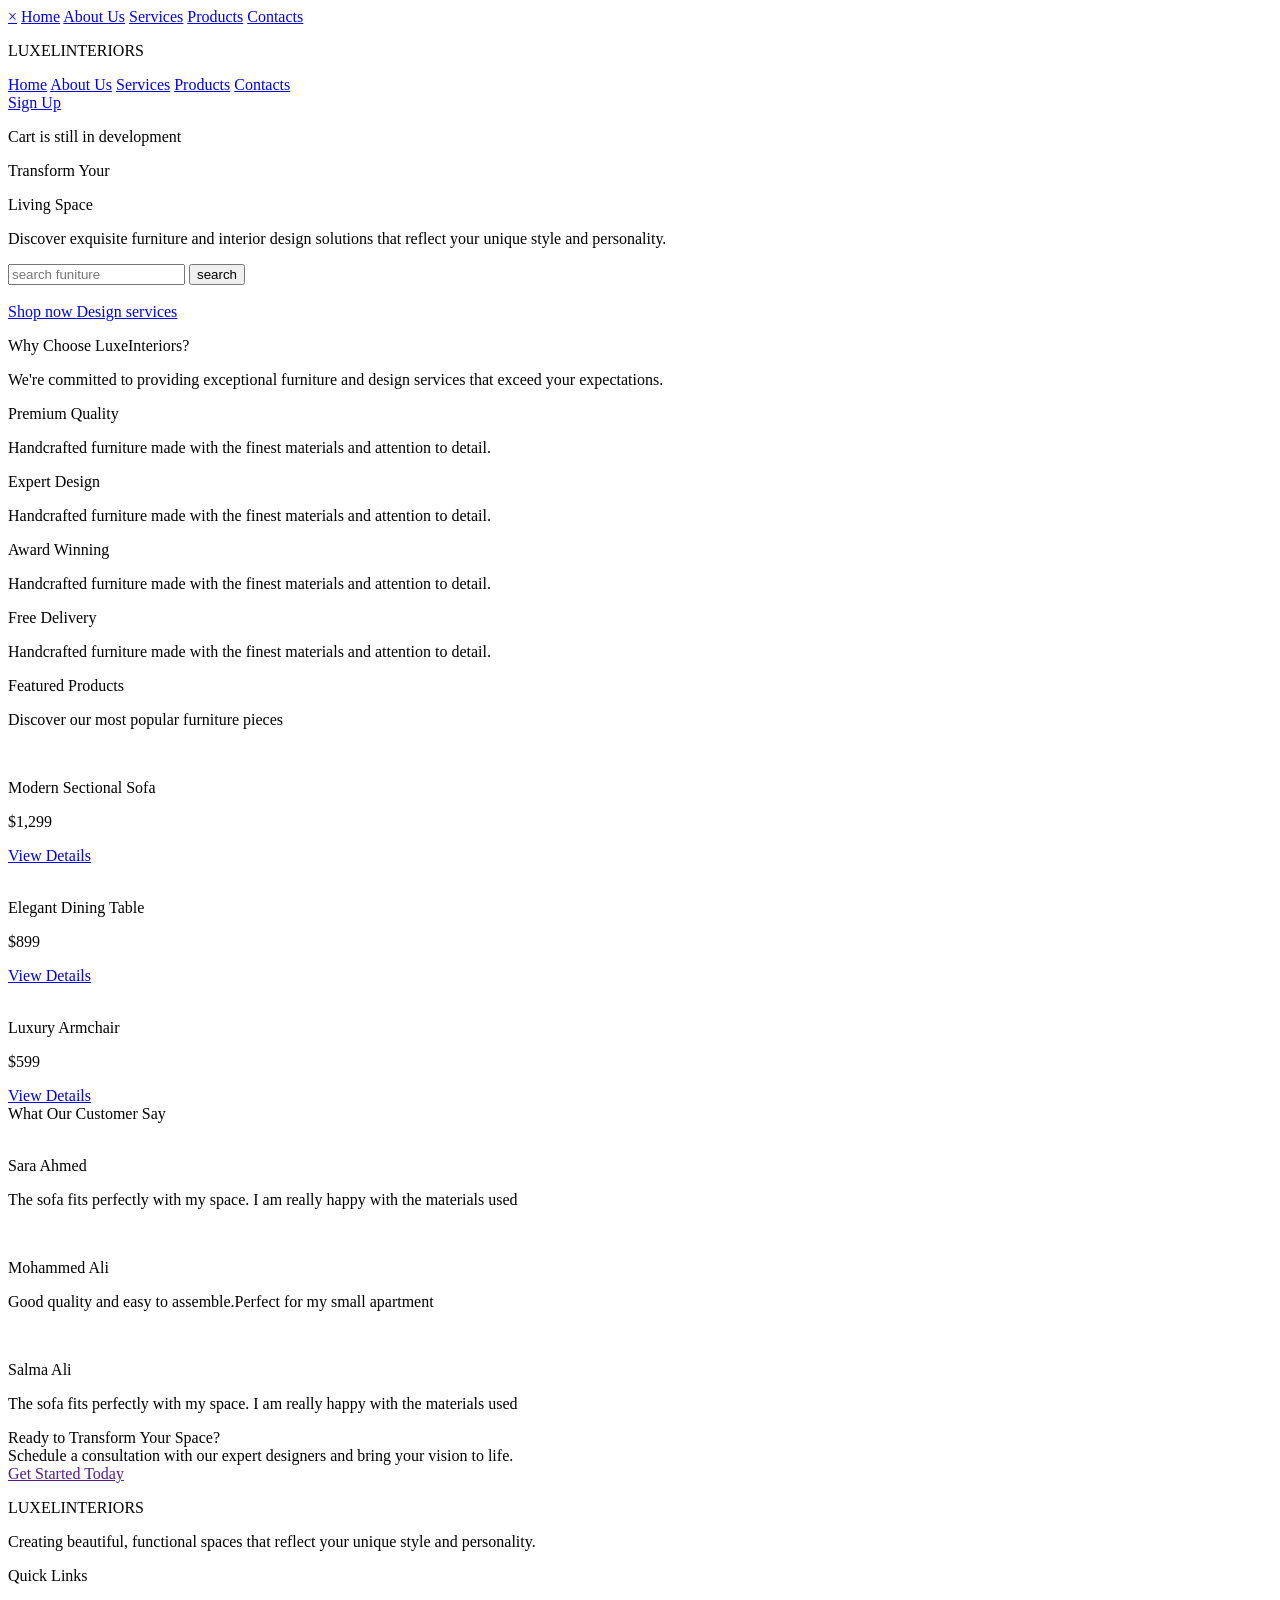
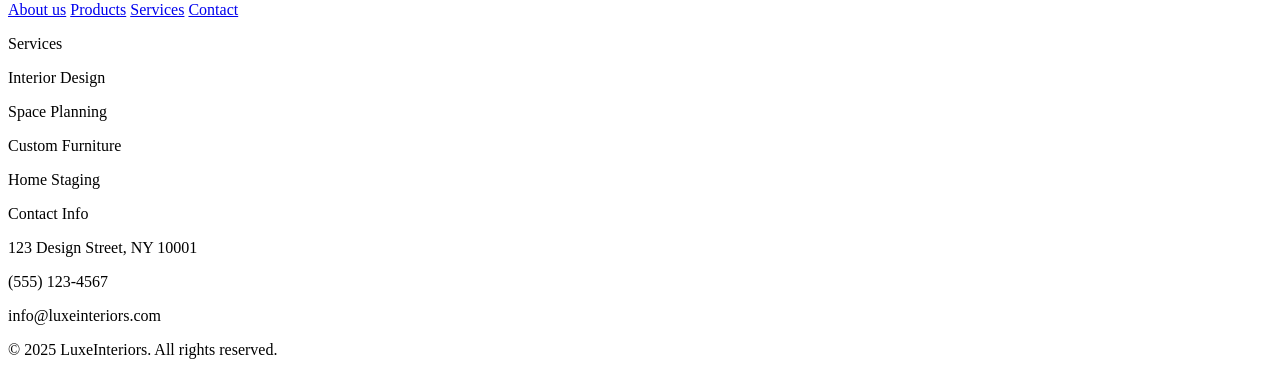
==== index.html @ 12709616 "Updated the index HTML page" ====
<!DOCTYPE html>
<html lang="en">
<head>
    <meta charset="UTF-8">
    <meta name="viewport" content="width=device-width, initial-scale=1.0">
    <!-- Open Graph (works on most platforms) -->
    <meta property="og:title" content="Your Page Title" />
    <meta property="og:description" content="A short description of your page." />
    <meta property="og:image" content="Images/luxelinteriors.png" />
    <meta property="og:url" content="https://luxelinteriors.infinityfree.me" />
    <meta property="og:type" content="website" />
    <!-- Twitter/X specific (overrides OG tags on X) -->
    <meta name="twitter:card" content="summary_large_image" />
    <meta name="twitter:title" content="Your Page Title" />
    <meta name="twitter:description" content="A short description of your page." />
    <meta name="twitter:image" content="https://luxelinteriors.infinityfree.me/preview-image.jpg" />
    <title>Luxel Interiors</title>
    <link rel='stylesheet' href='https://cdn-uicons.flaticon.com/3.0.0/uicons-bold-straight/css/uicons-bold-straight.css'>
    <link rel='stylesheet' href='https://cdn-uicons.flaticon.com/3.0.0/uicons-brands/css/uicons-brands.css'>
    <link rel='stylesheet' href='https://cdn-uicons.flaticon.com/3.0.0/uicons-bold-rounded/css/uicons-bold-rounded.css'>
    <link rel='stylesheet' href='https://cdn-uicons.flaticon.com/3.0.0/uicons-solid-straight/css/uicons-solid-straight.css'>
    <!-- Favicon -->
    <link rel="icon" href="Images/favicon.png">
    <!-- CSS -->
    <link rel="stylesheet" href="Stylesheets/index.css">
    <script src="frontendscripts/script.js"></script>
    <link rel='stylesheet' href='https://cdn-uicons.flaticon.com/3.0.0/uicons-regular-straight/css/uicons-regular-straight.css'>
    <link rel='stylesheet' href='https://cdn-uicons.flaticon.com/3.0.0/uicons-regular-rounded/css/uicons-regular-rounded.css'>
    <link rel='stylesheet' href='https://cdn-uicons.flaticon.com/3.0.0/uicons-thin-chubby/css/uicons-thin-chubby.css'>
</head>
<body>
    <!-- This is the header of the webpage, it contains the nav bar and the logo-->
    <header>
        <!-- This contains the navigation menu (the logo, the homepage link and the cart link)-->
        <nav>
            <div id="mySidenav" class="sidenav">
                <a href="javascript:void(0)" class="closebtn" onclick="closeNav()">&times;</a>
                <a href="index.html">Home</a>
                <a href="About-us.html">About Us</a>
                <a href="services.html">Services</a>
                <a href="products.html">Products</a>
                <a href="contact.html">Contacts</a>
            </div>
            <!-- Use any element to open the sidenav -->
            <span onclick="openNav()" class="sidemenu"><i class="fi fi-bs-menu-burger"></i></span>
            <!-- The logo-->
            <div class="logo">
                <p>LUXELINTERIORS</p>
            </div>
            <!-- This contains the homepage, about us, services, products and contacts links-->
            <div class="nav_link1">
                <a href="index.html">Home</a>
                <a href="About-us.html">About Us</a>
                <a href="services.html">Services</a>
                <a href="products.html">Products</a>
                <a href="contact.html">Contacts</a>
            </div>
            <div class="nav_link2">
                <a href="javascript:void(0)" title="Cart" onclick="cartalert()" id="cart"><i class="fi fi-br-shopping-cart"></i></a>
                <!-- Sign Up link -->
                <a href="Auth/" class="signup_btn">Sign Up</a>
                <!-- User profile link -->
                <div style="cursor: pointer;"><i class="fi fi-rr-user"></i></div>
            </div>
            <div id="mycart" class="cart-content">
                <p>Cart is still in development</p>
            </div>
        </nav>
    </header>
    <section>
        <!-- The first div container in the section-->
        <div class="main_div">
            <div class="main_title">
                <p class="title_1">Transform Your</p>
                <p class="title_2">Living Space</p>
            </div>
            <p class="subtitle">Discover exquisite furniture and interior design solutions that reflect your unique style and personality.</p>
            <div class="main_search_bar">
                <div>
                    <div class="search_icon">
                        <i class="fi fi-tc-search"></i>
                    </div>
                    <!-- The search bar -->
                    <input type="search" class="search_bar" placeholder="search funiture" required>
                    <button class="search_btn" type="submit">search</button>
                </div>
            </div>
            <img src="Images/home page main image.jpg" alt="" class="main_img">
            <div class="main_links">
                <a href="products.html" class="shop_now">
                    Shop now
                    <span><i class="fi fi-rr-arrow-right"></i></span>
                </a>
                <a href="services.html" class="design_services">Design services</a>
            </div>
        </div>
        <!-- Ths contains the why choose us reasons, and their respective information-->
        <div class="why_choose_us">
            <div class="why_choose_heading">
                <p class="choose_title1">Why Choose LuxeInteriors?</p>
                <p class="choose_title2">We're committed to providing exceptional furniture and design services that exceed your expectations.</p>
            </div>
            <div class="reasons_container">
                <div class="reasons_div">
                    <i class="fi fi-br-star"></i>
                    <div class="reasons_heading">Premium Quality</div>
                    <p class="reasons_info">Handcrafted furniture made with the finest materials and attention to detail.</p>
                </div>
                <div class="reasons_div">
                    <i class="fi fi-rr-users"></i>
                    <div class="reasons_heading">Expert Design</div>
                    <p class="reasons_info">Handcrafted furniture made with the finest materials and attention to detail.</p>
                </div>
                <div class="reasons_div">
                    <i class="fi fi-rr-badge"></i>
                    <div class="reasons_heading">Award Winning</div>
                    <p class="reasons_info">Handcrafted furniture made with the finest materials and attention to detail.</p>
                </div>
                <div class="reasons_div">
                    <i class="fi fi-rs-truck-side"></i>
                    <div class="reasons_heading">Free Delivery</div>
                    <p class="reasons_info">Handcrafted furniture made with the finest materials and attention to detail.</p>
                </div>
            </div>
        </div>
        <!-- This contains the featured products and the headings-->
        <div class="Featured_products">
            <!-- The headings for the container named Featured Products-->
            <div class="features_heading">
                <p class="features_title1">Featured Products</p>
                <p class="features_title2">Discover our most popular furniture pieces</p>
            </div>
            <div class="products_div">
                <div class="products">
                    <img src="Images/modern sectional sofa for home page.jpeg" alt="" class="product_img">
                    <p class="product_name">Modern Sectional Sofa</p>
                    <div>
                        <p class="price_tag">$1,299</p>
                        <a href="products.html" class="view_details">View Details</a>
                    </div>
                </div>
                <div class="products">
                    <img src="Images/elegant palor table and chair for homepage.jpeg" alt="" class="product_img">
                    <p class="product_name">Elegant Dining Table</p>
                    <div>
                        <p class="price_tag">$899</p>
                        <a href="products.html" class="view_details">View Details</a>
                    </div>
                </div>
                <div class="products">
                    <img src="Images/luxury arm page for homepage.jpeg" alt="" class="product_img">
                    <p class="product_name">Luxury Armchair</p>
                    <div>
                        <p class="price_tag">$599</p>
                        <a href="products.html" class="view_details">View Details</a>
                    </div>
                </div>
            </div>
        </div>
        <div class="feedback">
            <div class="feedback_heading">What Our Customer Say</div>
            <div class="feedback_div">
                <div class="feedback_div1">
                    <div class="feedback_info">
                        <div class="feedback_img">
                            <img src="Images/first feedback profile image.jpg" alt="">
                        </div>
                        <p class="reviewer_name">Sara Ahmed</p>
                        <div class="review">
                            <p>The sofa fits perfectly with my space. I am really happy with the materials used</p>
                        </div>
                    </div>
                </div>
                <div class="feedback_div2">
                    <div class="feedback_info">
                        <div class="feedback_img">
                            <img src="Images/second feedback profile image.jpg" alt="">
                        </div>
                        <p class="reviewer_name">Mohammed Ali</p>
                        <div class="review">
                            <p>Good quality and easy to assemble.Perfect for my small apartment</p>
                        </div>
                    </div>
                </div>
                <div class="feedback_div3">
                    <div class="feedback_info">
                        <div class="feedback_img">
                            <img src="Images/second feedback profile image.jpg" alt="">
                        </div>
                        <p class="reviewer_name">Salma Ali</p>
                        <div class="review">
                            <p>The sofa fits perfectly with my space. I am really happy with the materials used</p>
                        </div>
                    </div>
                </div>
            </div>
        </div>
        <div class="Transform">
            <div class="Transform_title">Ready to Transform Your Space?</div>
            <div class="Transform_summary">Schedule a consultation with our expert designers and bring your vision to life.</div>
            <div class="get_started_btn">
                <a href="">Get Started Today<i class="fi fi-rr-arrow-right"></i></a>
            </div>
        </div>
    </section>
    <footer>
        <div class="footer_1">
            <div class="footer_logo_div">
                <div class="footer_logo">
                    <p>LUXELINTERIORS</p>
                </div>
                <div class="footer_info">Creating beautiful, functional spaces that reflect your unique style and personality.</div>
                <div class="footer_socials">
                    <a href="https://www.facebook.com"><i class="fi fi-brands-facebook"></i></a>
                    <a href="https://www.instagram.com/"><i class="fi fi-brands-instagram"></i></a>
                    <a href="https://www.x.com/"><i class="fi fi-brands-twitter-alt"></i></a>
                </div>
            </div>
            <div class="quick_links">
                <p>Quick Links</p>
                <div>
                    <a href="About-us.html">About us</a>
                    <a href="products.html">Products</a>
                    <a href="services.html">Services</a>
                    <a href="contact.html">Contact</a>
                </div>
            </div>
            <div class="footer_services">
                <p>Services</p>
                <div>
                    <p>Interior Design</p>
                    <p>Space Planning</p>
                    <p>Custom Furniture</p>
                    <p>Home Staging</p>
                </div>
            </div>
            <div class="contact_info">
                <p>Contact Info</p>
                <div>
                    <p><i class="fi fi-bs-marker"></i>123 Design Street, NY 10001</p>
                    <p><i class="fi fi-rr-phone-flip"></i>(555) 123-4567</p>
                    <p><i class="fi fi-br-envelope"></i>info@luxeinteriors.com</p>
                </div>
            </div>
        </div>
        <div class="footer_2">
            <p>© 2025 LuxeInteriors. All rights reserved.</p>
        </div>
    </footer>
</body>
</html>
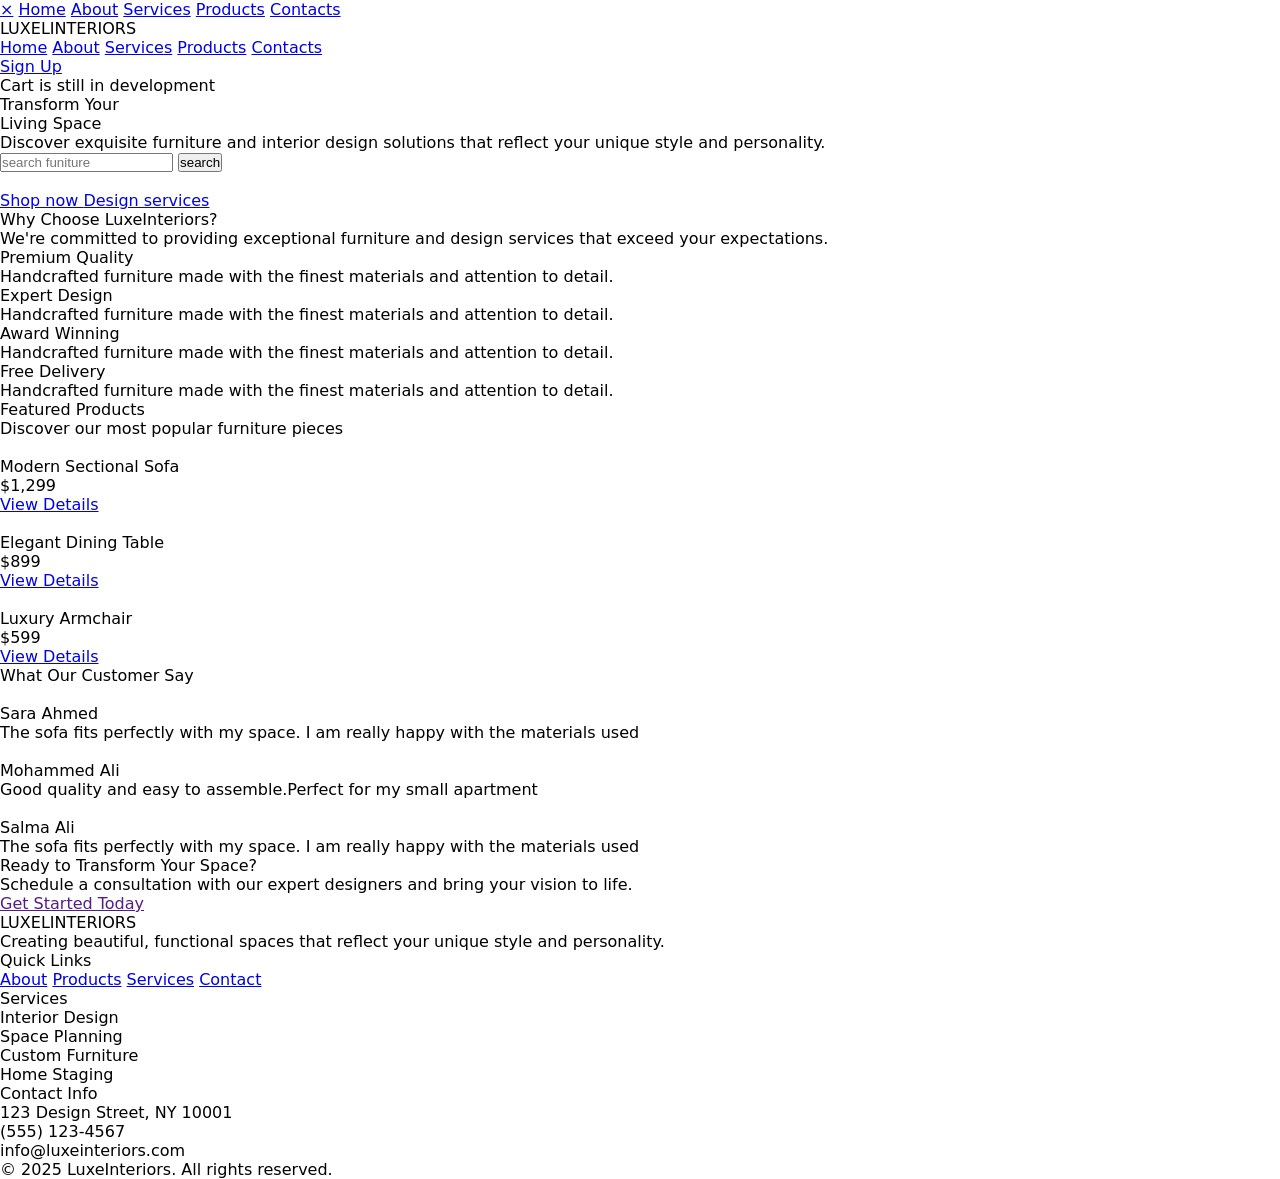
==== commit 143fbd55: "Updated the home page" ====
--- a/index.html
+++ b/index.html
@@ -36,7 +36,7 @@
             <div id="mySidenav" class="sidenav">
                 <a href="javascript:void(0)" class="closebtn" onclick="closeNav()">&times;</a>
                 <a href="index.html">Home</a>
-                <a href="About-us.html">About Us</a>
+                <a href="About-us.html">About</a>
                 <a href="services.html">Services</a>
                 <a href="products.html">Products</a>
                 <a href="contact.html">Contacts</a>
@@ -50,7 +50,7 @@
             <!-- This contains the homepage, about us, services, products and contacts links-->
             <div class="nav_link1">
                 <a href="index.html">Home</a>
-                <a href="About-us.html">About Us</a>
+                <a href="About-us.html">About</a>
                 <a href="services.html">Services</a>
                 <a href="products.html">Products</a>
                 <a href="contact.html">Contacts</a>
@@ -58,9 +58,9 @@
             <div class="nav_link2">
                 <a href="javascript:void(0)" title="Cart" onclick="cartalert()" id="cart"><i class="fi fi-br-shopping-cart"></i></a>
                 <!-- Sign Up link -->
-                <a href="Auth/" class="signup_btn">Sign Up</a>
+                <a href="../E-commerce-Furniture-Website/Login/" class="signup_btn">Sign Up</a>
                 <!-- User profile link -->
-                <div style="cursor: pointer;"><i class="fi fi-rr-user"></i></div>
+                <a style="cursor: pointer; color: black; text-decoration: none;" href="../E-commerce-Furniture-Website/profile/"><i class="fi fi-rr-user"></i></a>
             </div>
             <div id="mycart" class="cart-content">
                 <p>Cart is still in development</p>
@@ -211,15 +211,15 @@
                 </div>
                 <div class="footer_info">Creating beautiful, functional spaces that reflect your unique style and personality.</div>
                 <div class="footer_socials">
-                    <a href="https://www.facebook.com"><i class="fi fi-brands-facebook"></i></a>
-                    <a href="https://www.instagram.com/"><i class="fi fi-brands-instagram"></i></a>
-                    <a href="https://www.x.com/"><i class="fi fi-brands-twitter-alt"></i></a>
+                    <a href="https://www.facebook.com" target="_blank"><i class="fi fi-brands-facebook"></i></a>
+                    <a href="https://www.instagram.com/" target="_blank"><i class="fi fi-brands-instagram"></i></a>
+                    <a href="https://www.x.com/" target="_blank"><i class="fi fi-brands-twitter-alt"></i></a>
                 </div>
             </div>
             <div class="quick_links">
                 <p>Quick Links</p>
                 <div>
-                    <a href="About-us.html">About us</a>
+                    <a href="About-us.html">About</a>
                     <a href="products.html">Products</a>
                     <a href="services.html">Services</a>
                     <a href="contact.html">Contact</a>
--- a/Stylesheets/index.css
+++ b/Stylesheets/index.css
@@ -0,0 +1,2365 @@
+*{
+    padding: 0;
+    margin: 0;
+}
+body{
+    background-color: white;
+    overflow-x: hidden;
+    font-family: system-ui, -apple-system, BlinkMacSystemFont, 'Segoe UI', Roboto, Oxygen, Ubuntu, Cantarell, 'Open Sans', 'Helvetica Neue', sans-serif;
+}
+@media screen and (min-width: 1047px) and (max-width: 1097px){
+    header{
+        height: 81px;
+        width: 100%;
+    }
+    nav{
+        height: 80px;
+        width: 100%;        
+        display: flex;
+        justify-content: space-evenly;
+        align-items: center;
+        position: fixed;
+        z-index: 1;
+        background-color: white;
+    }
+    .sidemenu{
+        display: none;
+    }
+    .sidenav{
+        display: none;
+    }
+    .cart-content{
+        display: none;
+    }
+    /* This styles the logo */
+    .logo{
+        display: flex;
+        justify-content: space-evenly;
+        align-items: center;
+    }
+    .logo>i,.logo>p{
+        color: #e68429;
+    }
+    .logo>i{
+        font-size: 20px;
+    }
+    .logo>p{
+        font-weight: 700;
+    }
+    /* This styles the div that has the the index, about us, services, products and contact page links */ 
+    .nav_link1{
+        height: 100%;
+        width: 38vw;
+        display: flex;
+        justify-content: space-evenly;
+        align-items: center;
+    }
+    .nav_link1>a{
+        color: black;
+        text-decoration: none;
+        display: inline-block;
+        align-content: center;
+        text-align: center;
+        font-weight: 500;
+        font-size: 16px;
+    }
+    .nav_link1>a:hover{
+        color: #e68429;
+    }
+    /* This styles the div that has the cart and profile links */
+    .nav_link2{
+        height: 100%;
+        width: 20vw;
+        display: flex;
+        justify-content: space-evenly;
+        align-items: center;
+    }
+    .nav_link2>a{
+        text-decoration: none;
+        color: black;
+    }
+    .signup_btn{
+        height: 40px;
+        width: 8vw;
+        background-color: #e68429;
+        text-align: center;
+        align-content: center;
+        font-weight: 600;
+        color: white;
+        border-radius: 6px 6px 6px 6px;
+        font-size: 15px;
+    }
+    section{
+        height: 2998px;
+        width: 100%;
+    }
+    .main_div{
+        height: 1000px;
+        width: 100%;
+        display: grid;
+        place-content: center;
+        gap: 8px;
+    }
+    .main_title{
+        height: 198px;
+        width: 50vw;
+        text-align: center;
+        align-content: center;
+        font-size: 65px;
+        font-weight: 800;
+    }
+    .title_1{
+        color: black;
+    }
+    .title_2{
+        color: #e68429;
+    }
+    .subtitle{
+        height: 60px;
+        width: 50vw;
+        text-align: center;
+        color: gray;
+        font-weight: 600;
+        font-size: 18px;
+        align-content: center;
+    }
+    .main_search_bar{
+        height: 80px;
+        display: flex;
+        justify-content: center;
+        align-items: center;
+    }
+    .main_search_bar>div{
+        height: 60px;
+        width: 32vw;
+        border: 1px solid #e7e7e7;
+        border-radius: 13px 13px 13px 13px;
+        display: flex;
+        align-items: center;
+        justify-content: space-evenly;
+        box-shadow: 5px 5px 10px rgba(0, 0, 0, 0.103);
+    }
+    .search_icon{
+        height: 100%;
+        width: 2vw;
+        align-content: center;
+        text-align: center;
+    }
+    .search_icon>i{
+        color: gray;
+        font-size: 24px;
+    }
+    .search_bar{
+        height: 100%;
+        width: 19vw;
+        border: none;
+    }
+    .search_bar:focus{
+        outline: none;
+    }
+    .search_bar::placeholder{
+        font-family: system-ui, -apple-system, BlinkMacSystemFont, 'Segoe UI', Roboto, Oxygen, Ubuntu, Cantarell, 'Open Sans', 'Helvetica Neue', sans-serif;
+    }
+    .search_btn{
+        height: 45px;
+        width: 8vw;
+        color: black;
+        text-decoration: none;
+        display: inline-block;
+        border: 2px solid black;
+        text-align: center;
+        align-content: center;
+        border-radius: 8px 8px 8px 8px;
+        background-color: white;
+    }
+    .search_btn:hover{
+        background-color: black;
+        color: white;
+        transition-duration: 300ms;
+    }
+    .main_img{
+        height: 300px;
+        width: 50vw;
+        border-radius: 10px 10px 10px 10px;
+    }
+    .main_links{
+        height: 80px;
+        width: 32vw;
+        display: flex;
+        justify-content: space-evenly;
+        align-items: center;
+        margin-left: 100px;
+    }
+    .shop_now{
+        text-decoration: none;
+        color: white;
+        background-color: #e68429;
+        display: inline-block;
+        width: 14vw;
+        height: 60px;
+        text-align: center;
+        align-content: center;
+        font-weight: 600;
+        border-radius: 10px 10px 10px 10px;
+    }
+    .shop_now:hover{
+        background-color: #a83f15;
+        transform: scale(1.1,1.1);
+        transition-duration: 300ms;
+        transition-property: all;
+        transition-timing-function: cubic-bezier(0.4, 0, 0.2, 1);
+    }
+    .design_services{
+        color: #e68429;
+        text-decoration: none;
+        font-weight: 600;
+        width: 13vw;
+        height: 60px;
+        border: 2px solid #e68429;
+        text-align: center;
+        align-content: center;
+        border-radius: 10px 10px 10px 10px;
+    }
+    .design_services:hover{
+        background-color: #e68429;
+        color: white;
+        transition-duration: 300ms;
+    }
+    .why_choose_us{
+        height: 600px;
+        width: 100%;
+        align-content: center;
+    }
+    .why_choose_heading{
+        height: 160px;
+        display: grid;
+        place-content: center;
+        gap: 20px;
+    }
+    .choose_title1{
+        font-size: 34px;
+        text-align: center;
+        font-weight: 700;
+    }
+    .choose_title2{
+        width: 58vw;
+        text-align: center;
+        font-weight: 500;
+        color: gray;
+        font-size: 22px;
+    }
+    .reasons_container{
+        height: 300px;
+        width: 100%;
+        display: flex;
+        justify-content: space-evenly;
+        align-items: center;
+    }
+    .reasons_div{
+        height: 200px;
+        width: 20vw;
+        text-align: center;
+        align-content: center;
+        border-radius: 10px 10px 10px 10px;
+    }
+    .reasons_div:hover{
+        box-shadow: 5px 10px 10px  rgba(0, 0, 0, 0.103);
+        transition-duration: 300ms;
+    }
+    .reasons_div>i{
+        color: #e68429;
+        font-size: 30px;
+    }
+    .reasons_heading{
+        text-align: center;
+        font-weight: 700;
+        font-size: 18px;
+    }
+    .reasons_info{
+        height: 98px;
+        width: 16vw;
+        color: gray;
+        font-weight: 400;
+        font-size: 17px;
+        align-content: center;
+        margin-left: 12px;
+        text-align: center;
+    }
+    .Featured_products{
+        height: 600px;
+        width: 100%;
+        background-color: #e5e7eb7a;
+        align-content: center;
+    }
+    .features_heading{
+        height: 99px;
+        width: 100%;
+        text-align: center;
+        align-content: center;
+    }
+    .features_title1{
+        font-size: 32px;
+        font-weight: 700;
+    }
+    .features_title2{
+        font-size: 18px;
+        color: gray;
+        font-weight: 600;
+        align-content: center;
+    }
+    .products_div{
+        height: 400px;
+        width: 100%;
+        display: flex;
+        align-items: center;
+        justify-content: space-evenly;
+    }
+    .products{
+        height: 360px;
+        width: 30vw;
+        box-shadow: 5px 10px 18px #8080807a;
+        border-radius: 10px 10px 10px 10px;
+    }
+    .product_img{
+        height: 250px;
+        width: 100%;
+        border-top-left-radius: 10px;
+        border-top-right-radius: 10px;
+    }
+    .product_name{
+        text-align: center;
+        font-size: 18px;
+        font-weight: 600;
+    }
+    .products>div{
+        height: 50px;
+        width: 100%;
+        display: flex;
+        align-items: center;
+        justify-content: space-evenly;
+    }
+    .price_tag{
+        color: #e68429;
+        font-weight: 700;
+        font-size: 16px;
+    }
+    .view_details{
+        text-decoration: none;
+        color: white;
+        background-color: #e68429;
+        display: inline-block;
+        width: 10vw;
+        height: 40px;
+        text-align: center;
+        align-content: center;
+        border-radius: 6px 6px 6px 6px;
+    }
+    .view_details:hover{
+        background-color: #a83f15;
+        transition-duration: 300ms;
+    }
+    .feedback{
+        height: 500px;
+        width: 100%;
+        align-content: center;
+    }
+    .feedback_heading{
+        font-size: 26px;
+        font-weight: 600;
+        text-align: center;
+        align-content: center;
+    }
+    .feedback_div{
+        height: 350px;
+        width: 100%;
+        display: flex;
+        justify-content: space-evenly;
+        align-items: center;
+    }
+    .feedback_div1,.feedback_div2,.feedback_div3{
+        height: 300px;
+        width: 20vw;
+        border-radius: 8px 8px 8px 8px;
+        box-shadow: 0px 5px 5px grey;
+        display: grid;
+        place-content: center;
+    }
+    .feedback_div1{
+        background-image: url("../Images/feedback\ first\ image.jpg");
+        background-position: center;
+        background-repeat: no-repeat;
+        background-size: cover;
+    }
+    .feedback_div2{
+        background-position: center;
+        background-repeat: no-repeat;
+        background-size: cover;
+        background-image: url("../Images/second\ feedback\ background\ image.jpg");
+    }
+    .feedback_div3{
+        background-position: center;
+        background-repeat: no-repeat;
+        background-size: cover;
+        background-image: url("../Images/third\ feedback\ background\ image.jpg");
+    }
+    .feedback_info{
+        height: 200px;
+        width: 17vw;
+        border: 1px solid grey;
+        background-color: #8080805c;
+        border-radius: 8px 8px 8px 8px;
+        backdrop-filter: blur(5px);
+        position: static;
+        align-content: center;
+    }
+    .feedback_img{
+        text-align: center;
+    }
+    .feedback_img>img{
+        height: 40px;
+        width: 40px;
+        border-radius: 20px 20px 20px 20px;
+    }
+    .reviewer_name{
+        font-weight: 600;
+        font-size: 13px;
+        text-align: center;
+    }
+    .review{
+        text-align: center;
+        font-size: 12px;
+        display: grid;
+        place-content: center;
+    }
+    .review>p{
+        width: 12vw;
+        color: #e68429;
+        font-weight: 600;
+    }
+    .Transform{
+        height: 300px;
+        width: 100%;
+        background-color: #e68429;
+        align-content: center;
+    }
+    .Transform_title{
+        color: white;
+        font-weight: 700;
+        font-size: 32px;
+        text-align: center;
+    }
+    .Transform_summary{
+        color: #faeacb;
+        font-weight: 600;
+        text-align: center;
+        font-size: 19px;
+        margin-top: 10px;
+    }
+    .get_started_btn{
+        text-align: center;
+        margin-top: 20px;
+    }
+    .get_started_btn>a{
+        height: 60px;
+        width: 19vw;
+        display: inline-block;
+        text-decoration: none;
+        color: #e68429;
+        background-color: white;
+        align-content: center;
+        text-align: center;
+        font-weight: 600;
+        border-radius: 10px 10px 10px 10px;
+    }
+    .get_started_btn>a:hover{
+        transition-duration: 300ms;
+        background-color: #e7e7e7;
+    }
+    .get_started_btn>a>i{
+        margin-left: 15px;
+    }
+    footer{
+        height: 400px;
+        width: 100%;
+        border: 1px solid;
+        background-color: rgb(17 24 39);
+        display: grid;
+        place-content: center;
+    }
+    .footer_1{
+        height: 200px;
+        width: 94vw;
+        border: 1px solid #b0b0b0;
+        border-top: none;
+        border-left: none;
+        border-right: none;
+        display: flex;
+        justify-content: space-evenly;
+        align-items: center;
+    }
+    .footer_logo_div{
+        height: 150px;
+        width: 22vw;
+    }
+    .footer_logo{
+        display: flex;
+        font-weight: 700;
+        font-size: 18px;
+        width: 13.5vw;
+        justify-content: space-between;
+    }
+    .footer_logo>i{
+        color: #e68429;
+    }
+    .footer_logo>p{
+        color: white;
+    }
+    .footer_info{
+        color: #b0b0b0;
+        margin-top: 10px;
+    }
+    .footer_socials{
+        width: 10vw;
+        display: flex;
+        justify-content: space-evenly;
+        margin-top: 10px;
+    }
+    .footer_socials>a{
+        color: #b0b0b0;
+        text-decoration: none;
+        font-size: 18px;
+    }
+    .footer_socials>a:hover{
+        color: #e68429;
+    }
+    .quick_links{
+        height: 150px;
+        width: 10vw;
+    }
+    .quick_links>p{
+        font-size: 18px;
+        font-weight: 600;
+        color: white;
+    }
+    .quick_links>div{
+        height: 120px;
+        width: 6vw;
+    }
+    .quick_links>div>a{
+        display: inline-block;
+        margin-top: 6px;
+        color: #b0b0b0;
+        text-decoration: none;
+    }
+    .quick_links>div>a:hover{
+        color: #e68429;
+    }
+    .footer_services{
+        height: 160px;
+        width: 13vw;
+    }
+    .footer_services>p{
+        font-size: 18px;
+        font-weight: 600;
+        color: white;
+    }
+    .footer_services>div{
+        color: #b0b0b0;
+    }
+    .footer_services>div>p{
+        margin-top: 8px;
+    }
+    .contact_info{
+        height: 150px;
+        width: 23vw;
+    }
+    .contact_info>p{
+        font-size: 18px;
+        font-weight: 600;
+        color: white;
+    }
+    .contact_info>div>p>i{
+        color: #e68429;
+    }
+    .contact_info>div>p{
+        width: 18vw;
+        color: #b0b0b0;
+        display: flex;
+        justify-content: space-evenly;
+        margin-top: 8px;
+    }
+    .footer_2{
+        height: 60px;
+        width: 90vw;
+        text-align: center;
+        align-content: center;
+        color: #b0b0b0;
+        align-content: center;
+    }
+}
+@media screen and (min-width: 1098px) and (max-width: 1148px){
+    header{
+        height: 81px;
+        width: 100%;
+    }
+    nav{
+        height: 80px;
+        width: 100%;        
+        display: flex;
+        justify-content: space-evenly;
+        align-items: center;
+        position: fixed;
+        z-index: 1;
+        background-color: white;
+    }
+    .sidemenu{
+        display: none;
+    }
+    .sidenav{
+        display: none;
+    }
+    .cart-content{
+        display: none;
+    }
+    /* This styles the logo */
+    .logo{
+        display: flex;
+        justify-content: space-evenly;
+        align-items: center;
+    }
+    .logo>i,.logo>p{
+        color: #e68429;
+    }
+    .logo>i{
+        font-size: 20px;
+    }
+    .logo>p{
+        font-weight: 700;
+    }
+    /* This styles the div that has the the index, about us, services, products and contact page links */ 
+    .nav_link1{
+        height: 100%;
+        width: 38vw;
+        display: flex;
+        justify-content: space-evenly;
+        align-items: center;
+    }
+    .nav_link1>a{
+        color: black;
+        text-decoration: none;
+        display: inline-block;
+        width: 6vw;
+        align-content: center;
+        text-align: center;
+        font-weight: 500;
+    }
+    .nav_link1>a:hover{
+        color: #e68429;
+    }
+    /* This styles the div that has the cart and profile links */
+    .nav_link2{
+        height: 100%;
+        width: 18vw;
+        display: flex;
+        justify-content: space-evenly;
+        align-items: center;
+    }
+    .nav_link2>a{
+        text-decoration: none;
+        color: black;
+    }
+    .signup_btn{
+        height: 40px;
+        width: 8vw;
+        background-color: #e68429;
+        text-align: center;
+        align-content: center;
+        font-weight: 600;
+        color: white;
+        border-radius: 6px 6px 6px 6px;
+    }
+    section{
+        height: 2998px;
+        width: 100%;
+    }
+    .main_div{
+        height: 1000px;
+        width: 100%;
+        display: grid;
+        place-content: center;
+        gap: 8px;
+    }
+    .main_title{
+        height: 198px;
+        width: 50vw;
+        text-align: center;
+        align-content: center;
+        font-size: 65px;
+        font-weight: 800;
+    }
+    .title_1{
+        color: black;
+    }
+    .title_2{
+        color: #e68429;
+    }
+    .subtitle{
+        height: 60px;
+        width: 50vw;
+        text-align: center;
+        color: gray;
+        font-weight: 600;
+        font-size: 18px;
+        align-content: center;
+    }
+    .main_search_bar{
+        height: 80px;
+        display: flex;
+        justify-content: center;
+        align-items: center;
+    }
+    .main_search_bar>div{
+        height: 60px;
+        width: 32vw;
+        border: 1px solid #e7e7e7;
+        border-radius: 13px 13px 13px 13px;
+        display: flex;
+        align-items: center;
+        justify-content: space-evenly;
+        box-shadow: 5px 5px 10px rgba(0, 0, 0, 0.103);
+    }
+    .search_icon{
+        height: 100%;
+        width: 2vw;
+        align-content: center;
+        text-align: center;
+    }
+    .search_icon>i{
+        color: gray;
+        font-size: 24px;
+    }
+    .search_bar{
+        height: 100%;
+        width: 19vw;
+        border: none;
+    }
+    .search_bar:focus{
+        outline: none;
+    }
+    .search_bar::placeholder{
+        font-family: system-ui, -apple-system, BlinkMacSystemFont, 'Segoe UI', Roboto, Oxygen, Ubuntu, Cantarell, 'Open Sans', 'Helvetica Neue', sans-serif;
+    }
+    .search_btn{
+        height: 45px;
+        width: 8vw;
+        color: black;
+        text-decoration: none;
+        display: inline-block;
+        border: 2px solid black;
+        text-align: center;
+        align-content: center;
+        border-radius: 8px 8px 8px 8px;
+        background-color: white;
+    }
+    .search_btn:hover{
+        background-color: black;
+        color: white;
+        transition-duration: 300ms;
+    }
+    .main_img{
+        height: 400px;
+        width: 50vw;
+        border-radius: 10px 10px 10px 10px;
+    }
+    .main_links{
+        height: 80px;
+        width: 32vw;
+        display: flex;
+        justify-content: space-evenly;
+        align-items: center;
+        margin-left: 100px;
+    }
+    .shop_now{
+        text-decoration: none;
+        color: white;
+        background-color: #e68429;
+        display: inline-block;
+        width: 14vw;
+        height: 60px;
+        text-align: center;
+        align-content: center;
+        font-weight: 600;
+        border-radius: 10px 10px 10px 10px;
+    }
+    .shop_now:hover{
+        background-color: #a83f15;
+        transform: scale(1.1,1.1);
+        transition-duration: 300ms;
+        transition-property: all;
+        transition-timing-function: cubic-bezier(0.4, 0, 0.2, 1);
+    }
+    .design_services{
+        color: #e68429;
+        text-decoration: none;
+        font-weight: 600;
+        width: 13vw;
+        height: 60px;
+        border: 2px solid #e68429;
+        text-align: center;
+        align-content: center;
+        border-radius: 10px 10px 10px 10px;
+    }
+    .design_services:hover{
+        background-color: #e68429;
+        color: white;
+        transition-duration: 300ms;
+    }
+    .why_choose_us{
+        height: 600px;
+        width: 100%;
+        align-content: center;
+    }
+    .why_choose_heading{
+        height: 160px;
+        display: grid;
+        place-content: center;
+        gap: 20px;
+    }
+    .choose_title1{
+        font-size: 34px;
+        text-align: center;
+        font-weight: 700;
+    }
+    .choose_title2{
+        width: 58vw;
+        text-align: center;
+        font-weight: 500;
+        color: gray;
+        font-size: 22px;
+    }
+    .reasons_container{
+        height: 300px;
+        width: 100%;
+        display: flex;
+        justify-content: space-evenly;
+        align-items: center;
+    }
+    .reasons_div{
+        height: 200px;
+        width: 20vw;
+        text-align: center;
+        align-content: center;
+        border-radius: 10px 10px 10px 10px;
+    }
+    .reasons_div:hover{
+        box-shadow: 5px 10px 10px  rgba(0, 0, 0, 0.103);
+        transition-duration: 300ms;
+    }
+    .reasons_div>i{
+        color: #e68429;
+        font-size: 30px;
+    }
+    .reasons_heading{
+        text-align: center;
+        font-weight: 700;
+        font-size: 20px;
+    }
+    .reasons_info{
+        height: 98px;
+        width: 18vw;
+        color: gray;
+        font-weight: 400;
+        font-size: 17px;
+        align-content: center;
+        margin-left: 12px;
+    }
+    .Featured_products{
+        height: 600px;
+        width: 100%;
+        background-color: #e5e7eb7a;
+        align-content: center;
+    }
+    .features_heading{
+        height: 99px;
+        width: 100%;
+        text-align: center;
+        align-content: center;
+    }
+    .features_title1{
+        font-size: 32px;
+        font-weight: 700;
+    }
+    .features_title2{
+        font-size: 18px;
+        color: gray;
+        font-weight: 600;
+        align-content: center;
+    }
+    .products_div{
+        height: 400px;
+        width: 100%;
+        display: flex;
+        align-items: center;
+        justify-content: space-evenly;
+    }
+    .products{
+        height: 360px;
+        width: 30vw;
+        box-shadow: 5px 10px 18px #8080807a;
+        border-radius: 10px 10px 10px 10px;
+    }
+    .product_img{
+        height: 250px;
+        width: 100%;
+        border-top-left-radius: 10px;
+        border-top-right-radius: 10px;
+    }
+    .product_name{
+        text-align: center;
+        font-size: 20px;
+        font-weight: 600;
+    }
+    .products>div{
+        height: 50px;
+        width: 100%;
+        display: flex;
+        align-items: center;
+        justify-content: space-evenly;
+    }
+    .price_tag{
+        color: #e68429;
+        font-weight: 700;
+        font-size: 20px;
+    }
+    .view_details{
+        text-decoration: none;
+        color: white;
+        background-color: #e68429;
+        display: inline-block;
+        width: 10vw;
+        height: 40px;
+        text-align: center;
+        align-content: center;
+        border-radius: 6px 6px 6px 6px;
+    }
+    .view_details:hover{
+        background-color: #a83f15;
+        transition-duration: 300ms;
+    }
+    .feedback{
+        height: 500px;
+        width: 100%;
+        align-content: center;
+    }
+    .feedback_heading{
+        font-size: 26px;
+        font-weight: 600;
+        text-align: center;
+        align-content: center;
+    }
+    .feedback_div{
+        height: 350px;
+        width: 100%;
+        display: flex;
+        justify-content: space-evenly;
+        align-items: center;
+    }
+    .feedback_div1,.feedback_div2,.feedback_div3{
+        height: 300px;
+        width: 20vw;
+        border-radius: 8px 8px 8px 8px;
+        box-shadow: 0px 5px 5px grey;
+        display: grid;
+        place-content: center;
+    }
+    .feedback_div1{
+        background-image: url("../Images/feedback\ first\ image.jpg");
+        background-position: center;
+        background-repeat: no-repeat;
+        background-size: cover;
+    }
+    .feedback_div2{
+        background-position: center;
+        background-repeat: no-repeat;
+        background-size: cover;
+        background-image: url("../Images/second\ feedback\ background\ image.jpg");
+    }
+    .feedback_div3{
+        background-position: center;
+        background-repeat: no-repeat;
+        background-size: cover;
+        background-image: url("../Images/third\ feedback\ background\ image.jpg");
+    }
+    .feedback_info{
+        height: 200px;
+        width: 17vw;
+        border: 1px solid grey;
+        background-color: #8080805c;
+        border-radius: 8px 8px 8px 8px;
+        backdrop-filter: blur(5px);
+        position: static;
+        align-content: center;
+    }
+    .feedback_img{
+        text-align: center;
+    }
+    .feedback_img>img{
+        height: 40px;
+        width: 40px;
+        border-radius: 20px 20px 20px 20px;
+    }
+    .reviewer_name{
+        font-weight: 600;
+        font-size: 13px;
+        text-align: center;
+    }
+    .review{
+        text-align: center;
+        font-size: 12px;
+        display: grid;
+        place-content: center;
+    }
+    .review>p{
+        width: 12vw;
+        color: #e68429;
+        font-weight: 600;
+    }
+    .Transform{
+        height: 300px;
+        width: 100%;
+        background-color: #e68429;
+        align-content: center;
+    }
+    .Transform_title{
+        color: white;
+        font-weight: 700;
+        font-size: 32px;
+        text-align: center;
+    }
+    .Transform_summary{
+        color: #faeacb;
+        font-weight: 600;
+        text-align: center;
+        font-size: 19px;
+        margin-top: 10px;
+    }
+    .get_started_btn{
+        text-align: center;
+        margin-top: 20px;
+    }
+    .get_started_btn>a{
+        height: 60px;
+        width: 19vw;
+        display: inline-block;
+        text-decoration: none;
+        color: #e68429;
+        background-color: white;
+        align-content: center;
+        text-align: center;
+        font-weight: 600;
+        border-radius: 10px 10px 10px 10px;
+    }
+    .get_started_btn>a:hover{
+        transition-duration: 300ms;
+        background-color: #e7e7e7;
+    }
+    .get_started_btn>a>i{
+        margin-left: 15px;
+    }
+    footer{
+        height: 400px;
+        width: 100%;
+        border: 1px solid;
+        background-color: rgb(17 24 39);
+        display: grid;
+        place-content: center;
+    }
+    .footer_1{
+        height: 200px;
+        width: 94vw;
+        border: 1px solid #b0b0b0;
+        border-top: none;
+        border-left: none;
+        border-right: none;
+        display: flex;
+        justify-content: space-evenly;
+        align-items: center;
+    }
+    .footer_logo_div{
+        height: 150px;
+        width: 22vw;
+    }
+    .footer_logo{
+        display: flex;
+        font-weight: 700;
+        font-size: 18px;
+        width: 13.5vw;
+        justify-content: space-between;
+    }
+    .footer_logo>i{
+        color: #e68429;
+    }
+    .footer_logo>p{
+        color: white;
+    }
+    .footer_info{
+        color: #b0b0b0;
+        margin-top: 10px;
+    }
+    .footer_socials{
+        width: 10vw;
+        display: flex;
+        justify-content: space-evenly;
+        margin-top: 10px;
+    }
+    .footer_socials>a{
+        color: #b0b0b0;
+        text-decoration: none;
+        font-size: 18px;
+    }
+    .footer_socials>a:hover{
+        color: #e68429;
+    }
+    .quick_links{
+        height: 150px;
+        width: 10vw;
+    }
+    .quick_links>p{
+        font-size: 18px;
+        font-weight: 600;
+        color: white;
+    }
+    .quick_links>div{
+        height: 120px;
+        width: 6vw;
+    }
+    .quick_links>div>a{
+        display: inline-block;
+        margin-top: 6px;
+        color: #b0b0b0;
+        text-decoration: none;
+    }
+    .quick_links>div>a:hover{
+        color: #e68429;
+    }
+    .footer_services{
+        height: 160px;
+        width: 13vw;
+    }
+    .footer_services>p{
+        font-size: 18px;
+        font-weight: 600;
+        color: white;
+    }
+    .footer_services>div{
+        color: #b0b0b0;
+    }
+    .footer_services>div>p{
+        margin-top: 8px;
+    }
+    .contact_info{
+        height: 150px;
+        width: 23vw;
+    }
+    .contact_info>p{
+        font-size: 18px;
+        font-weight: 600;
+        color: white;
+    }
+    .contact_info>div>p>i{
+        color: #e68429;
+    }
+    .contact_info>div>p{
+        width: 18vw;
+        color: #b0b0b0;
+        display: flex;
+        justify-content: space-evenly;
+        margin-top: 8px;
+    }
+    .footer_2{
+        height: 60px;
+        width: 90vw;
+        text-align: center;
+        align-content: center;
+        color: #b0b0b0;
+        align-content: center;
+    }
+}
+@media screen and (min-width: 1149px) and (max-width: 1199px){
+    header{
+        height: 81px;
+        width: 100%;
+    }
+    nav{
+        height: 80px;
+        width: 100%;        
+        display: flex;
+        justify-content: space-evenly;
+        align-items: center;
+        position: fixed;
+        z-index: 1;
+        background-color: white;
+    }
+    .sidemenu{
+        display: none;
+    }
+    .sidenav{
+        display: none;
+    }
+    .cart-content{
+        display: none;
+    }
+    /* This styles the logo */
+    .logo{
+        display: flex;
+        justify-content: space-evenly;
+        align-items: center;
+    }
+    .logo>i,.logo>p{
+        color: #e68429;
+    }
+    .logo>i{
+        font-size: 20px;
+    }
+    .logo>p{
+        font-weight: 700;
+    }
+    /* This styles the div that has the the index, about us, services, products and contact page links */ 
+    .nav_link1{
+        height: 100%;
+        width: 35vw;
+        display: flex;
+        justify-content: space-evenly;
+        align-items: center;
+    }
+    .nav_link1>a{
+        color: black;
+        text-decoration: none;
+        display: inline-block;
+        width: 6vw;
+        align-content: center;
+        text-align: center;
+        font-weight: 500;
+    }
+    .nav_link1>a:hover{
+        color: #e68429;
+    }
+    /* This styles the div that has the cart and profile links */
+    .nav_link2{
+        height: 100%;
+        width: 15vw;
+        display: flex;
+        justify-content: space-evenly;
+        align-items: center;
+    }
+    .nav_link2>a{
+        text-decoration: none;
+        color: black;
+    }
+    .signup_btn{
+        height: 40px;
+        width: 8vw;
+        background-color: #e68429;
+        text-align: center;
+        align-content: center;
+        font-weight: 600;
+        color: white;
+        border-radius: 6px 6px 6px 6px;
+    }
+    section{
+        height: 2998px;
+        width: 100%;
+    }
+    .main_div{
+        height: 1000px;
+        width: 100%;
+        display: grid;
+        place-content: center;
+        gap: 8px;
+    }
+    .main_title{
+        height: 198px;
+        width: 50vw;
+        text-align: center;
+        align-content: center;
+        font-size: 65px;
+        font-weight: 800;
+    }
+    .title_1{
+        color: black;
+    }
+    .title_2{
+        color: #e68429;
+    }
+    .subtitle{
+        height: 60px;
+        width: 50vw;
+        text-align: center;
+        color: gray;
+        font-weight: 600;
+        font-size: 18px;
+        align-content: center;
+    }
+    .main_search_bar{
+        height: 80px;
+        display: flex;
+        justify-content: center;
+        align-items: center;
+    }
+    .main_search_bar>div{
+        height: 60px;
+        width: 32vw;
+        border: 1px solid #e7e7e7;
+        border-radius: 13px 13px 13px 13px;
+        display: flex;
+        align-items: center;
+        justify-content: space-evenly;
+        box-shadow: 5px 5px 10px rgba(0, 0, 0, 0.103);
+    }
+    .search_icon{
+        height: 100%;
+        width: 2vw;
+        align-content: center;
+        text-align: center;
+    }
+    .search_icon>i{
+        color: gray;
+        font-size: 24px;
+    }
+    .search_bar{
+        height: 100%;
+        width: 19vw;
+        border: none;
+    }
+    .search_bar:focus{
+        outline: none;
+    }
+    .search_bar::placeholder{
+        font-family: system-ui, -apple-system, BlinkMacSystemFont, 'Segoe UI', Roboto, Oxygen, Ubuntu, Cantarell, 'Open Sans', 'Helvetica Neue', sans-serif;
+    }
+    .search_btn{
+        height: 45px;
+        width: 8vw;
+        color: black;
+        text-decoration: none;
+        display: inline-block;
+        border: 2px solid black;
+        text-align: center;
+        align-content: center;
+        border-radius: 8px 8px 8px 8px;
+        background-color: white;
+    }
+    .search_btn:hover{
+        background-color: black;
+        color: white;
+        transition-duration: 300ms;
+    }
+    .main_img{
+        height: 400px;
+        width: 50vw;
+        border-radius: 10px 10px 10px 10px;
+    }
+    .main_links{
+        height: 80px;
+        width: 32vw;
+        display: flex;
+        justify-content: space-evenly;
+        align-items: center;
+        margin-left: 100px;
+    }
+    .shop_now{
+        text-decoration: none;
+        color: white;
+        background-color: #e68429;
+        display: inline-block;
+        width: 14vw;
+        height: 60px;
+        text-align: center;
+        align-content: center;
+        font-weight: 600;
+        border-radius: 10px 10px 10px 10px;
+    }
+    .shop_now:hover{
+        background-color: #a83f15;
+        transform: scale(1.1,1.1);
+        transition-duration: 300ms;
+        transition-property: all;
+        transition-timing-function: cubic-bezier(0.4, 0, 0.2, 1);
+    }
+    .design_services{
+        color: #e68429;
+        text-decoration: none;
+        font-weight: 600;
+        width: 13vw;
+        height: 60px;
+        border: 2px solid #e68429;
+        text-align: center;
+        align-content: center;
+        border-radius: 10px 10px 10px 10px;
+    }
+    .design_services:hover{
+        background-color: #e68429;
+        color: white;
+        transition-duration: 300ms;
+    }
+    .why_choose_us{
+        height: 600px;
+        width: 100%;
+        align-content: center;
+    }
+    .why_choose_heading{
+        height: 160px;
+        display: grid;
+        place-content: center;
+        gap: 20px;
+    }
+    .choose_title1{
+        font-size: 34px;
+        text-align: center;
+        font-weight: 700;
+    }
+    .choose_title2{
+        width: 58vw;
+        text-align: center;
+        font-weight: 500;
+        color: gray;
+        font-size: 22px;
+    }
+    .reasons_container{
+        height: 300px;
+        width: 100%;
+        display: flex;
+        justify-content: space-evenly;
+        align-items: center;
+    }
+    .reasons_div{
+        height: 200px;
+        width: 20vw;
+        text-align: center;
+        align-content: center;
+        border-radius: 10px 10px 10px 10px;
+    }
+    .reasons_div:hover{
+        box-shadow: 5px 10px 10px  rgba(0, 0, 0, 0.103);
+        transition-duration: 300ms;
+    }
+    .reasons_div>i{
+        color: #e68429;
+        font-size: 30px;
+    }
+    .reasons_heading{
+        text-align: center;
+        font-weight: 700;
+        font-size: 20px;
+    }
+    .reasons_info{
+        height: 98px;
+        width: 18vw;
+        color: gray;
+        font-weight: 400;
+        font-size: 17px;
+        align-content: center;
+        margin-left: 12px;
+    }
+    .Featured_products{
+        height: 600px;
+        width: 100%;
+        background-color: #e5e7eb7a;
+        align-content: center;
+    }
+    .features_heading{
+        height: 99px;
+        width: 100%;
+        text-align: center;
+        align-content: center;
+    }
+    .features_title1{
+        font-size: 32px;
+        font-weight: 700;
+    }
+    .features_title2{
+        font-size: 18px;
+        color: gray;
+        font-weight: 600;
+        align-content: center;
+    }
+    .products_div{
+        height: 400px;
+        width: 100%;
+        display: flex;
+        align-items: center;
+        justify-content: space-evenly;
+    }
+    .products{
+        height: 360px;
+        width: 30vw;
+        box-shadow: 5px 10px 18px #8080807a;
+        border-radius: 10px 10px 10px 10px;
+    }
+    .product_img{
+        height: 250px;
+        width: 100%;
+        border-top-left-radius: 10px;
+        border-top-right-radius: 10px;
+    }
+    .product_name{
+        text-align: center;
+        font-size: 20px;
+        font-weight: 600;
+    }
+    .products>div{
+        height: 50px;
+        width: 100%;
+        display: flex;
+        align-items: center;
+        justify-content: space-evenly;
+    }
+    .price_tag{
+        color: #e68429;
+        font-weight: 700;
+        font-size: 20px;
+    }
+    .view_details{
+        text-decoration: none;
+        color: white;
+        background-color: #e68429;
+        display: inline-block;
+        width: 10vw;
+        height: 40px;
+        text-align: center;
+        align-content: center;
+        border-radius: 6px 6px 6px 6px;
+    }
+    .view_details:hover{
+        background-color: #a83f15;
+        transition-duration: 300ms;
+    }
+    .feedback{
+        height: 500px;
+        width: 100%;
+        align-content: center;
+    }
+    .feedback_heading{
+        font-size: 26px;
+        font-weight: 600;
+        text-align: center;
+        align-content: center;
+    }
+    .feedback_div{
+        height: 350px;
+        width: 100%;
+        display: flex;
+        justify-content: space-evenly;
+        align-items: center;
+    }
+    .feedback_div1,.feedback_div2,.feedback_div3{
+        height: 300px;
+        width: 20vw;
+        border-radius: 8px 8px 8px 8px;
+        box-shadow: 0px 5px 5px grey;
+        display: grid;
+        place-content: center;
+    }
+    .feedback_div1{
+        background-image: url("../Images/feedback\ first\ image.jpg");
+        background-position: center;
+        background-repeat: no-repeat;
+        background-size: cover;
+    }
+    .feedback_div2{
+        background-position: center;
+        background-repeat: no-repeat;
+        background-size: cover;
+        background-image: url("../Images/second\ feedback\ background\ image.jpg");
+    }
+    .feedback_div3{
+        background-position: center;
+        background-repeat: no-repeat;
+        background-size: cover;
+        background-image: url("../Images/third\ feedback\ background\ image.jpg");
+    }
+    .feedback_info{
+        height: 200px;
+        width: 17vw;
+        border: 1px solid grey;
+        background-color: #8080805c;
+        border-radius: 8px 8px 8px 8px;
+        backdrop-filter: blur(5px);
+        position: static;
+        align-content: center;
+    }
+    .feedback_img{
+        text-align: center;
+    }
+    .feedback_img>img{
+        height: 40px;
+        width: 40px;
+        border-radius: 20px 20px 20px 20px;
+    }
+    .reviewer_name{
+        font-weight: 600;
+        font-size: 13px;
+        text-align: center;
+    }
+    .review{
+        text-align: center;
+        font-size: 12px;
+        display: grid;
+        place-content: center;
+    }
+    .review>p{
+        width: 12vw;
+        color: #e68429;
+        font-weight: 600;
+    }
+    .Transform{
+        height: 300px;
+        width: 100%;
+        background-color: #e68429;
+        align-content: center;
+    }
+    .Transform_title{
+        color: white;
+        font-weight: 700;
+        font-size: 32px;
+        text-align: center;
+    }
+    .Transform_summary{
+        color: #faeacb;
+        font-weight: 600;
+        text-align: center;
+        font-size: 19px;
+        margin-top: 10px;
+    }
+    .get_started_btn{
+        text-align: center;
+        margin-top: 20px;
+    }
+    .get_started_btn>a{
+        height: 60px;
+        width: 19vw;
+        display: inline-block;
+        text-decoration: none;
+        color: #e68429;
+        background-color: white;
+        align-content: center;
+        text-align: center;
+        font-weight: 600;
+        border-radius: 10px 10px 10px 10px;
+    }
+    .get_started_btn>a:hover{
+        transition-duration: 300ms;
+        background-color: #e7e7e7;
+    }
+    .get_started_btn>a>i{
+        margin-left: 15px;
+    }
+    footer{
+        height: 400px;
+        width: 100%;
+        border: 1px solid;
+        background-color: rgb(17 24 39);
+        display: grid;
+        place-content: center;
+    }
+    .footer_1{
+        height: 200px;
+        width: 94vw;
+        border: 1px solid #b0b0b0;
+        border-top: none;
+        border-left: none;
+        border-right: none;
+        display: flex;
+        justify-content: space-evenly;
+        align-items: center;
+    }
+    .footer_logo_div{
+        height: 150px;
+        width: 22vw;
+    }
+    .footer_logo{
+        display: flex;
+        font-weight: 700;
+        font-size: 18px;
+        width: 13.5vw;
+        justify-content: space-between;
+    }
+    .footer_logo>i{
+        color: #e68429;
+    }
+    .footer_logo>p{
+        color: white;
+    }
+    .footer_info{
+        color: #b0b0b0;
+        margin-top: 10px;
+    }
+    .footer_socials{
+        width: 10vw;
+        display: flex;
+        justify-content: space-evenly;
+        margin-top: 10px;
+    }
+    .footer_socials>a{
+        color: #b0b0b0;
+        text-decoration: none;
+        font-size: 18px;
+    }
+    .footer_socials>a:hover{
+        color: #e68429;
+    }
+    .quick_links{
+        height: 150px;
+        width: 10vw;
+    }
+    .quick_links>p{
+        font-size: 18px;
+        font-weight: 600;
+        color: white;
+    }
+    .quick_links>div{
+        height: 120px;
+        width: 6vw;
+    }
+    .quick_links>div>a{
+        display: inline-block;
+        margin-top: 6px;
+        color: #b0b0b0;
+        text-decoration: none;
+    }
+    .quick_links>div>a:hover{
+        color: #e68429;
+    }
+    .footer_services{
+        height: 160px;
+        width: 13vw;
+    }
+    .footer_services>p{
+        font-size: 18px;
+        font-weight: 600;
+        color: white;
+    }
+    .footer_services>div{
+        color: #b0b0b0;
+    }
+    .footer_services>div>p{
+        margin-top: 8px;
+    }
+    .contact_info{
+        height: 150px;
+        width: 23vw;
+    }
+    .contact_info>p{
+        font-size: 18px;
+        font-weight: 600;
+        color: white;
+    }
+    .contact_info>div>p>i{
+        color: #e68429;
+    }
+    .contact_info>div>p{
+        width: 18vw;
+        color: #b0b0b0;
+        display: flex;
+        justify-content: space-evenly;
+        margin-top: 8px;
+    }
+    .footer_2{
+        height: 60px;
+        width: 90vw;
+        text-align: center;
+        align-content: center;
+        color: #b0b0b0;
+        align-content: center;
+    }
+}
+@media screen and (min-width:1200px) and (max-width: 1250px){
+    header{
+        height: 81px;
+        width: 100%;
+    }
+    nav{
+        height: 80px;
+        width: 100%;        
+        display: flex;
+        justify-content: space-evenly;
+        align-items: center;
+        position: fixed;
+        z-index: 1;
+        background-color: white;
+    }
+    .sidemenu{
+        display: none;
+    }
+    .sidenav{
+        display: none;
+    }
+    .cart-content{
+        display: none;
+    }
+    /* This styles the logo */
+    .logo{
+        display: flex;
+        justify-content: space-evenly;
+        align-items: center;
+    }
+    .logo>i,.logo>p{
+        color: #e68429;
+    }
+    .logo>i{
+        font-size: 20px;
+    }
+    .logo>p{
+        font-weight: 700;
+    }
+    /* This styles the div that has the the index, about us, services, products and contact page links */ 
+    .nav_link1{
+        height: 100%;
+        width: 35vw;
+        display: flex;
+        justify-content: space-evenly;
+        align-items: center;
+    }
+    .nav_link1>a{
+        color: black;
+        text-decoration: none;
+        display: inline-block;
+        width: 6vw;
+        align-content: center;
+        text-align: center;
+        font-weight: 500;
+    }
+    .nav_link1>a:hover{
+        color: #e68429;
+    }
+    /* This styles the div that has the cart and profile links */
+    .nav_link2{
+        height: 100%;
+        width: 15vw;
+        display: flex;
+        justify-content: space-evenly;
+        align-items: center;
+    }
+    .nav_link2>a{
+        text-decoration: none;
+        color: black;
+    }
+    .signup_btn{
+        height: 40px;
+        width: 8vw;
+        background-color: #e68429;
+        text-align: center;
+        align-content: center;
+        font-weight: 600;
+        color: white;
+        border-radius: 6px 6px 6px 6px;
+    }
+    section{
+        height: 2998px;
+        width: 100%;
+    }
+    .main_div{
+        height: 1000px;
+        width: 100%;
+        display: grid;
+        place-content: center;
+        gap: 8px;
+    }
+    .main_title{
+        height: 198px;
+        width: 50vw;
+        text-align: center;
+        align-content: center;
+        font-size: 65px;
+        font-weight: 800;
+    }
+    .title_1{
+        color: black;
+    }
+    .title_2{
+        color: #e68429;
+    }
+    .subtitle{
+        height: 60px;
+        width: 50vw;
+        text-align: center;
+        color: gray;
+        font-weight: 600;
+        font-size: 18px;
+        align-content: center;
+    }
+    .main_search_bar{
+        height: 80px;
+        display: flex;
+        justify-content: center;
+        align-items: center;
+    }
+    .main_search_bar>div{
+        height: 60px;
+        width: 32vw;
+        border: 1px solid #e7e7e7;
+        border-radius: 13px 13px 13px 13px;
+        display: flex;
+        align-items: center;
+        justify-content: space-evenly;
+        box-shadow: 5px 5px 10px rgba(0, 0, 0, 0.103);
+    }
+    .search_icon{
+        height: 100%;
+        width: 2vw;
+        align-content: center;
+        text-align: center;
+    }
+    .search_icon>i{
+        color: gray;
+        font-size: 24px;
+    }
+    .search_bar{
+        height: 100%;
+        width: 19vw;
+        border: none;
+    }
+    .search_bar:focus{
+        outline: none;
+    }
+    .search_bar::placeholder{
+        font-family: system-ui, -apple-system, BlinkMacSystemFont, 'Segoe UI', Roboto, Oxygen, Ubuntu, Cantarell, 'Open Sans', 'Helvetica Neue', sans-serif;
+    }
+    .search_btn{
+        height: 45px;
+        width: 8vw;
+        color: black;
+        text-decoration: none;
+        display: inline-block;
+        border: 2px solid black;
+        text-align: center;
+        align-content: center;
+        border-radius: 8px 8px 8px 8px;
+        background-color: white;
+    }
+    .search_btn:hover{
+        background-color: black;
+        color: white;
+        transition-duration: 300ms;
+    }
+    .main_img{
+        height: 400px;
+        width: 50vw;
+        border-radius: 10px 10px 10px 10px;
+    }
+    .main_links{
+        height: 80px;
+        width: 32vw;
+        display: flex;
+        justify-content: space-evenly;
+        align-items: center;
+        margin-left: 100px;
+    }
+    .shop_now{
+        text-decoration: none;
+        color: white;
+        background-color: #e68429;
+        display: inline-block;
+        width: 14vw;
+        height: 60px;
+        text-align: center;
+        align-content: center;
+        font-weight: 600;
+        border-radius: 10px 10px 10px 10px;
+    }
+    .shop_now:hover{
+        background-color: #a83f15;
+        transform: scale(1.1,1.1);
+        transition-duration: 300ms;
+        transition-property: all;
+        transition-timing-function: cubic-bezier(0.4, 0, 0.2, 1);
+    }
+    .design_services{
+        color: #e68429;
+        text-decoration: none;
+        font-weight: 600;
+        width: 13vw;
+        height: 60px;
+        border: 2px solid #e68429;
+        text-align: center;
+        align-content: center;
+        border-radius: 10px 10px 10px 10px;
+    }
+    .design_services:hover{
+        background-color: #e68429;
+        color: white;
+        transition-duration: 300ms;
+    }
+    .why_choose_us{
+        height: 600px;
+        width: 100%;
+        align-content: center;
+    }
+    .why_choose_heading{
+        height: 160px;
+        display: grid;
+        place-content: center;
+        gap: 20px;
+    }
+    .choose_title1{
+        font-size: 34px;
+        text-align: center;
+        font-weight: 700;
+    }
+    .choose_title2{
+        width: 58vw;
+        text-align: center;
+        font-weight: 500;
+        color: gray;
+        font-size: 22px;
+    }
+    .reasons_container{
+        height: 300px;
+        width: 100%;
+        display: flex;
+        justify-content: space-evenly;
+        align-items: center;
+    }
+    .reasons_div{
+        height: 200px;
+        width: 20vw;
+        text-align: center;
+        align-content: center;
+        border-radius: 10px 10px 10px 10px;
+    }
+    .reasons_div:hover{
+        box-shadow: 5px 10px 10px  rgba(0, 0, 0, 0.103);
+        transition-duration: 300ms;
+    }
+    .reasons_div>i{
+        color: #e68429;
+        font-size: 30px;
+    }
+    .reasons_heading{
+        text-align: center;
+        font-weight: 700;
+        font-size: 20px;
+    }
+    .reasons_info{
+        height: 98px;
+        width: 18vw;
+        color: gray;
+        font-weight: 400;
+        font-size: 17px;
+        align-content: center;
+        margin-left: 12px;
+    }
+    .Featured_products{
+        height: 600px;
+        width: 100%;
+        background-color: #e5e7eb7a;
+        align-content: center;
+    }
+    .features_heading{
+        height: 99px;
+        width: 100%;
+        text-align: center;
+        align-content: center;
+    }
+    .features_title1{
+        font-size: 32px;
+        font-weight: 700;
+    }
+    .features_title2{
+        font-size: 18px;
+        color: gray;
+        font-weight: 600;
+        align-content: center;
+    }
+    .products_div{
+        height: 400px;
+        width: 100%;
+        display: flex;
+        align-items: center;
+        justify-content: space-evenly;
+    }
+    .products{
+        height: 360px;
+        width: 30vw;
+        box-shadow: 5px 10px 18px #8080807a;
+        border-radius: 10px 10px 10px 10px;
+    }
+    .product_img{
+        height: 250px;
+        width: 100%;
+        border-top-left-radius: 10px;
+        border-top-right-radius: 10px;
+    }
+    .product_name{
+        text-align: center;
+        font-size: 20px;
+        font-weight: 600;
+    }
+    .products>div{
+        height: 50px;
+        width: 100%;
+        display: flex;
+        align-items: center;
+        justify-content: space-evenly;
+    }
+    .price_tag{
+        color: #e68429;
+        font-weight: 700;
+        font-size: 20px;
+    }
+    .view_details{
+        text-decoration: none;
+        color: white;
+        background-color: #e68429;
+        display: inline-block;
+        width: 10vw;
+        height: 40px;
+        text-align: center;
+        align-content: center;
+        border-radius: 6px 6px 6px 6px;
+    }
+    .view_details:hover{
+        background-color: #a83f15;
+        transition-duration: 300ms;
+    }
+    .feedback{
+        height: 500px;
+        width: 100%;
+        align-content: center;
+    }
+    .feedback_heading{
+        font-size: 26px;
+        font-weight: 600;
+        text-align: center;
+        align-content: center;
+    }
+    .feedback_div{
+        height: 350px;
+        width: 100%;
+        display: flex;
+        justify-content: space-evenly;
+        align-items: center;
+    }
+    .feedback_div1,.feedback_div2,.feedback_div3{
+        height: 300px;
+        width: 20vw;
+        border-radius: 8px 8px 8px 8px;
+        box-shadow: 0px 5px 5px grey;
+        display: grid;
+        place-content: center;
+    }
+    .feedback_div1{
+        background-image: url("../Images/feedback\ first\ image.jpg");
+        background-position: center;
+        background-repeat: no-repeat;
+        background-size: cover;
+    }
+    .feedback_div2{
+        background-position: center;
+        background-repeat: no-repeat;
+        background-size: cover;
+        background-image: url("../Images/second\ feedback\ background\ image.jpg");
+    }
+    .feedback_div3{
+        background-position: center;
+        background-repeat: no-repeat;
+        background-size: cover;
+        background-image: url("../Images/third\ feedback\ background\ image.jpg");
+    }
+    .feedback_info{
+        height: 200px;
+        width: 17vw;
+        border: 1px solid grey;
+        background-color: #8080805c;
+        border-radius: 8px 8px 8px 8px;
+        backdrop-filter: blur(5px);
+        position: static;
+        align-content: center;
+    }
+    .feedback_img{
+        text-align: center;
+    }
+    .feedback_img>img{
+        height: 40px;
+        width: 40px;
+        border-radius: 20px 20px 20px 20px;
+    }
+    .reviewer_name{
+        font-weight: 600;
+        font-size: 13px;
+        text-align: center;
+    }
+    .review{
+        text-align: center;
+        font-size: 12px;
+        display: grid;
+        place-content: center;
+    }
+    .review>p{
+        width: 12vw;
+        color: #e68429;
+        font-weight: 600;
+    }
+    .Transform{
+        height: 300px;
+        width: 100%;
+        background-color: #e68429;
+        align-content: center;
+    }
+    .Transform_title{
+        color: white;
+        font-weight: 700;
+        font-size: 32px;
+        text-align: center;
+    }
+    .Transform_summary{
+        color: #faeacb;
+        font-weight: 600;
+        text-align: center;
+        font-size: 19px;
+        margin-top: 10px;
+    }
+    .get_started_btn{
+        text-align: center;
+        margin-top: 20px;
+    }
+    .get_started_btn>a{
+        height: 60px;
+        width: 19vw;
+        display: inline-block;
+        text-decoration: none;
+        color: #e68429;
+        background-color: white;
+        align-content: center;
+        text-align: center;
+        font-weight: 600;
+        border-radius: 10px 10px 10px 10px;
+    }
+    .get_started_btn>a:hover{
+        transition-duration: 300ms;
+        background-color: #e7e7e7;
+    }
+    .get_started_btn>a>i{
+        margin-left: 15px;
+    }
+    footer{
+        height: 400px;
+        width: 100%;
+        border: 1px solid;
+        background-color: rgb(17 24 39);
+        display: grid;
+        place-content: center;
+    }
+    .footer_1{
+        height: 200px;
+        width: 94vw;
+        border: 1px solid #b0b0b0;
+        border-top: none;
+        border-left: none;
+        border-right: none;
+        display: flex;
+        justify-content: space-evenly;
+        align-items: center;
+    }
+    .footer_logo_div{
+        height: 150px;
+        width: 22vw;
+    }
+    .footer_logo{
+        display: flex;
+        font-weight: 700;
+        font-size: 18px;
+        width: 13.5vw;
+        justify-content: space-between;
+    }
+    .footer_logo>i{
+        color: #e68429;
+    }
+    .footer_logo>p{
+        color: white;
+    }
+    .footer_info{
+        color: #b0b0b0;
+        margin-top: 10px;
+    }
+    .footer_socials{
+        width: 10vw;
+        display: flex;
+        justify-content: space-evenly;
+        margin-top: 10px;
+    }
+    .footer_socials>a{
+        color: #b0b0b0;
+        text-decoration: none;
+        font-size: 18px;
+    }
+    .footer_socials>a:hover{
+        color: #e68429;
+    }
+    .quick_links{
+        height: 150px;
+        width: 10vw;
+    }
+    .quick_links>p{
+        font-size: 18px;
+        font-weight: 600;
+        color: white;
+    }
+    .quick_links>div{
+        height: 120px;
+        width: 6vw;
+    }
+    .quick_links>div>a{
+        display: inline-block;
+        margin-top: 6px;
+        color: #b0b0b0;
+        text-decoration: none;
+    }
+    .quick_links>div>a:hover{
+        color: #e68429;
+    }
+    .footer_services{
+        height: 160px;
+        width: 13vw;
+    }
+    .footer_services>p{
+        font-size: 18px;
+        font-weight: 600;
+        color: white;
+    }
+    .footer_services>div{
+        color: #b0b0b0;
+    }
+    .footer_services>div>p{
+        margin-top: 8px;
+    }
+    .contact_info{
+        height: 150px;
+        width: 23vw;
+    }
+    .contact_info>p{
+        font-size: 18px;
+        font-weight: 600;
+        color: white;
+    }
+    .contact_info>div>p>i{
+        color: #e68429;
+    }
+    .contact_info>div>p{
+        width: 18vw;
+        color: #b0b0b0;
+        display: flex;
+        justify-content: space-evenly;
+        margin-top: 8px;
+    }
+    .footer_2{
+        height: 60px;
+        width: 90vw;
+        text-align: center;
+        align-content: center;
+        color: #b0b0b0;
+        align-content: center;
+    }
+}
+
+   
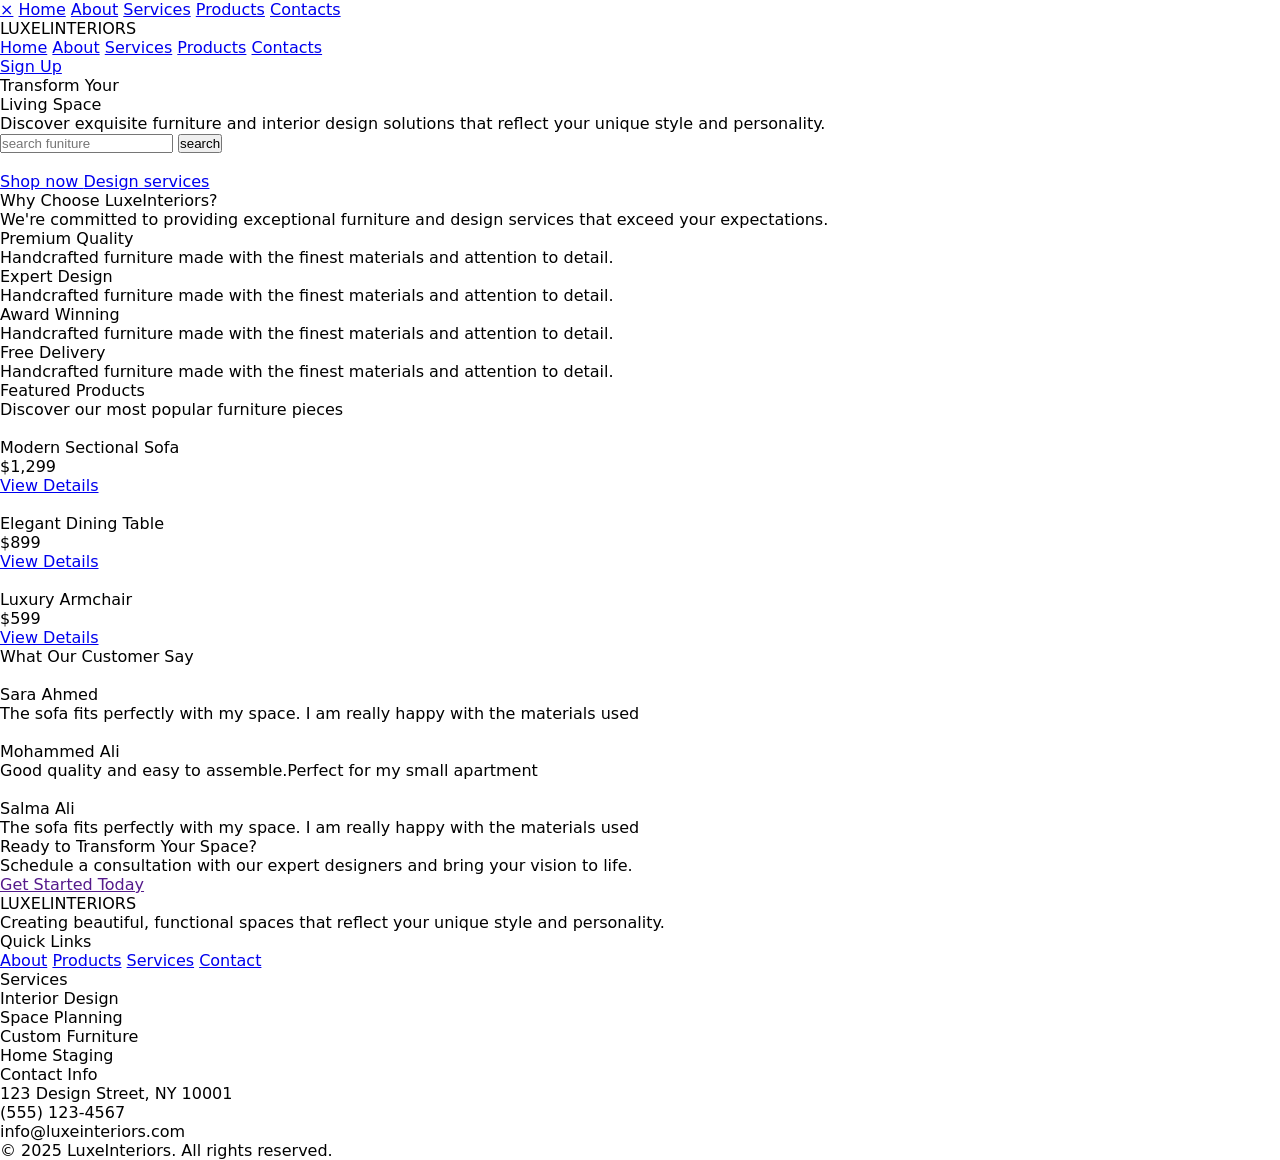
==== commit 4aa8699e: "Updated the script source" ====
--- a/index.html
+++ b/index.html
@@ -23,7 +23,7 @@
     <link rel="icon" href="Images/favicon.png">
     <!-- CSS -->
     <link rel="stylesheet" href="Stylesheets/index.css">
-    <script src="frontendscripts/script.js"></script>
+    <script src="Scripts/script.js"></script>
     <link rel='stylesheet' href='https://cdn-uicons.flaticon.com/3.0.0/uicons-regular-straight/css/uicons-regular-straight.css'>
     <link rel='stylesheet' href='https://cdn-uicons.flaticon.com/3.0.0/uicons-regular-rounded/css/uicons-regular-rounded.css'>
     <link rel='stylesheet' href='https://cdn-uicons.flaticon.com/3.0.0/uicons-thin-chubby/css/uicons-thin-chubby.css'>
@@ -62,9 +62,6 @@
                 <!-- User profile link -->
                 <a style="cursor: pointer; color: black; text-decoration: none;" href="../E-commerce-Furniture-Website/profile/"><i class="fi fi-rr-user"></i></a>
             </div>
-            <div id="mycart" class="cart-content">
-                <p>Cart is still in development</p>
-            </div>
         </nav>
     </header>
     <section>
--- a/Stylesheets/index.css
+++ b/Stylesheets/index.css
@@ -7,7 +7,7 @@
     overflow-x: hidden;
     font-family: system-ui, -apple-system, BlinkMacSystemFont, 'Segoe UI', Roboto, Oxygen, Ubuntu, Cantarell, 'Open Sans', 'Helvetica Neue', sans-serif;
 }
-@media screen and (min-width: 1047px) and (max-width: 1097px){
+@media screen and (min-width: 945px) and (max-width: 995px){
     header{
         height: 81px;
         width: 100%;
@@ -28,8 +28,9 @@
     .sidenav{
         display: none;
     }
-    .cart-content{
-        display: none;
+    #cart{
+        text-decoration: none;
+        color: black;
     }
     /* This styles the logo */
     .logo{
@@ -58,6 +59,91 @@
         color: black;
         text-decoration: none;
         display: inline-block;
+        width: 6vw;
+        align-content: center;
+        text-align: center;
+        font-weight: 500;
+        font-size: 15px;
+    }
+    .nav_link1>a:hover{
+        color: #e68429;
+    }
+    /* This styles the div that has the cart and profile links */
+    .nav_link2{
+        height: 100%;
+        width: 20vw;
+        display: flex;
+        justify-content: space-evenly;
+        align-items: center;
+    }
+    .nav_link2>a{
+        text-decoration: none;
+        color: black;
+    }
+    .signup_btn{
+        height: 40px;
+        width: 10vw;
+        background-color: #e68429;
+        text-align: center;
+        align-content: center;
+        font-weight: 600;
+        color: white;
+        border-radius: 6px 6px 6px 6px;
+        font-size: 15px;
+    }
+}
+@media screen and (min-width: 996px) and (max-width: 1046px){
+    header{
+        height: 81px;
+        width: 100%;
+    }
+    nav{
+        height: 80px;
+        width: 100%;        
+        display: flex;
+        justify-content: space-evenly;
+        align-items: center;
+        position: fixed;
+        z-index: 1;
+        background-color: white;
+    }
+    .sidemenu{
+        display: none;
+    }
+    .sidenav{
+        display: none;
+    }
+    .cart-content{
+        display: none;
+    }
+    /* This styles the logo */
+    .logo{
+        display: flex;
+        justify-content: space-evenly;
+        align-items: center;
+    }
+    .logo>i,.logo>p{
+        color: #e68429;
+    }
+    .logo>i{
+        font-size: 20px;
+    }
+    .logo>p{
+        font-weight: 700;
+    }
+    /* This styles the div that has the the index, about us, services, products and contact page links */ 
+    .nav_link1{
+        height: 100%;
+        width: 38vw;
+        display: flex;
+        justify-content: space-evenly;
+        align-items: center;
+    }
+    .nav_link1>a{
+        color: black;
+        text-decoration: none;
+        display: inline-block;
+        width: 6vw;
         align-content: center;
         text-align: center;
         font-weight: 500;
@@ -353,6 +439,7 @@
         text-align: center;
         align-content: center;
         border-radius: 6px 6px 6px 6px;
+        font-size: 15px;
     }
     .view_details:hover{
         background-color: #a83f15;
@@ -597,7 +684,7 @@
         align-content: center;
     }
 }
-@media screen and (min-width: 1098px) and (max-width: 1148px){
+@media screen and (min-width: 1047px) and (max-width: 1097px){
     header{
         height: 81px;
         width: 100%;
@@ -648,10 +735,10 @@
         color: black;
         text-decoration: none;
         display: inline-block;
-        width: 6vw;
         align-content: center;
         text-align: center;
         font-weight: 500;
+        font-size: 16px;
     }
     .nav_link1>a:hover{
         color: #e68429;
@@ -659,7 +746,7 @@
     /* This styles the div that has the cart and profile links */
     .nav_link2{
         height: 100%;
-        width: 18vw;
+        width: 20vw;
         display: flex;
         justify-content: space-evenly;
         align-items: center;
@@ -677,6 +764,7 @@
         font-weight: 600;
         color: white;
         border-radius: 6px 6px 6px 6px;
+        font-size: 15px;
     }
     section{
         height: 2998px;
@@ -767,7 +855,7 @@
         transition-duration: 300ms;
     }
     .main_img{
-        height: 400px;
+        height: 300px;
         width: 50vw;
         border-radius: 10px 10px 10px 10px;
     }
@@ -862,16 +950,17 @@
     .reasons_heading{
         text-align: center;
         font-weight: 700;
-        font-size: 20px;
+        font-size: 18px;
     }
     .reasons_info{
         height: 98px;
-        width: 18vw;
+        width: 16vw;
         color: gray;
         font-weight: 400;
         font-size: 17px;
         align-content: center;
         margin-left: 12px;
+        text-align: center;
     }
     .Featured_products{
         height: 600px;
@@ -916,7 +1005,7 @@
     }
     .product_name{
         text-align: center;
-        font-size: 20px;
+        font-size: 18px;
         font-weight: 600;
     }
     .products>div{
@@ -929,7 +1018,7 @@
     .price_tag{
         color: #e68429;
         font-weight: 700;
-        font-size: 20px;
+        font-size: 16px;
     }
     .view_details{
         text-decoration: none;
@@ -941,6 +1030,7 @@
         text-align: center;
         align-content: center;
         border-radius: 6px 6px 6px 6px;
+        font-size: 15px;
     }
     .view_details:hover{
         background-color: #a83f15;
@@ -1185,7 +1275,7 @@
         align-content: center;
     }
 }
-@media screen and (min-width: 1149px) and (max-width: 1199px){
+@media screen and (min-width: 1098px) and (max-width: 1148px){
     header{
         height: 81px;
         width: 100%;
@@ -1227,7 +1317,7 @@
     /* This styles the div that has the the index, about us, services, products and contact page links */ 
     .nav_link1{
         height: 100%;
-        width: 35vw;
+        width: 38vw;
         display: flex;
         justify-content: space-evenly;
         align-items: center;
@@ -1247,7 +1337,7 @@
     /* This styles the div that has the cart and profile links */
     .nav_link2{
         height: 100%;
-        width: 15vw;
+        width: 18vw;
         display: flex;
         justify-content: space-evenly;
         align-items: center;
@@ -1773,7 +1863,7 @@
         align-content: center;
     }
 }
-@media screen and (min-width:1200px) and (max-width: 1250px){
+@media screen and (min-width: 1149px) and (max-width: 1199px){
     header{
         height: 81px;
         width: 100%;
@@ -2361,5 +2451,593 @@
         align-content: center;
     }
 }
+@media screen and (min-width:1200px) and (max-width: 1250px){
+    header{
+        height: 81px;
+        width: 100%;
+    }
+    nav{
+        height: 80px;
+        width: 100%;        
+        display: flex;
+        justify-content: space-evenly;
+        align-items: center;
+        position: fixed;
+        z-index: 1;
+        background-color: white;
+    }
+    .sidemenu{
+        display: none;
+    }
+    .sidenav{
+        display: none;
+    }
+    .cart-content{
+        display: none;
+    }
+    /* This styles the logo */
+    .logo{
+        display: flex;
+        justify-content: space-evenly;
+        align-items: center;
+    }
+    .logo>i,.logo>p{
+        color: #e68429;
+    }
+    .logo>i{
+        font-size: 20px;
+    }
+    .logo>p{
+        font-weight: 700;
+    }
+    /* This styles the div that has the the index, about us, services, products and contact page links */ 
+    .nav_link1{
+        height: 100%;
+        width: 35vw;
+        display: flex;
+        justify-content: space-evenly;
+        align-items: center;
+    }
+    .nav_link1>a{
+        color: black;
+        text-decoration: none;
+        display: inline-block;
+        width: 6vw;
+        align-content: center;
+        text-align: center;
+        font-weight: 500;
+    }
+    .nav_link1>a:hover{
+        color: #e68429;
+    }
+    /* This styles the div that has the cart and profile links */
+    .nav_link2{
+        height: 100%;
+        width: 15vw;
+        display: flex;
+        justify-content: space-evenly;
+        align-items: center;
+    }
+    .nav_link2>a{
+        text-decoration: none;
+        color: black;
+    }
+    .signup_btn{
+        height: 40px;
+        width: 8vw;
+        background-color: #e68429;
+        text-align: center;
+        align-content: center;
+        font-weight: 600;
+        color: white;
+        border-radius: 6px 6px 6px 6px;
+    }
+    section{
+        height: 2998px;
+        width: 100%;
+    }
+    .main_div{
+        height: 1000px;
+        width: 100%;
+        display: grid;
+        place-content: center;
+        gap: 8px;
+    }
+    .main_title{
+        height: 198px;
+        width: 50vw;
+        text-align: center;
+        align-content: center;
+        font-size: 65px;
+        font-weight: 800;
+    }
+    .title_1{
+        color: black;
+    }
+    .title_2{
+        color: #e68429;
+    }
+    .subtitle{
+        height: 60px;
+        width: 50vw;
+        text-align: center;
+        color: gray;
+        font-weight: 600;
+        font-size: 18px;
+        align-content: center;
+    }
+    .main_search_bar{
+        height: 80px;
+        display: flex;
+        justify-content: center;
+        align-items: center;
+    }
+    .main_search_bar>div{
+        height: 60px;
+        width: 32vw;
+        border: 1px solid #e7e7e7;
+        border-radius: 13px 13px 13px 13px;
+        display: flex;
+        align-items: center;
+        justify-content: space-evenly;
+        box-shadow: 5px 5px 10px rgba(0, 0, 0, 0.103);
+    }
+    .search_icon{
+        height: 100%;
+        width: 2vw;
+        align-content: center;
+        text-align: center;
+    }
+    .search_icon>i{
+        color: gray;
+        font-size: 24px;
+    }
+    .search_bar{
+        height: 100%;
+        width: 19vw;
+        border: none;
+    }
+    .search_bar:focus{
+        outline: none;
+    }
+    .search_bar::placeholder{
+        font-family: system-ui, -apple-system, BlinkMacSystemFont, 'Segoe UI', Roboto, Oxygen, Ubuntu, Cantarell, 'Open Sans', 'Helvetica Neue', sans-serif;
+    }
+    .search_btn{
+        height: 45px;
+        width: 8vw;
+        color: black;
+        text-decoration: none;
+        display: inline-block;
+        border: 2px solid black;
+        text-align: center;
+        align-content: center;
+        border-radius: 8px 8px 8px 8px;
+        background-color: white;
+    }
+    .search_btn:hover{
+        background-color: black;
+        color: white;
+        transition-duration: 300ms;
+    }
+    .main_img{
+        height: 400px;
+        width: 50vw;
+        border-radius: 10px 10px 10px 10px;
+    }
+    .main_links{
+        height: 80px;
+        width: 32vw;
+        display: flex;
+        justify-content: space-evenly;
+        align-items: center;
+        margin-left: 100px;
+    }
+    .shop_now{
+        text-decoration: none;
+        color: white;
+        background-color: #e68429;
+        display: inline-block;
+        width: 14vw;
+        height: 60px;
+        text-align: center;
+        align-content: center;
+        font-weight: 600;
+        border-radius: 10px 10px 10px 10px;
+    }
+    .shop_now:hover{
+        background-color: #a83f15;
+        transform: scale(1.1,1.1);
+        transition-duration: 300ms;
+        transition-property: all;
+        transition-timing-function: cubic-bezier(0.4, 0, 0.2, 1);
+    }
+    .design_services{
+        color: #e68429;
+        text-decoration: none;
+        font-weight: 600;
+        width: 13vw;
+        height: 60px;
+        border: 2px solid #e68429;
+        text-align: center;
+        align-content: center;
+        border-radius: 10px 10px 10px 10px;
+    }
+    .design_services:hover{
+        background-color: #e68429;
+        color: white;
+        transition-duration: 300ms;
+    }
+    .why_choose_us{
+        height: 600px;
+        width: 100%;
+        align-content: center;
+    }
+    .why_choose_heading{
+        height: 160px;
+        display: grid;
+        place-content: center;
+        gap: 20px;
+    }
+    .choose_title1{
+        font-size: 34px;
+        text-align: center;
+        font-weight: 700;
+    }
+    .choose_title2{
+        width: 58vw;
+        text-align: center;
+        font-weight: 500;
+        color: gray;
+        font-size: 22px;
+    }
+    .reasons_container{
+        height: 300px;
+        width: 100%;
+        display: flex;
+        justify-content: space-evenly;
+        align-items: center;
+    }
+    .reasons_div{
+        height: 200px;
+        width: 20vw;
+        text-align: center;
+        align-content: center;
+        border-radius: 10px 10px 10px 10px;
+    }
+    .reasons_div:hover{
+        box-shadow: 5px 10px 10px  rgba(0, 0, 0, 0.103);
+        transition-duration: 300ms;
+    }
+    .reasons_div>i{
+        color: #e68429;
+        font-size: 30px;
+    }
+    .reasons_heading{
+        text-align: center;
+        font-weight: 700;
+        font-size: 20px;
+    }
+    .reasons_info{
+        height: 98px;
+        width: 18vw;
+        color: gray;
+        font-weight: 400;
+        font-size: 17px;
+        align-content: center;
+        margin-left: 12px;
+    }
+    .Featured_products{
+        height: 600px;
+        width: 100%;
+        background-color: #e5e7eb7a;
+        align-content: center;
+    }
+    .features_heading{
+        height: 99px;
+        width: 100%;
+        text-align: center;
+        align-content: center;
+    }
+    .features_title1{
+        font-size: 32px;
+        font-weight: 700;
+    }
+    .features_title2{
+        font-size: 18px;
+        color: gray;
+        font-weight: 600;
+        align-content: center;
+    }
+    .products_div{
+        height: 400px;
+        width: 100%;
+        display: flex;
+        align-items: center;
+        justify-content: space-evenly;
+    }
+    .products{
+        height: 360px;
+        width: 30vw;
+        box-shadow: 5px 10px 18px #8080807a;
+        border-radius: 10px 10px 10px 10px;
+    }
+    .product_img{
+        height: 250px;
+        width: 100%;
+        border-top-left-radius: 10px;
+        border-top-right-radius: 10px;
+    }
+    .product_name{
+        text-align: center;
+        font-size: 20px;
+        font-weight: 600;
+    }
+    .products>div{
+        height: 50px;
+        width: 100%;
+        display: flex;
+        align-items: center;
+        justify-content: space-evenly;
+    }
+    .price_tag{
+        color: #e68429;
+        font-weight: 700;
+        font-size: 20px;
+    }
+    .view_details{
+        text-decoration: none;
+        color: white;
+        background-color: #e68429;
+        display: inline-block;
+        width: 10vw;
+        height: 40px;
+        text-align: center;
+        align-content: center;
+        border-radius: 6px 6px 6px 6px;
+    }
+    .view_details:hover{
+        background-color: #a83f15;
+        transition-duration: 300ms;
+    }
+    .feedback{
+        height: 500px;
+        width: 100%;
+        align-content: center;
+    }
+    .feedback_heading{
+        font-size: 26px;
+        font-weight: 600;
+        text-align: center;
+        align-content: center;
+    }
+    .feedback_div{
+        height: 350px;
+        width: 100%;
+        display: flex;
+        justify-content: space-evenly;
+        align-items: center;
+    }
+    .feedback_div1,.feedback_div2,.feedback_div3{
+        height: 300px;
+        width: 20vw;
+        border-radius: 8px 8px 8px 8px;
+        box-shadow: 0px 5px 5px grey;
+        display: grid;
+        place-content: center;
+    }
+    .feedback_div1{
+        background-image: url("../Images/feedback\ first\ image.jpg");
+        background-position: center;
+        background-repeat: no-repeat;
+        background-size: cover;
+    }
+    .feedback_div2{
+        background-position: center;
+        background-repeat: no-repeat;
+        background-size: cover;
+        background-image: url("../Images/second\ feedback\ background\ image.jpg");
+    }
+    .feedback_div3{
+        background-position: center;
+        background-repeat: no-repeat;
+        background-size: cover;
+        background-image: url("../Images/third\ feedback\ background\ image.jpg");
+    }
+    .feedback_info{
+        height: 200px;
+        width: 17vw;
+        border: 1px solid grey;
+        background-color: #8080805c;
+        border-radius: 8px 8px 8px 8px;
+        backdrop-filter: blur(5px);
+        position: static;
+        align-content: center;
+    }
+    .feedback_img{
+        text-align: center;
+    }
+    .feedback_img>img{
+        height: 40px;
+        width: 40px;
+        border-radius: 20px 20px 20px 20px;
+    }
+    .reviewer_name{
+        font-weight: 600;
+        font-size: 13px;
+        text-align: center;
+    }
+    .review{
+        text-align: center;
+        font-size: 12px;
+        display: grid;
+        place-content: center;
+    }
+    .review>p{
+        width: 12vw;
+        color: #e68429;
+        font-weight: 600;
+    }
+    .Transform{
+        height: 300px;
+        width: 100%;
+        background-color: #e68429;
+        align-content: center;
+    }
+    .Transform_title{
+        color: white;
+        font-weight: 700;
+        font-size: 32px;
+        text-align: center;
+    }
+    .Transform_summary{
+        color: #faeacb;
+        font-weight: 600;
+        text-align: center;
+        font-size: 19px;
+        margin-top: 10px;
+    }
+    .get_started_btn{
+        text-align: center;
+        margin-top: 20px;
+    }
+    .get_started_btn>a{
+        height: 60px;
+        width: 19vw;
+        display: inline-block;
+        text-decoration: none;
+        color: #e68429;
+        background-color: white;
+        align-content: center;
+        text-align: center;
+        font-weight: 600;
+        border-radius: 10px 10px 10px 10px;
+    }
+    .get_started_btn>a:hover{
+        transition-duration: 300ms;
+        background-color: #e7e7e7;
+    }
+    .get_started_btn>a>i{
+        margin-left: 15px;
+    }
+    footer{
+        height: 400px;
+        width: 100%;
+        border: 1px solid;
+        background-color: rgb(17 24 39);
+        display: grid;
+        place-content: center;
+    }
+    .footer_1{
+        height: 200px;
+        width: 94vw;
+        border: 1px solid #b0b0b0;
+        border-top: none;
+        border-left: none;
+        border-right: none;
+        display: flex;
+        justify-content: space-evenly;
+        align-items: center;
+    }
+    .footer_logo_div{
+        height: 150px;
+        width: 22vw;
+    }
+    .footer_logo{
+        display: flex;
+        font-weight: 700;
+        font-size: 18px;
+        width: 13.5vw;
+        justify-content: space-between;
+    }
+    .footer_logo>i{
+        color: #e68429;
+    }
+    .footer_logo>p{
+        color: white;
+    }
+    .footer_info{
+        color: #b0b0b0;
+        margin-top: 10px;
+    }
+    .footer_socials{
+        width: 10vw;
+        display: flex;
+        justify-content: space-evenly;
+        margin-top: 10px;
+    }
+    .footer_socials>a{
+        color: #b0b0b0;
+        text-decoration: none;
+        font-size: 18px;
+    }
+    .footer_socials>a:hover{
+        color: #e68429;
+    }
+    .quick_links{
+        height: 150px;
+        width: 10vw;
+    }
+    .quick_links>p{
+        font-size: 18px;
+        font-weight: 600;
+        color: white;
+    }
+    .quick_links>div{
+        height: 120px;
+        width: 6vw;
+    }
+    .quick_links>div>a{
+        display: inline-block;
+        margin-top: 6px;
+        color: #b0b0b0;
+        text-decoration: none;
+    }
+    .quick_links>div>a:hover{
+        color: #e68429;
+    }
+    .footer_services{
+        height: 160px;
+        width: 13vw;
+    }
+    .footer_services>p{
+        font-size: 18px;
+        font-weight: 600;
+        color: white;
+    }
+    .footer_services>div{
+        color: #b0b0b0;
+    }
+    .footer_services>div>p{
+        margin-top: 8px;
+    }
+    .contact_info{
+        height: 150px;
+        width: 23vw;
+    }
+    .contact_info>p{
+        font-size: 18px;
+        font-weight: 600;
+        color: white;
+    }
+    .contact_info>div>p>i{
+        color: #e68429;
+    }
+    .contact_info>div>p{
+        width: 18vw;
+        color: #b0b0b0;
+        display: flex;
+        justify-content: space-evenly;
+        margin-top: 8px;
+    }
+    .footer_2{
+        height: 60px;
+        width: 90vw;
+        text-align: center;
+        align-content: center;
+        color: #b0b0b0;
+        align-content: center;
+    }
+}
 
    
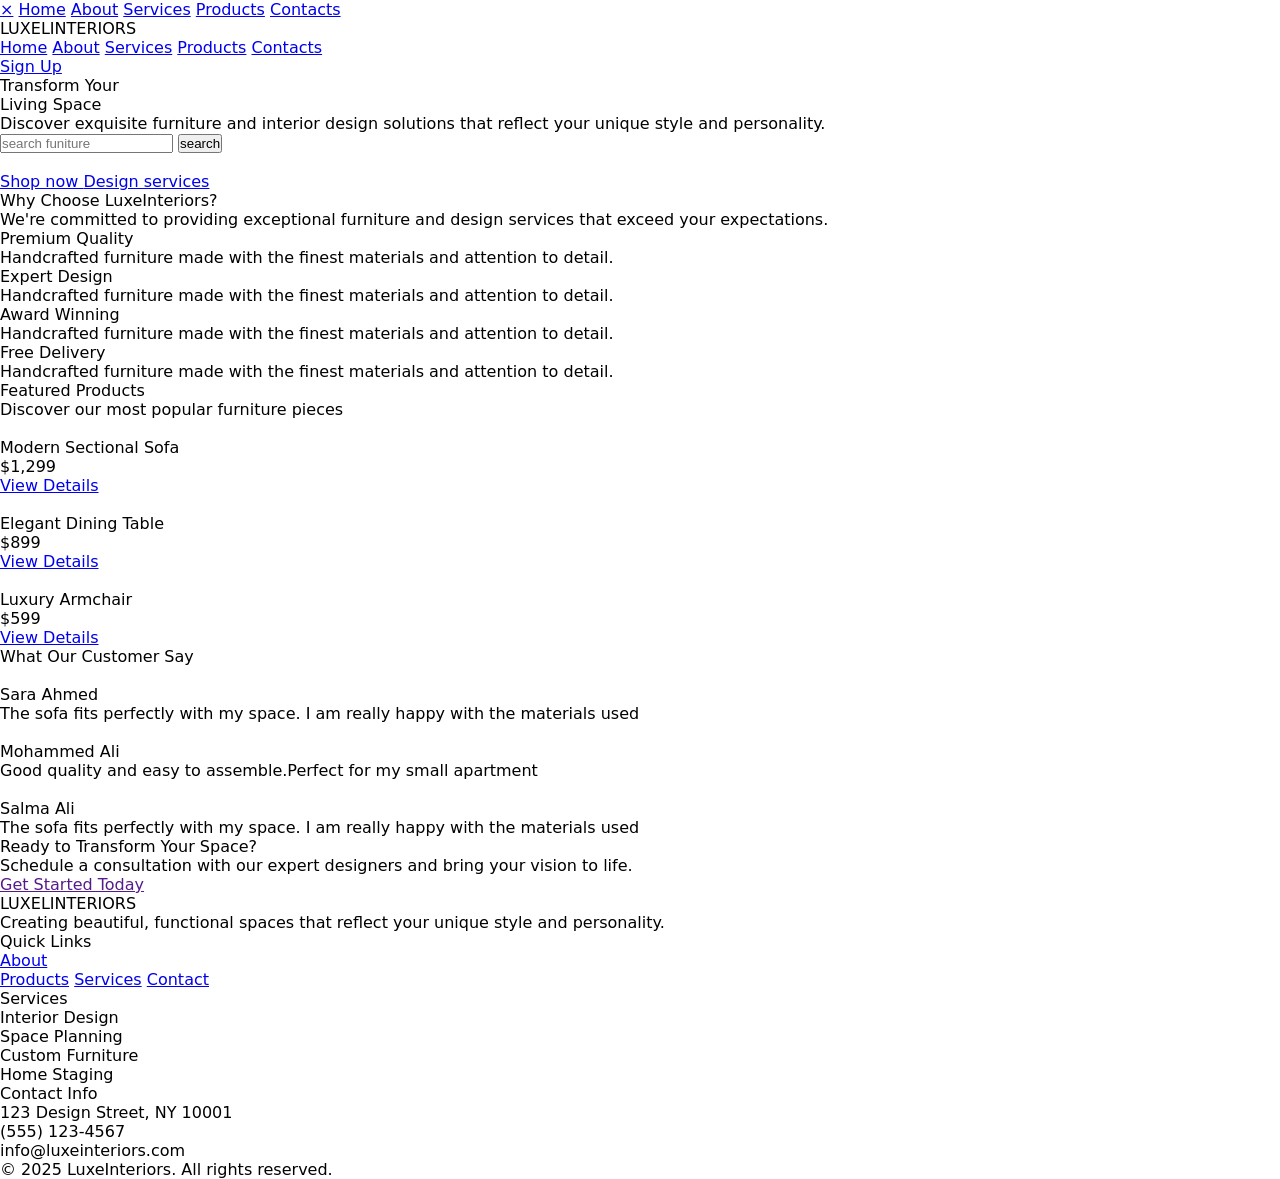
==== commit f934bb7b: "Added a break tag" ====
--- a/index.html
+++ b/index.html
@@ -6,14 +6,14 @@
     <!-- Open Graph (works on most platforms) -->
     <meta property="og:title" content="Your Page Title" />
     <meta property="og:description" content="A short description of your page." />
-    <meta property="og:image" content="Images/luxelinteriors.png" />
+    <meta property="og:image" content="/Images/luxelinteriors.png" />
     <meta property="og:url" content="https://luxelinteriors.infinityfree.me" />
     <meta property="og:type" content="website" />
     <!-- Twitter/X specific (overrides OG tags on X) -->
     <meta name="twitter:card" content="summary_large_image" />
     <meta name="twitter:title" content="Your Page Title" />
     <meta name="twitter:description" content="A short description of your page." />
-    <meta name="twitter:image" content="https://luxelinteriors.infinityfree.me/preview-image.jpg" />
+    <meta name="twitter:image" content="/Images/luxelinteriors.png" />
     <title>Luxel Interiors</title>
     <link rel='stylesheet' href='https://cdn-uicons.flaticon.com/3.0.0/uicons-bold-straight/css/uicons-bold-straight.css'>
     <link rel='stylesheet' href='https://cdn-uicons.flaticon.com/3.0.0/uicons-brands/css/uicons-brands.css'>
@@ -101,22 +101,22 @@
                 <div class="reasons_div">
                     <i class="fi fi-br-star"></i>
                     <div class="reasons_heading">Premium Quality</div>
-                    <p class="reasons_info">Handcrafted furniture made with the finest materials and attention to detail.</p>
+                    <div class="reasons_info">Handcrafted furniture made with the finest materials and attention to detail.</div>
                 </div>
                 <div class="reasons_div">
                     <i class="fi fi-rr-users"></i>
                     <div class="reasons_heading">Expert Design</div>
-                    <p class="reasons_info">Handcrafted furniture made with the finest materials and attention to detail.</p>
+                    <div class="reasons_info">Handcrafted furniture made with the finest materials and attention to detail.</div>
                 </div>
                 <div class="reasons_div">
                     <i class="fi fi-rr-badge"></i>
                     <div class="reasons_heading">Award Winning</div>
-                    <p class="reasons_info">Handcrafted furniture made with the finest materials and attention to detail.</p>
+                    <div class="reasons_info">Handcrafted furniture made with the finest materials and attention to detail.</div>
                 </div>
                 <div class="reasons_div">
                     <i class="fi fi-rs-truck-side"></i>
                     <div class="reasons_heading">Free Delivery</div>
-                    <p class="reasons_info">Handcrafted furniture made with the finest materials and attention to detail.</p>
+                    <div class="reasons_info">Handcrafted furniture made with the finest materials and attention to detail.</div>
                 </div>
             </div>
         </div>
@@ -216,7 +216,7 @@
             <div class="quick_links">
                 <p>Quick Links</p>
                 <div>
-                    <a href="About-us.html">About</a>
+                    <a href="About-us.html">About</a> <br>
                     <a href="products.html">Products</a>
                     <a href="services.html">Services</a>
                     <a href="contact.html">Contact</a>
--- a/Stylesheets/index.css
+++ b/Stylesheets/index.css
@@ -7,7 +7,7 @@
     overflow-x: hidden;
     font-family: system-ui, -apple-system, BlinkMacSystemFont, 'Segoe UI', Roboto, Oxygen, Ubuntu, Cantarell, 'Open Sans', 'Helvetica Neue', sans-serif;
 }
-@media screen and (min-width: 945px) and (max-width: 995px){
+@media screen and (max-width: 333px){
     header{
         height: 81px;
         width: 100%;
@@ -23,47 +23,83 @@
         background-color: white;
     }
     .sidemenu{
+        height: 100%;
+        display: block;
+        align-content: center;
+        font-size: 12px;
+    }
+    .sidemenu:hover{
+        cursor: pointer;
+        color: #e68429;
+    }
+    .sidenav{
+        height: 100%; /* 100% Full-height */
+        width: 0; /* 0 width - change this with JavaScript */
+        position: fixed; /* Stay in place */
+        z-index: 1; /* Stay on top */
+        top: 0; /* Stay at the top */
+        left: 0;
+        background-color: #f0b659; /* Black*/
+        overflow-x: hidden; /* Disable horizontal scroll */
+        padding-top: 60px; /* Place content 60px from the top */
+        transition: 0.5s; 
+        overflow-y: auto; /* Enable vertical scroll if content exceeds viewport height */
+    }
+    .sidenav a{
+        padding: 8px 8px 8px 32px;
+        text-decoration: none;
+        font-size: 25px;
+        color: white;
+        display: block;
+        transition: 0.3s;
+    }
+    .closebtn{
+        position: absolute;
+        top: 0;
+        right: 25px;
+        font-size: 45px;
+        margin-left: 50px;
+    }
+    .closebtn>i{
+        font-size: 45px;
+    }
+    #cart{
+        text-decoration: none;
+        color: black;
+        font-size: 13px;
+    }
+    .cart-dropdown:hover .cart-content {
+        display: block;
+    }
+    .cart-content{
         display: none;
-    }
-    .sidenav{
-        display: none;
-    }
-    #cart{
-        text-decoration: none;
-        color: black;
+        height: 200px;
+        width: 40vw;
+        position: fixed;
+        z-index: 2;
+        background-color: white;
+        box-shadow: 0 2px 10px rgba(0, 0, 0, 0.1);
+        margin-top: -10px;
+        right: 2px;
     }
     /* This styles the logo */
     .logo{
-        display: flex;
-        justify-content: space-evenly;
-        align-items: center;
+        height: 100%;
+        align-content: center;
     }
     .logo>i,.logo>p{
         color: #e68429;
     }
-    .logo>i{
-        font-size: 20px;
-    }
     .logo>p{
         font-weight: 700;
+        font-size: 12px;
     }
     /* This styles the div that has the the index, about us, services, products and contact page links */ 
     .nav_link1{
-        height: 100%;
-        width: 38vw;
-        display: flex;
-        justify-content: space-evenly;
-        align-items: center;
+        display: none;
     }
     .nav_link1>a{
-        color: black;
-        text-decoration: none;
-        display: inline-block;
-        width: 6vw;
-        align-content: center;
-        text-align: center;
-        font-weight: 500;
-        font-size: 15px;
+        display: none;
     }
     .nav_link1>a:hover{
         color: #e68429;
@@ -71,7 +107,7 @@
     /* This styles the div that has the cart and profile links */
     .nav_link2{
         height: 100%;
-        width: 20vw;
+        width: 38vw;
         display: flex;
         justify-content: space-evenly;
         align-items: center;
@@ -81,106 +117,22 @@
         color: black;
     }
     .signup_btn{
-        height: 40px;
-        width: 10vw;
+        height: 38px;
+        width: 18vw;
         background-color: #e68429;
         text-align: center;
         align-content: center;
         font-weight: 600;
         color: white;
         border-radius: 6px 6px 6px 6px;
-        font-size: 15px;
-    }
-}
-@media screen and (min-width: 996px) and (max-width: 1046px){
-    header{
-        height: 81px;
-        width: 100%;
-    }
-    nav{
-        height: 80px;
-        width: 100%;        
-        display: flex;
-        justify-content: space-evenly;
-        align-items: center;
-        position: fixed;
-        z-index: 1;
-        background-color: white;
-    }
-    .sidemenu{
-        display: none;
-    }
-    .sidenav{
-        display: none;
-    }
-    .cart-content{
-        display: none;
-    }
-    /* This styles the logo */
-    .logo{
-        display: flex;
-        justify-content: space-evenly;
-        align-items: center;
-    }
-    .logo>i,.logo>p{
-        color: #e68429;
-    }
-    .logo>i{
-        font-size: 20px;
-    }
-    .logo>p{
-        font-weight: 700;
-    }
-    /* This styles the div that has the the index, about us, services, products and contact page links */ 
-    .nav_link1{
-        height: 100%;
-        width: 38vw;
-        display: flex;
-        justify-content: space-evenly;
-        align-items: center;
-    }
-    .nav_link1>a{
-        color: black;
-        text-decoration: none;
-        display: inline-block;
-        width: 6vw;
-        align-content: center;
-        text-align: center;
-        font-weight: 500;
-        font-size: 16px;
-    }
-    .nav_link1>a:hover{
-        color: #e68429;
-    }
-    /* This styles the div that has the cart and profile links */
-    .nav_link2{
-        height: 100%;
-        width: 20vw;
-        display: flex;
-        justify-content: space-evenly;
-        align-items: center;
-    }
-    .nav_link2>a{
-        text-decoration: none;
-        color: black;
-    }
-    .signup_btn{
-        height: 40px;
-        width: 8vw;
-        background-color: #e68429;
-        text-align: center;
-        align-content: center;
-        font-weight: 600;
-        color: white;
-        border-radius: 6px 6px 6px 6px;
-        font-size: 15px;
+        font-size: 12px;
     }
     section{
-        height: 2998px;
+        height: 5100px;
         width: 100%;
     }
     .main_div{
-        height: 1000px;
+        height: 800px;
         width: 100%;
         display: grid;
         place-content: center;
@@ -188,10 +140,10 @@
     }
     .main_title{
         height: 198px;
-        width: 50vw;
-        text-align: center;
-        align-content: center;
-        font-size: 65px;
+        width: 72vw;
+        text-align: center;
+        align-content: center;
+        font-size: 37px;
         font-weight: 800;
     }
     .title_1{
@@ -202,11 +154,11 @@
     }
     .subtitle{
         height: 60px;
-        width: 50vw;
+        width: 70vw;
         text-align: center;
         color: gray;
         font-weight: 600;
-        font-size: 18px;
+        font-size: 14px;
         align-content: center;
     }
     .main_search_bar{
@@ -217,7 +169,7 @@
     }
     .main_search_bar>div{
         height: 60px;
-        width: 32vw;
+        width: 68vw;
         border: 1px solid #e7e7e7;
         border-radius: 13px 13px 13px 13px;
         display: flex;
@@ -233,11 +185,11 @@
     }
     .search_icon>i{
         color: gray;
-        font-size: 24px;
+        font-size: 20px;
     }
     .search_bar{
         height: 100%;
-        width: 19vw;
+        width: 28vw;
         border: none;
     }
     .search_bar:focus{
@@ -248,7 +200,7 @@
     }
     .search_btn{
         height: 45px;
-        width: 8vw;
+        width: 16vw;
         color: black;
         text-decoration: none;
         display: inline-block;
@@ -264,29 +216,29 @@
         transition-duration: 300ms;
     }
     .main_img{
-        height: 300px;
-        width: 50vw;
+        height: 200px;
+        width: 72vw;
         border-radius: 10px 10px 10px 10px;
     }
     .main_links{
         height: 80px;
-        width: 32vw;
-        display: flex;
-        justify-content: space-evenly;
-        align-items: center;
-        margin-left: 100px;
+        width: 72vw;
+        display: flex;
+        justify-content: space-evenly;
+        align-items: center;
     }
     .shop_now{
         text-decoration: none;
         color: white;
         background-color: #e68429;
         display: inline-block;
-        width: 14vw;
-        height: 60px;
+        width: 28vw;
+        height: 50px;
         text-align: center;
         align-content: center;
         font-weight: 600;
         border-radius: 10px 10px 10px 10px;
+        font-size: 12px;
     }
     .shop_now:hover{
         background-color: #a83f15;
@@ -299,12 +251,3829 @@
         color: #e68429;
         text-decoration: none;
         font-weight: 600;
-        width: 13vw;
+        width: 32vw;
+        height: 49px;
+        border: 2px solid #e68429;
+        text-align: center;
+        align-content: center;
+        border-radius: 10px 10px 10px 10px;
+        font-size: 13px;
+    }
+    .design_services:hover{
+        background-color: #e68429;
+        color: white;
+        transition-duration: 300ms;
+    }
+    .why_choose_us{
+        height: 1200px;
+        width: 100%;
+        align-content: center;
+    }
+    .why_choose_heading{
+        height: 160px;
+        width: 100%;
+        text-align: center;
+        align-content: center;
+    }
+    .choose_title1{
+        font-size: 24px;
+        text-align: center;
+        font-weight: 700;
+    }
+    .choose_title2{
+        width: 100%;
+        text-align: center;
+        font-weight: 500;
+        color: gray;
+        font-size: 15px;
+    }
+    .reasons_container{
+        height: 900px;
+        width: 100%;
+        display: flex;
+        justify-content: space-evenly;
+        align-items: center;
+        flex-wrap: wrap;
+    }
+    .reasons_div{
+        height: 200px;
+        width: 60vw;
+        text-align: center;
+        align-content: center;
+        border-radius: 10px 10px 10px 10px;
+    }
+    .reasons_div:hover{
+        box-shadow: 5px 10px 10px  rgba(0, 0, 0, 0.103);
+        transition-duration: 300ms;
+    }
+    .reasons_div>i{
+        color: #e68429;
+        font-size: 26px;
+    }
+    .reasons_heading{
+        font-weight: 700;
+        font-size: 16px;
+    }
+    .reasons_info{
+        height: 98px;
+        color: gray;
+        font-weight: 400;
+        font-size: 15px;
+    }
+    .Featured_products{
+        height: 1500px;
+        width: 100%;
+        background-color: #e5e7eb7a;
+        align-content: center;
+    }
+    .features_heading{
+        height: 99px;
+        width: 100%;
+        text-align: center;
+        align-content: center;
+    }
+    .features_title1{
+        font-size: 32px;
+        font-weight: 700;
+    }
+    .features_title2{
+        font-size: 18px;
+        color: gray;
+        font-weight: 600;
+        align-content: center;
+    }
+    .products_div{
+        height: 1200px;
+        width: 100%;
+        display: flex;
+        align-items: center;
+        justify-content: space-evenly;
+        flex-wrap: wrap;
+    }
+    .products{
+        height: 310px;
+        width: 58vw;
+        box-shadow: 5px 10px 18px #8080807a;
+        border-radius: 10px 10px 10px 10px;
+    }
+    .product_img{
+        height: 160px;
+        width: 100%;
+        border-top-left-radius: 10px;
+        border-top-right-radius: 10px;
+    }
+    .product_name{
+        text-align: center;
+        font-size: 14px;
+        font-weight: 600;
+    }
+    .products>div{
+        height: 50px;
+        width: 100%;
+        display: flex;
+        align-items: center;
+        justify-content: space-evenly;
+    }
+    .price_tag{
+        color: #e68429;
+        font-weight: 700;
+        font-size: 14px;
+    }
+    .view_details{
+        text-decoration: none;
+        color: white;
+        background-color: #e68429;
+        display: inline-block;
+        width: 26vw;
+        height: 40px;
+        text-align: center;
+        align-content: center;
+        border-radius: 6px 6px 6px 6px;
+        font-size: 13px;
+    }
+    .view_details:hover{
+        background-color: #a83f15;
+        transition-duration: 300ms;
+    }
+    .feedback{
+        height: 1300px;
+        width: 100%;
+        align-content: center;
+    }
+    .feedback_heading{
+        font-size: 26px;
+        font-weight: 600;
+        text-align: center;
+        align-content: center;
+    }
+    .feedback_div{
+        height: 1200px;
+        width: 100%;
+        display: flex;
+        justify-content: space-evenly;
+        align-items: center;
+        flex-wrap: wrap;
+    }
+    .feedback_div1,.feedback_div2,.feedback_div3{
+        height: 300px;
+        width: 60vw;
+        border-radius: 8px 8px 8px 8px;
+        box-shadow: 0px 5px 5px grey;
+        display: grid;
+        place-content: center;
+    }
+    .feedback_div1{
+        background-image: url("../Images/feedback\ first\ image.jpg");
+        background-position: center;
+        background-repeat: no-repeat;
+        background-size: cover;
+    }
+    .feedback_div2{
+        background-position: center;
+        background-repeat: no-repeat;
+        background-size: cover;
+        background-image: url("../Images/second\ feedback\ background\ image.jpg");
+    }
+    .feedback_div3{
+        background-position: center;
+        background-repeat: no-repeat;
+        background-size: cover;
+        background-image: url("../Images/third\ feedback\ background\ image.jpg");
+    }
+    .feedback_info{
+        height: 240px;
+        width: 40vw;
+        border: 1px solid grey;
+        background-color: #8080805c;
+        border-radius: 8px 8px 8px 8px;
+        backdrop-filter: blur(5px);
+        position: static;
+        align-content: center;
+    }
+    .feedback_img{
+        text-align: center;
+    }
+    .feedback_img>img{
+        height: 40px;
+        width: 40px;
+        border-radius: 20px 20px 20px 20px;
+    }
+    .reviewer_name{
+        font-weight: 600;
+        font-size: 13px;
+        text-align: center;
+    }
+    .review{
+        text-align: center;
+        font-size: 12px;
+        display: grid;
+        place-content: center;
+    }
+    .review>p{
+        width: 18vw;
+        color: #e68429;
+        font-weight: 600;
+    }
+    .Transform{
+        height: 300px;
+        width: 100%;
+        background-color: #e68429;
+        align-content: center;
+    }
+    .Transform_title{
+        color: white;
+        font-weight: 700;
+        font-size: 25px;
+        text-align: center;
+    }
+    .Transform_summary{
+        color: #faeacb;
+        font-weight: 600;
+        text-align: center;
+        font-size: 16px;
+        margin-top: 10px;
+    }
+    .get_started_btn{
+        text-align: center;
+        margin-top: 20px;
+    }
+    .get_started_btn>a{
+        height: 60px;
+        width: 48vw;
+        display: inline-block;
+        text-decoration: none;
+        color: #e68429;
+        background-color: white;
+        align-content: center;
+        text-align: center;
+        font-weight: 600;
+        border-radius: 10px 10px 10px 10px;
+        font-size: 14px;
+    }
+    .get_started_btn>a:hover{
+        transition-duration: 300ms;
+        background-color: #e7e7e7;
+    }
+    .get_started_btn>a>i{
+        margin-left: 15px;
+    }
+    footer{
+        height: 600px;
+        width: 100%;
+        background-color: rgb(17 24 39);
+        display: grid;
+        place-content: center;
+    }
+    .footer_1{
+        height: 400px;
+        width: 94vw;
+        border: 1px solid #b0b0b0;
+        border-top: none;
+        border-left: none;
+        border-right: none;
+        display: flex;
+        justify-content: space-evenly;
+        align-items: center;
+        flex-wrap: wrap;
+    }
+    .footer_logo_div{
+        height: 150px;
+        width: 38vw;
+    }
+    .footer_logo{
+        display: flex;
+        font-weight: 700;
+        font-size: 14px;
+        width: 13.5vw;
+        justify-content: space-between;
+    }
+    .footer_logo>i{
+        color: #e68429;
+    }
+    .footer_logo>p{
+        color: white;
+    }
+    .footer_info{
+        color: #b0b0b0;
+        margin-top: 10px;
+        font-size: 13px;
+        width: 100%;
+    }
+    .footer_socials{
+        width: 100%;
+        display: flex;
+        justify-content: space-evenly;
+        margin-top: 10px;
+    }
+    .footer_socials>a{
+        color: #b0b0b0;
+        text-decoration: none;
+        font-size: 13px;
+    }
+    .footer_socials>a:hover{
+        color: #e68429;
+    }
+    .quick_links{
+        height: 150px;
+        width: 22vw;
+    }
+    .quick_links>p{
+        font-size: 13px;
+        font-weight: 600;
+        color: white;
+    }
+    .quick_links>div{
+        height: 120px;
+        width: 100%;
+        font-size: 13px;
+    }
+    .quick_links>div>a{
+        display: inline-block;
+        margin-top: 6px;
+        color: #b0b0b0;
+        text-decoration: none;
+    }
+    .quick_links>div>a:hover{
+        color: #e68429;
+    }
+    .footer_services{
+        height: 160px;
+        width: 36vw;
+    }
+    .footer_services>p{
+        font-size: 13px;
+        font-weight: 600;
+        color: white;
+    }
+    .footer_services>div{
+        color: #b0b0b0;
+        font-size: 13px;
+    }
+    .footer_services>div>p{
+        margin-top: 8px;
+        font-size: 13px;
+    }
+    .contact_info{
+        height: 150px;
+        width: 38vw;
+    }
+    .contact_info>p{
+        font-size: 15px;
+        font-weight: 600;
+        color: white;
+    }
+    .contact_info>div>p>i{
+        color: #e68429;
+        font-size: 13px;
+    }
+    .contact_info>div>p{
+        color: #b0b0b0;
+        margin-top: 8px;
+        font-size: 13px;
+        width: 100%;
+    }
+    .footer_2{
+        height: 60px;
+        width: 90vw;
+        text-align: center;
+        align-content: center;
+        color: #b0b0b0;
+        align-content: center;
+        font-size: 13px;
+    }
+}
+@media screen and (min-width: 334px) and (max-width: 384px){
+    header{
+        height: 81px;
+        width: 100%;
+    }
+    nav{
+        height: 80px;
+        width: 100%;        
+        display: flex;
+        justify-content: space-evenly;
+        align-items: center;
+        position: fixed;
+        z-index: 1;
+        background-color: white;
+    }
+    .sidemenu{
+        height: 100%;
+        display: block;
+        align-content: center;
+        font-size: 12px;
+    }
+    .sidemenu:hover{
+        cursor: pointer;
+        color: #e68429;
+    }
+    .sidenav{
+        height: 100%; /* 100% Full-height */
+        width: 0; /* 0 width - change this with JavaScript */
+        position: fixed; /* Stay in place */
+        z-index: 1; /* Stay on top */
+        top: 0; /* Stay at the top */
+        left: 0;
+        background-color: #f0b659; /* Black*/
+        overflow-x: hidden; /* Disable horizontal scroll */
+        padding-top: 60px; /* Place content 60px from the top */
+        transition: 0.5s; 
+        overflow-y: auto; /* Enable vertical scroll if content exceeds viewport height */
+    }
+    .sidenav a{
+        padding: 8px 8px 8px 32px;
+        text-decoration: none;
+        font-size: 25px;
+        color: white;
+        display: block;
+        transition: 0.3s;
+    }
+    .closebtn{
+        position: absolute;
+        top: 0;
+        right: 25px;
+        font-size: 45px;
+        margin-left: 50px;
+    }
+    .closebtn>i{
+        font-size: 45px;
+    }
+    #cart{
+        text-decoration: none;
+        color: black;
+        font-size: 13px;
+    }
+    .cart-dropdown:hover .cart-content {
+        display: block;
+    }
+    .cart-content{
+        display: none;
+        height: 200px;
+        width: 40vw;
+        position: fixed;
+        z-index: 2;
+        background-color: white;
+        box-shadow: 0 2px 10px rgba(0, 0, 0, 0.1);
+        margin-top: -10px;
+        right: 2px;
+    }
+    /* This styles the logo */
+    .logo{
+        height: 100%;
+        align-content: center;
+    }
+    .logo>i,.logo>p{
+        color: #e68429;
+    }
+    .logo>p{
+        font-weight: 700;
+        font-size: 12px;
+    }
+    /* This styles the div that has the the index, about us, services, products and contact page links */ 
+    .nav_link1{
+        display: none;
+    }
+    .nav_link1>a{
+        display: none;
+    }
+    .nav_link1>a:hover{
+        color: #e68429;
+    }
+    /* This styles the div that has the cart and profile links */
+    .nav_link2{
+        height: 100%;
+        width: 38vw;
+        display: flex;
+        justify-content: space-evenly;
+        align-items: center;
+    }
+    .nav_link2>a{
+        text-decoration: none;
+        color: black;
+    }
+    .signup_btn{
+        height: 38px;
+        width: 18vw;
+        background-color: #e68429;
+        text-align: center;
+        align-content: center;
+        font-weight: 600;
+        color: white;
+        border-radius: 6px 6px 6px 6px;
+        font-size: 12px;
+    }
+    section{
+        height: 5100px;
+        width: 100%;
+    }
+    .main_div{
+        height: 800px;
+        width: 100%;
+        display: grid;
+        place-content: center;
+        gap: 8px;
+    }
+    .main_title{
+        height: 198px;
+        width: 72vw;
+        text-align: center;
+        align-content: center;
+        font-size: 37px;
+        font-weight: 800;
+    }
+    .title_1{
+        color: black;
+    }
+    .title_2{
+        color: #e68429;
+    }
+    .subtitle{
+        height: 60px;
+        width: 70vw;
+        text-align: center;
+        color: gray;
+        font-weight: 600;
+        font-size: 14px;
+        align-content: center;
+    }
+    .main_search_bar{
+        height: 80px;
+        display: flex;
+        justify-content: center;
+        align-items: center;
+    }
+    .main_search_bar>div{
+        height: 60px;
+        width: 68vw;
+        border: 1px solid #e7e7e7;
+        border-radius: 13px 13px 13px 13px;
+        display: flex;
+        align-items: center;
+        justify-content: space-evenly;
+        box-shadow: 5px 5px 10px rgba(0, 0, 0, 0.103);
+    }
+    .search_icon{
+        height: 100%;
+        width: 2vw;
+        align-content: center;
+        text-align: center;
+    }
+    .search_icon>i{
+        color: gray;
+        font-size: 20px;
+    }
+    .search_bar{
+        height: 100%;
+        width: 28vw;
+        border: none;
+    }
+    .search_bar:focus{
+        outline: none;
+    }
+    .search_bar::placeholder{
+        font-family: system-ui, -apple-system, BlinkMacSystemFont, 'Segoe UI', Roboto, Oxygen, Ubuntu, Cantarell, 'Open Sans', 'Helvetica Neue', sans-serif;
+    }
+    .search_btn{
+        height: 45px;
+        width: 16vw;
+        color: black;
+        text-decoration: none;
+        display: inline-block;
+        border: 2px solid black;
+        text-align: center;
+        align-content: center;
+        border-radius: 8px 8px 8px 8px;
+        background-color: white;
+    }
+    .search_btn:hover{
+        background-color: black;
+        color: white;
+        transition-duration: 300ms;
+    }
+    .main_img{
+        height: 200px;
+        width: 72vw;
+        border-radius: 10px 10px 10px 10px;
+    }
+    .main_links{
+        height: 80px;
+        width: 72vw;
+        display: flex;
+        justify-content: space-evenly;
+        align-items: center;
+    }
+    .shop_now{
+        text-decoration: none;
+        color: white;
+        background-color: #e68429;
+        display: inline-block;
+        width: 28vw;
+        height: 50px;
+        text-align: center;
+        align-content: center;
+        font-weight: 600;
+        border-radius: 10px 10px 10px 10px;
+        font-size: 12px;
+    }
+    .shop_now:hover{
+        background-color: #a83f15;
+        transform: scale(1.1,1.1);
+        transition-duration: 300ms;
+        transition-property: all;
+        transition-timing-function: cubic-bezier(0.4, 0, 0.2, 1);
+    }
+    .design_services{
+        color: #e68429;
+        text-decoration: none;
+        font-weight: 600;
+        width: 32vw;
+        height: 49px;
+        border: 2px solid #e68429;
+        text-align: center;
+        align-content: center;
+        border-radius: 10px 10px 10px 10px;
+        font-size: 13px;
+    }
+    .design_services:hover{
+        background-color: #e68429;
+        color: white;
+        transition-duration: 300ms;
+    }
+    .why_choose_us{
+        height: 1200px;
+        width: 100%;
+        align-content: center;
+    }
+    .why_choose_heading{
+        height: 160px;
+        width: 100%;
+        text-align: center;
+        align-content: center;
+    }
+    .choose_title1{
+        font-size: 24px;
+        text-align: center;
+        font-weight: 700;
+    }
+    .choose_title2{
+        width: 100%;
+        text-align: center;
+        font-weight: 500;
+        color: gray;
+        font-size: 15px;
+    }
+    .reasons_container{
+        height: 900px;
+        width: 100%;
+        display: flex;
+        justify-content: space-evenly;
+        align-items: center;
+        flex-wrap: wrap;
+    }
+    .reasons_div{
+        height: 200px;
+        width: 60vw;
+        text-align: center;
+        align-content: center;
+        border-radius: 10px 10px 10px 10px;
+    }
+    .reasons_div:hover{
+        box-shadow: 5px 10px 10px  rgba(0, 0, 0, 0.103);
+        transition-duration: 300ms;
+    }
+    .reasons_div>i{
+        color: #e68429;
+        font-size: 26px;
+    }
+    .reasons_heading{
+        font-weight: 700;
+        font-size: 16px;
+    }
+    .reasons_info{
+        height: 98px;
+        color: gray;
+        font-weight: 400;
+        font-size: 15px;
+    }
+    .Featured_products{
+        height: 1500px;
+        width: 100%;
+        background-color: #e5e7eb7a;
+        align-content: center;
+    }
+    .features_heading{
+        height: 99px;
+        width: 100%;
+        text-align: center;
+        align-content: center;
+    }
+    .features_title1{
+        font-size: 32px;
+        font-weight: 700;
+    }
+    .features_title2{
+        font-size: 18px;
+        color: gray;
+        font-weight: 600;
+        align-content: center;
+    }
+    .products_div{
+        height: 1200px;
+        width: 100%;
+        display: flex;
+        align-items: center;
+        justify-content: space-evenly;
+        flex-wrap: wrap;
+    }
+    .products{
+        height: 310px;
+        width: 58vw;
+        box-shadow: 5px 10px 18px #8080807a;
+        border-radius: 10px 10px 10px 10px;
+    }
+    .product_img{
+        height: 160px;
+        width: 100%;
+        border-top-left-radius: 10px;
+        border-top-right-radius: 10px;
+    }
+    .product_name{
+        text-align: center;
+        font-size: 14px;
+        font-weight: 600;
+    }
+    .products>div{
+        height: 50px;
+        width: 100%;
+        display: flex;
+        align-items: center;
+        justify-content: space-evenly;
+    }
+    .price_tag{
+        color: #e68429;
+        font-weight: 700;
+        font-size: 14px;
+    }
+    .view_details{
+        text-decoration: none;
+        color: white;
+        background-color: #e68429;
+        display: inline-block;
+        width: 26vw;
+        height: 40px;
+        text-align: center;
+        align-content: center;
+        border-radius: 6px 6px 6px 6px;
+        font-size: 13px;
+    }
+    .view_details:hover{
+        background-color: #a83f15;
+        transition-duration: 300ms;
+    }
+    .feedback{
+        height: 1300px;
+        width: 100%;
+        align-content: center;
+    }
+    .feedback_heading{
+        font-size: 26px;
+        font-weight: 600;
+        text-align: center;
+        align-content: center;
+    }
+    .feedback_div{
+        height: 1200px;
+        width: 100%;
+        display: flex;
+        justify-content: space-evenly;
+        align-items: center;
+        flex-wrap: wrap;
+    }
+    .feedback_div1,.feedback_div2,.feedback_div3{
+        height: 300px;
+        width: 60vw;
+        border-radius: 8px 8px 8px 8px;
+        box-shadow: 0px 5px 5px grey;
+        display: grid;
+        place-content: center;
+    }
+    .feedback_div1{
+        background-image: url("../Images/feedback\ first\ image.jpg");
+        background-position: center;
+        background-repeat: no-repeat;
+        background-size: cover;
+    }
+    .feedback_div2{
+        background-position: center;
+        background-repeat: no-repeat;
+        background-size: cover;
+        background-image: url("../Images/second\ feedback\ background\ image.jpg");
+    }
+    .feedback_div3{
+        background-position: center;
+        background-repeat: no-repeat;
+        background-size: cover;
+        background-image: url("../Images/third\ feedback\ background\ image.jpg");
+    }
+    .feedback_info{
+        height: 240px;
+        width: 40vw;
+        border: 1px solid grey;
+        background-color: #8080805c;
+        border-radius: 8px 8px 8px 8px;
+        backdrop-filter: blur(5px);
+        position: static;
+        align-content: center;
+    }
+    .feedback_img{
+        text-align: center;
+    }
+    .feedback_img>img{
+        height: 40px;
+        width: 40px;
+        border-radius: 20px 20px 20px 20px;
+    }
+    .reviewer_name{
+        font-weight: 600;
+        font-size: 13px;
+        text-align: center;
+    }
+    .review{
+        text-align: center;
+        font-size: 12px;
+        display: grid;
+        place-content: center;
+    }
+    .review>p{
+        width: 18vw;
+        color: #e68429;
+        font-weight: 600;
+    }
+    .Transform{
+        height: 300px;
+        width: 100%;
+        background-color: #e68429;
+        align-content: center;
+    }
+    .Transform_title{
+        color: white;
+        font-weight: 700;
+        font-size: 25px;
+        text-align: center;
+    }
+    .Transform_summary{
+        color: #faeacb;
+        font-weight: 600;
+        text-align: center;
+        font-size: 16px;
+        margin-top: 10px;
+    }
+    .get_started_btn{
+        text-align: center;
+        margin-top: 20px;
+    }
+    .get_started_btn>a{
+        height: 60px;
+        width: 48vw;
+        display: inline-block;
+        text-decoration: none;
+        color: #e68429;
+        background-color: white;
+        align-content: center;
+        text-align: center;
+        font-weight: 600;
+        border-radius: 10px 10px 10px 10px;
+        font-size: 14px;
+    }
+    .get_started_btn>a:hover{
+        transition-duration: 300ms;
+        background-color: #e7e7e7;
+    }
+    .get_started_btn>a>i{
+        margin-left: 15px;
+    }
+    footer{
+        height: 600px;
+        width: 100%;
+        background-color: rgb(17 24 39);
+        display: grid;
+        place-content: center;
+    }
+    .footer_1{
+        height: 400px;
+        width: 94vw;
+        border: 1px solid #b0b0b0;
+        border-top: none;
+        border-left: none;
+        border-right: none;
+        display: flex;
+        justify-content: space-evenly;
+        align-items: center;
+        flex-wrap: wrap;
+    }
+    .footer_logo_div{
+        height: 150px;
+        width: 38vw;
+    }
+    .footer_logo{
+        display: flex;
+        font-weight: 700;
+        font-size: 14px;
+        width: 13.5vw;
+        justify-content: space-between;
+    }
+    .footer_logo>i{
+        color: #e68429;
+    }
+    .footer_logo>p{
+        color: white;
+    }
+    .footer_info{
+        color: #b0b0b0;
+        margin-top: 10px;
+        font-size: 13px;
+        width: 100%;
+    }
+    .footer_socials{
+        width: 100%;
+        display: flex;
+        justify-content: space-evenly;
+        margin-top: 10px;
+    }
+    .footer_socials>a{
+        color: #b0b0b0;
+        text-decoration: none;
+        font-size: 13px;
+    }
+    .footer_socials>a:hover{
+        color: #e68429;
+    }
+    .quick_links{
+        height: 150px;
+        width: 22vw;
+    }
+    .quick_links>p{
+        font-size: 13px;
+        font-weight: 600;
+        color: white;
+    }
+    .quick_links>div{
+        height: 120px;
+        width: 100%;
+        font-size: 13px;
+    }
+    .quick_links>div>a{
+        display: inline-block;
+        margin-top: 6px;
+        color: #b0b0b0;
+        text-decoration: none;
+    }
+    .quick_links>div>a:hover{
+        color: #e68429;
+    }
+    .footer_services{
+        height: 160px;
+        width: 36vw;
+    }
+    .footer_services>p{
+        font-size: 13px;
+        font-weight: 600;
+        color: white;
+    }
+    .footer_services>div{
+        color: #b0b0b0;
+        font-size: 13px;
+    }
+    .footer_services>div>p{
+        margin-top: 8px;
+        font-size: 13px;
+    }
+    .contact_info{
+        height: 150px;
+        width: 38vw;
+    }
+    .contact_info>p{
+        font-size: 15px;
+        font-weight: 600;
+        color: white;
+    }
+    .contact_info>div>p>i{
+        color: #e68429;
+        font-size: 13px;
+    }
+    .contact_info>div>p{
+        color: #b0b0b0;
+        margin-top: 8px;
+        font-size: 13px;
+        width: 100%;
+    }
+    .footer_2{
+        height: 60px;
+        width: 90vw;
+        text-align: center;
+        align-content: center;
+        color: #b0b0b0;
+        align-content: center;
+        font-size: 13px;
+    }
+}
+@media screen and (min-width: 385px) and (max-width: 435px){
+    header{
+        height: 81px;
+        width: 100%;
+    }
+    nav{
+        height: 80px;
+        width: 100%;        
+        display: flex;
+        justify-content: space-evenly;
+        align-items: center;
+        position: fixed;
+        z-index: 1;
+        background-color: white;
+    }
+    .sidemenu{
+        height: 100%;
+        display: block;
+        align-content: center;
+        font-size: 13px;
+    }
+    .sidemenu:hover{
+        cursor: pointer;
+        color: #e68429;
+    }
+    .sidenav{
+        height: 100%; /* 100% Full-height */
+        width: 0; /* 0 width - change this with JavaScript */
+        position: fixed; /* Stay in place */
+        z-index: 1; /* Stay on top */
+        top: 0; /* Stay at the top */
+        left: 0;
+        background-color: #f0b659; /* Black*/
+        overflow-x: hidden; /* Disable horizontal scroll */
+        padding-top: 60px; /* Place content 60px from the top */
+        transition: 0.5s; 
+        overflow-y: auto; /* Enable vertical scroll if content exceeds viewport height */
+    }
+    .sidenav a{
+        padding: 8px 8px 8px 32px;
+        text-decoration: none;
+        font-size: 25px;
+        color: white;
+        display: block;
+        transition: 0.3s;
+    }
+    .closebtn{
+        position: absolute;
+        top: 0;
+        right: 25px;
+        font-size: 45px;
+        margin-left: 50px;
+    }
+    .closebtn>i{
+        font-size: 45px;
+    }
+    #cart{
+        text-decoration: none;
+        color: black;
+        font-size: 14px;
+    }
+    .cart-dropdown:hover .cart-content {
+        display: block;
+    }
+    .cart-content{
+        display: none;
+        height: 200px;
+        width: 40vw;
+        position: fixed;
+        z-index: 2;
+        background-color: white;
+        box-shadow: 0 2px 10px rgba(0, 0, 0, 0.1);
+        margin-top: -10px;
+        right: 2px;
+    }
+    /* This styles the logo */
+    .logo{
+        height: 100%;
+        align-content: center;
+    }
+    .logo>i,.logo>p{
+        color: #e68429;
+    }
+    .logo>p{
+        font-weight: 700;
+        font-size: 13px;
+    }
+    /* This styles the div that has the the index, about us, services, products and contact page links */ 
+    .nav_link1{
+        display: none;
+    }
+    .nav_link1>a{
+        display: none;
+    }
+    .nav_link1>a:hover{
+        color: #e68429;
+    }
+    /* This styles the div that has the cart and profile links */
+    .nav_link2{
+        height: 100%;
+        width: 40vw;
+        display: flex;
+        justify-content: space-evenly;
+        align-items: center;
+    }
+    .nav_link2>a{
+        text-decoration: none;
+        color: black;
+    }
+    .signup_btn{
+        height: 38px;
+        width: 16vw;
+        background-color: #e68429;
+        text-align: center;
+        align-content: center;
+        font-weight: 600;
+        color: white;
+        border-radius: 6px 6px 6px 6px;
+        font-size: 13px;
+    }
+    section{
+        height: 4200px;
+        width: 100%;
+    }
+    .main_div{
+        height: 900px;
+        width: 100%;
+        display: grid;
+        place-content: center;
+        gap: 8px;
+    }
+    .main_title{
+        height: 198px;
+        width: 70vw;
+        text-align: center;
+        align-content: center;
+        font-size: 44px;
+        font-weight: 800;
+    }
+    .title_1{
+        color: black;
+    }
+    .title_2{
+        color: #e68429;
+    }
+    .subtitle{
+        height: 60px;
+        width: 70vw;
+        text-align: center;
+        color: gray;
+        font-weight: 600;
+        font-size: 16px;
+        align-content: center;
+    }
+    .main_search_bar{
+        height: 80px;
+        display: flex;
+        justify-content: center;
+        align-items: center;
+    }
+    .main_search_bar>div{
+        height: 60px;
+        width: 68vw;
+        border: 1px solid #e7e7e7;
+        border-radius: 13px 13px 13px 13px;
+        display: flex;
+        align-items: center;
+        justify-content: space-evenly;
+        box-shadow: 5px 5px 10px rgba(0, 0, 0, 0.103);
+    }
+    .search_icon{
+        height: 100%;
+        width: 2vw;
+        align-content: center;
+        text-align: center;
+    }
+    .search_icon>i{
+        color: gray;
+        font-size: 20px;
+    }
+    .search_bar{
+        height: 100%;
+        width: 28vw;
+        border: none;
+    }
+    .search_bar:focus{
+        outline: none;
+    }
+    .search_bar::placeholder{
+        font-family: system-ui, -apple-system, BlinkMacSystemFont, 'Segoe UI', Roboto, Oxygen, Ubuntu, Cantarell, 'Open Sans', 'Helvetica Neue', sans-serif;
+    }
+    .search_btn{
+        height: 45px;
+        width: 16vw;
+        color: black;
+        text-decoration: none;
+        display: inline-block;
+        border: 2px solid black;
+        text-align: center;
+        align-content: center;
+        border-radius: 8px 8px 8px 8px;
+        background-color: white;
+    }
+    .search_btn:hover{
+        background-color: black;
+        color: white;
+        transition-duration: 300ms;
+    }
+    .main_img{
+        height: 230px;
+        width: 72vw;
+        border-radius: 10px 10px 10px 10px;
+    }
+    .main_links{
+        height: 80px;
+        width: 72vw;
+        display: flex;
+        justify-content: space-evenly;
+        align-items: center;
+    }
+    .shop_now{
+        text-decoration: none;
+        color: white;
+        background-color: #e68429;
+        display: inline-block;
+        width: 26vw;
+        height: 60px;
+        text-align: center;
+        align-content: center;
+        font-weight: 600;
+        border-radius: 10px 10px 10px 10px;
+        font-size: 13px;
+    }
+    .shop_now:hover{
+        background-color: #a83f15;
+        transform: scale(1.1,1.1);
+        transition-duration: 300ms;
+        transition-property: all;
+        transition-timing-function: cubic-bezier(0.4, 0, 0.2, 1);
+    }
+    .design_services{
+        color: #e68429;
+        text-decoration: none;
+        font-weight: 600;
+        width: 29vw;
+        height: 57px;
+        border: 2px solid #e68429;
+        text-align: center;
+        align-content: center;
+        border-radius: 10px 10px 10px 10px;
+        font-size: 13px;
+    }
+    .design_services:hover{
+        background-color: #e68429;
+        color: white;
+        transition-duration: 300ms;
+    }
+    .why_choose_us{
+        height: 1200px;
+        width: 100%;
+        align-content: center;
+    }
+    .why_choose_heading{
+        height: 160px;
+        width: 100%;
+        text-align: center;
+        align-content: center;
+    }
+    .choose_title1{
+        font-size: 26px;
+        text-align: center;
+        font-weight: 700;
+    }
+    .choose_title2{
+        width: 100%;
+        text-align: center;
+        font-weight: 500;
+        color: gray;
+        font-size: 16px;
+    }
+    .reasons_container{
+        height: 900px;
+        width: 100%;
+        display: flex;
+        justify-content: space-evenly;
+        align-items: center;
+        flex-wrap: wrap;
+    }
+    .reasons_div{
+        height: 200px;
+        width: 55vw;
+        text-align: center;
+        align-content: center;
+        border-radius: 10px 10px 10px 10px;
+    }
+    .reasons_div:hover{
+        box-shadow: 5px 10px 10px  rgba(0, 0, 0, 0.103);
+        transition-duration: 300ms;
+    }
+    .reasons_div>i{
+        color: #e68429;
+        font-size: 26px;
+    }
+    .reasons_heading{
+        font-weight: 700;
+        font-size: 16px;
+    }
+    .reasons_info{
+        height: 98px;
+        color: gray;
+        font-weight: 400;
+        font-size: 15px;
+    }
+    .Featured_products{
+        height: 900px;
+        width: 100%;
+        background-color: #e5e7eb7a;
+        align-content: center;
+    }
+    .features_heading{
+        height: 99px;
+        width: 100%;
+        text-align: center;
+        align-content: center;
+    }
+    .features_title1{
+        font-size: 32px;
+        font-weight: 700;
+    }
+    .features_title2{
+        font-size: 18px;
+        color: gray;
+        font-weight: 600;
+        align-content: center;
+    }
+    .products_div{
+        height: 700px;
+        width: 100%;
+        display: flex;
+        align-items: center;
+        justify-content: space-evenly;
+        flex-wrap: wrap;
+    }
+    .products{
+        height: 310px;
+        width: 46vw;
+        box-shadow: 5px 10px 18px #8080807a;
+        border-radius: 10px 10px 10px 10px;
+    }
+    .product_img{
+        height: 160px;
+        width: 100%;
+        border-top-left-radius: 10px;
+        border-top-right-radius: 10px;
+    }
+    .product_name{
+        text-align: center;
+        font-size: 14px;
+        font-weight: 600;
+    }
+    .products>div{
+        height: 50px;
+        width: 100%;
+        display: flex;
+        align-items: center;
+        justify-content: space-evenly;
+    }
+    .price_tag{
+        color: #e68429;
+        font-weight: 700;
+        font-size: 15px;
+    }
+    .view_details{
+        text-decoration: none;
+        color: white;
+        background-color: #e68429;
+        display: inline-block;
+        width: 22vw;
+        height: 40px;
+        text-align: center;
+        align-content: center;
+        border-radius: 6px 6px 6px 6px;
+        font-size: 13px;
+    }
+    .view_details:hover{
+        background-color: #a83f15;
+        transition-duration: 300ms;
+    }
+    .feedback{
+        height: 900px;
+        width: 100%;
+        align-content: center;
+    }
+    .feedback_heading{
+        font-size: 26px;
+        font-weight: 600;
+        text-align: center;
+        align-content: center;
+    }
+    .feedback_div{
+        height: 700px;
+        width: 100%;
+        display: flex;
+        justify-content: space-evenly;
+        align-items: center;
+        flex-wrap: wrap;
+    }
+    .feedback_div1,.feedback_div2,.feedback_div3{
+        height: 300px;
+        width: 44vw;
+        border-radius: 8px 8px 8px 8px;
+        box-shadow: 0px 5px 5px grey;
+        display: grid;
+        place-content: center;
+    }
+    .feedback_div1{
+        background-image: url("../Images/feedback\ first\ image.jpg");
+        background-position: center;
+        background-repeat: no-repeat;
+        background-size: cover;
+    }
+    .feedback_div2{
+        background-position: center;
+        background-repeat: no-repeat;
+        background-size: cover;
+        background-image: url("../Images/second\ feedback\ background\ image.jpg");
+    }
+    .feedback_div3{
+        background-position: center;
+        background-repeat: no-repeat;
+        background-size: cover;
+        background-image: url("../Images/third\ feedback\ background\ image.jpg");
+    }
+    .feedback_info{
+        height: 240px;
+        width: 32vw;
+        border: 1px solid grey;
+        background-color: #8080805c;
+        border-radius: 8px 8px 8px 8px;
+        backdrop-filter: blur(5px);
+        position: static;
+        align-content: center;
+    }
+    .feedback_img{
+        text-align: center;
+    }
+    .feedback_img>img{
+        height: 40px;
+        width: 40px;
+        border-radius: 20px 20px 20px 20px;
+    }
+    .reviewer_name{
+        font-weight: 600;
+        font-size: 13px;
+        text-align: center;
+    }
+    .review{
+        text-align: center;
+        font-size: 12px;
+        display: grid;
+        place-content: center;
+    }
+    .review>p{
+        width: 12vw;
+        color: #e68429;
+        font-weight: 600;
+    }
+    .Transform{
+        height: 300px;
+        width: 100%;
+        background-color: #e68429;
+        align-content: center;
+    }
+    .Transform_title{
+        color: white;
+        font-weight: 700;
+        font-size: 26px;
+        text-align: center;
+    }
+    .Transform_summary{
+        color: #faeacb;
+        font-weight: 600;
+        text-align: center;
+        font-size: 16px;
+        margin-top: 10px;
+    }
+    .get_started_btn{
+        text-align: center;
+        margin-top: 20px;
+    }
+    .get_started_btn>a{
+        height: 60px;
+        width: 44vw;
+        display: inline-block;
+        text-decoration: none;
+        color: #e68429;
+        background-color: white;
+        align-content: center;
+        text-align: center;
+        font-weight: 600;
+        border-radius: 10px 10px 10px 10px;
+        font-size: 14px;
+    }
+    .get_started_btn>a:hover{
+        transition-duration: 300ms;
+        background-color: #e7e7e7;
+    }
+    .get_started_btn>a>i{
+        margin-left: 15px;
+    }
+    footer{
+        height: 600px;
+        width: 100%;
+        background-color: rgb(17 24 39);
+        display: grid;
+        place-content: center;
+    }
+    .footer_1{
+        height: 400px;
+        width: 94vw;
+        border: 1px solid #b0b0b0;
+        border-top: none;
+        border-left: none;
+        border-right: none;
+        display: flex;
+        justify-content: space-evenly;
+        align-items: center;
+        flex-wrap: wrap;
+    }
+    .footer_logo_div{
+        height: 150px;
+        width: 36vw;
+    }
+    .footer_logo{
+        display: flex;
+        font-weight: 700;
+        font-size: 16px;
+        width: 13.5vw;
+        justify-content: space-between;
+    }
+    .footer_logo>i{
+        color: #e68429;
+    }
+    .footer_logo>p{
+        color: white;
+    }
+    .footer_info{
+        color: #b0b0b0;
+        margin-top: 10px;
+        font-size: 14px;
+        width: 100%;
+    }
+    .footer_socials{
+        width: 100%;
+        display: flex;
+        justify-content: space-evenly;
+        margin-top: 10px;
+    }
+    .footer_socials>a{
+        color: #b0b0b0;
+        text-decoration: none;
+        font-size: 14px;
+    }
+    .footer_socials>a:hover{
+        color: #e68429;
+    }
+    .quick_links{
+        height: 150px;
+        width: 22vw;
+    }
+    .quick_links>p{
+        font-size: 14px;
+        font-weight: 600;
+        color: white;
+    }
+    .quick_links>div{
+        height: 120px;
+        width: 100%;
+        font-size: 14px;
+    }
+    .quick_links>div>a{
+        display: inline-block;
+        margin-top: 6px;
+        color: #b0b0b0;
+        text-decoration: none;
+    }
+    .quick_links>div>a:hover{
+        color: #e68429;
+    }
+    .footer_services{
+        height: 160px;
+        width: 30vw;
+    }
+    .footer_services>p{
+        font-size: 14px;
+        font-weight: 600;
+        color: white;
+    }
+    .footer_services>div{
+        color: #b0b0b0;
+        font-size: 14px;
+    }
+    .footer_services>div>p{
+        margin-top: 8px;
+        font-size: 14px;
+    }
+    .contact_info{
+        height: 150px;
+        width: 38vw;
+    }
+    .contact_info>p{
+        font-size: 16px;
+        font-weight: 600;
+        color: white;
+    }
+    .contact_info>div>p>i{
+        color: #e68429;
+        font-size: 14px;
+    }
+    .contact_info>div>p{
+        color: #b0b0b0;
+        margin-top: 8px;
+        font-size: 14px;
+        width: 100%;
+    }
+    .footer_2{
+        height: 60px;
+        width: 90vw;
+        text-align: center;
+        align-content: center;
+        color: #b0b0b0;
+        align-content: center;
+    }
+}
+@media screen and (min-width: 436px) and (max-width: 486px){
+    header{
+        height: 81px;
+        width: 100%;
+    }
+    nav{
+        height: 80px;
+        width: 100%;        
+        display: flex;
+        justify-content: space-evenly;
+        align-items: center;
+        position: fixed;
+        z-index: 1;
+        background-color: white;
+    }
+    .sidemenu{
+        height: 100%;
+        display: block;
+        align-content: center;
+        font-size: 15px;
+    }
+    .sidemenu:hover{
+        cursor: pointer;
+        color: #e68429;
+    }
+    .sidenav{
+        height: 100%; /* 100% Full-height */
+        width: 0; /* 0 width - change this with JavaScript */
+        position: fixed; /* Stay in place */
+        z-index: 1; /* Stay on top */
+        top: 0; /* Stay at the top */
+        left: 0;
+        background-color: #f0b659; /* Black*/
+        overflow-x: hidden; /* Disable horizontal scroll */
+        padding-top: 60px; /* Place content 60px from the top */
+        transition: 0.5s; 
+        overflow-y: auto; /* Enable vertical scroll if content exceeds viewport height */
+    }
+    .sidenav a{
+        padding: 8px 8px 8px 32px;
+        text-decoration: none;
+        font-size: 25px;
+        color: white;
+        display: block;
+        transition: 0.3s;
+    }
+    .closebtn{
+        position: absolute;
+        top: 0;
+        right: 25px;
+        font-size: 45px;
+        margin-left: 50px;
+    }
+    .closebtn>i{
+        font-size: 45px;
+    }
+    #cart{
+        text-decoration: none;
+        color: black;
+        font-size: 14px;
+    }
+    .cart-dropdown:hover .cart-content {
+        display: block;
+    }
+    .cart-content{
+        display: none;
+        height: 200px;
+        width: 40vw;
+        position: fixed;
+        z-index: 2;
+        background-color: white;
+        box-shadow: 0 2px 10px rgba(0, 0, 0, 0.1);
+        margin-top: -10px;
+        right: 2px;
+    }
+    /* This styles the logo */
+    .logo{
+        height: 100%;
+        align-content: center;
+    }
+    .logo>i,.logo>p{
+        color: #e68429;
+    }
+    .logo>p{
+        font-weight: 700;
+        font-size: 14px;
+    }
+    /* This styles the div that has the the index, about us, services, products and contact page links */ 
+    .nav_link1{
+        display: none;
+    }
+    .nav_link1>a{
+        display: none;
+    }
+    .nav_link1>a:hover{
+        color: #e68429;
+    }
+    /* This styles the div that has the cart and profile links */
+    .nav_link2{
+        height: 100%;
+        width: 38vw;
+        display: flex;
+        justify-content: space-evenly;
+        align-items: center;
+    }
+    .nav_link2>a{
+        text-decoration: none;
+        color: black;
+    }
+    .signup_btn{
+        height: 40px;
+        width: 16vw;
+        background-color: #e68429;
+        text-align: center;
+        align-content: center;
+        font-weight: 600;
+        color: white;
+        border-radius: 6px 6px 6px 6px;
+        font-size: 14px;
+    }
+    section{
+        height: 3800px;
+        width: 100%;
+    }
+    .main_div{
+        height: 900px;
+        width: 100%;
+        display: grid;
+        place-content: center;
+        gap: 8px;
+    }
+    .main_title{
+        height: 198px;
+        width: 70vw;
+        text-align: center;
+        align-content: center;
+        font-size: 46px;
+        font-weight: 800;
+    }
+    .title_1{
+        color: black;
+    }
+    .title_2{
+        color: #e68429;
+    }
+    .subtitle{
+        height: 60px;
+        width: 70vw;
+        text-align: center;
+        color: gray;
+        font-weight: 600;
+        font-size: 16px;
+        align-content: center;
+    }
+    .main_search_bar{
+        height: 80px;
+        display: flex;
+        justify-content: center;
+        align-items: center;
+    }
+    .main_search_bar>div{
+        height: 60px;
+        width: 64vw;
+        border: 1px solid #e7e7e7;
+        border-radius: 13px 13px 13px 13px;
+        display: flex;
+        align-items: center;
+        justify-content: space-evenly;
+        box-shadow: 5px 5px 10px rgba(0, 0, 0, 0.103);
+    }
+    .search_icon{
+        height: 100%;
+        width: 2vw;
+        align-content: center;
+        text-align: center;
+    }
+    .search_icon>i{
+        color: gray;
+        font-size: 24px;
+    }
+    .search_bar{
+        height: 100%;
+        width: 28vw;
+        border: none;
+    }
+    .search_bar:focus{
+        outline: none;
+    }
+    .search_bar::placeholder{
+        font-family: system-ui, -apple-system, BlinkMacSystemFont, 'Segoe UI', Roboto, Oxygen, Ubuntu, Cantarell, 'Open Sans', 'Helvetica Neue', sans-serif;
+    }
+    .search_btn{
+        height: 45px;
+        width: 14vw;
+        color: black;
+        text-decoration: none;
+        display: inline-block;
+        border: 2px solid black;
+        text-align: center;
+        align-content: center;
+        border-radius: 8px 8px 8px 8px;
+        background-color: white;
+    }
+    .search_btn:hover{
+        background-color: black;
+        color: white;
+        transition-duration: 300ms;
+    }
+    .main_img{
+        height: 240px;
+        width: 72vw;
+        border-radius: 10px 10px 10px 10px;
+    }
+    .main_links{
+        height: 80px;
+        width: 72vw;
+        display: flex;
+        justify-content: space-evenly;
+        align-items: center;
+    }
+    .shop_now{
+        text-decoration: none;
+        color: white;
+        background-color: #e68429;
+        display: inline-block;
+        width: 24vw;
+        height: 60px;
+        text-align: center;
+        align-content: center;
+        font-weight: 600;
+        border-radius: 10px 10px 10px 10px;
+        font-size: 14px;
+    }
+    .shop_now:hover{
+        background-color: #a83f15;
+        transform: scale(1.1,1.1);
+        transition-duration: 300ms;
+        transition-property: all;
+        transition-timing-function: cubic-bezier(0.4, 0, 0.2, 1);
+    }
+    .design_services{
+        color: #e68429;
+        text-decoration: none;
+        font-weight: 600;
+        width: 27vw;
+        height: 57px;
+        border: 2px solid #e68429;
+        text-align: center;
+        align-content: center;
+        border-radius: 10px 10px 10px 10px;
+        font-size: 14px;
+    }
+    .design_services:hover{
+        background-color: #e68429;
+        color: white;
+        transition-duration: 300ms;
+    }
+    .why_choose_us{
+        height: 800px;
+        width: 100%;
+        align-content: center;
+    }
+    .why_choose_heading{
+        height: 160px;
+        width: 100%;
+        text-align: center;
+        align-content: center;
+    }
+    .choose_title1{
+        font-size: 30px;
+        text-align: center;
+        font-weight: 700;
+    }
+    .choose_title2{
+        width: 100%;
+        text-align: center;
+        font-weight: 500;
+        color: gray;
+        font-size: 17px;
+    }
+    .reasons_container{
+        height: 500px;
+        width: 100%;
+        display: flex;
+        justify-content: space-evenly;
+        align-items: center;
+        flex-wrap: wrap;
+    }
+    .reasons_div{
+        height: 200px;
+        width: 46vw;
+        text-align: center;
+        align-content: center;
+        border-radius: 10px 10px 10px 10px;
+    }
+    .reasons_div:hover{
+        box-shadow: 5px 10px 10px  rgba(0, 0, 0, 0.103);
+        transition-duration: 300ms;
+    }
+    .reasons_div>i{
+        color: #e68429;
+        font-size: 26px;
+    }
+    .reasons_heading{
+        font-weight: 700;
+        font-size: 16px;
+    }
+    .reasons_info{
+        height: 98px;
+        color: gray;
+        font-weight: 400;
+        font-size: 15px;
+    }
+    .Featured_products{
+        height: 900px;
+        width: 100%;
+        background-color: #e5e7eb7a;
+        align-content: center;
+    }
+    .features_heading{
+        height: 99px;
+        width: 100%;
+        text-align: center;
+        align-content: center;
+    }
+    .features_title1{
+        font-size: 32px;
+        font-weight: 700;
+    }
+    .features_title2{
+        font-size: 18px;
+        color: gray;
+        font-weight: 600;
+        align-content: center;
+    }
+    .products_div{
+        height: 700px;
+        width: 100%;
+        display: flex;
+        align-items: center;
+        justify-content: space-evenly;
+        flex-wrap: wrap;
+    }
+    .products{
+        height: 310px;
+        width: 42vw;
+        box-shadow: 5px 10px 18px #8080807a;
+        border-radius: 10px 10px 10px 10px;
+    }
+    .product_img{
+        height: 160px;
+        width: 100%;
+        border-top-left-radius: 10px;
+        border-top-right-radius: 10px;
+    }
+    .product_name{
+        text-align: center;
+        font-size: 14px;
+        font-weight: 600;
+    }
+    .products>div{
+        height: 50px;
+        width: 100%;
+        display: flex;
+        align-items: center;
+        justify-content: space-evenly;
+    }
+    .price_tag{
+        color: #e68429;
+        font-weight: 700;
+        font-size: 15px;
+    }
+    .view_details{
+        text-decoration: none;
+        color: white;
+        background-color: #e68429;
+        display: inline-block;
+        width: 20vw;
+        height: 40px;
+        text-align: center;
+        align-content: center;
+        border-radius: 6px 6px 6px 6px;
+        font-size: 14px;
+    }
+    .view_details:hover{
+        background-color: #a83f15;
+        transition-duration: 300ms;
+    }
+    .feedback{
+        height: 900px;
+        width: 100%;
+        align-content: center;
+    }
+    .feedback_heading{
+        font-size: 26px;
+        font-weight: 600;
+        text-align: center;
+        align-content: center;
+    }
+    .feedback_div{
+        height: 700px;
+        width: 100%;
+        display: flex;
+        justify-content: space-evenly;
+        align-items: center;
+        flex-wrap: wrap;
+    }
+    .feedback_div1,.feedback_div2,.feedback_div3{
+        height: 300px;
+        width: 38vw;
+        border-radius: 8px 8px 8px 8px;
+        box-shadow: 0px 5px 5px grey;
+        display: grid;
+        place-content: center;
+    }
+    .feedback_div1{
+        background-image: url("../Images/feedback\ first\ image.jpg");
+        background-position: center;
+        background-repeat: no-repeat;
+        background-size: cover;
+    }
+    .feedback_div2{
+        background-position: center;
+        background-repeat: no-repeat;
+        background-size: cover;
+        background-image: url("../Images/second\ feedback\ background\ image.jpg");
+    }
+    .feedback_div3{
+        background-position: center;
+        background-repeat: no-repeat;
+        background-size: cover;
+        background-image: url("../Images/third\ feedback\ background\ image.jpg");
+    }
+    .feedback_info{
+        height: 230px;
+        width: 28vw;
+        border: 1px solid grey;
+        background-color: #8080805c;
+        border-radius: 8px 8px 8px 8px;
+        backdrop-filter: blur(5px);
+        position: static;
+        align-content: center;
+    }
+    .feedback_img{
+        text-align: center;
+    }
+    .feedback_img>img{
+        height: 40px;
+        width: 40px;
+        border-radius: 20px 20px 20px 20px;
+    }
+    .reviewer_name{
+        font-weight: 600;
+        font-size: 13px;
+        text-align: center;
+    }
+    .review{
+        text-align: center;
+        font-size: 12px;
+        display: grid;
+        place-content: center;
+    }
+    .review>p{
+        width: 12vw;
+        color: #e68429;
+        font-weight: 600;
+    }
+    .Transform{
+        height: 300px;
+        width: 100%;
+        background-color: #e68429;
+        align-content: center;
+    }
+    .Transform_title{
+        color: white;
+        font-weight: 700;
+        font-size: 28px;
+        text-align: center;
+    }
+    .Transform_summary{
+        color: #faeacb;
+        font-weight: 600;
+        text-align: center;
+        font-size: 16px;
+        margin-top: 10px;
+    }
+    .get_started_btn{
+        text-align: center;
+        margin-top: 20px;
+    }
+    .get_started_btn>a{
+        height: 60px;
+        width: 40vw;
+        display: inline-block;
+        text-decoration: none;
+        color: #e68429;
+        background-color: white;
+        align-content: center;
+        text-align: center;
+        font-weight: 600;
+        border-radius: 10px 10px 10px 10px;
+        font-size: 15px;
+    }
+    .get_started_btn>a:hover{
+        transition-duration: 300ms;
+        background-color: #e7e7e7;
+    }
+    .get_started_btn>a>i{
+        margin-left: 15px;
+    }
+    footer{
+        height: 600px;
+        width: 100%;
+        background-color: rgb(17 24 39);
+        display: grid;
+        place-content: center;
+    }
+    .footer_1{
+        height: 400px;
+        width: 94vw;
+        border: 1px solid #b0b0b0;
+        border-top: none;
+        border-left: none;
+        border-right: none;
+        display: flex;
+        justify-content: space-evenly;
+        align-items: center;
+        flex-wrap: wrap;
+    }
+    .footer_logo_div{
+        height: 150px;
+        width: 30vw;
+    }
+    .footer_logo{
+        display: flex;
+        font-weight: 700;
+        font-size: 16px;
+        width: 13.5vw;
+        justify-content: space-between;
+    }
+    .footer_logo>i{
+        color: #e68429;
+    }
+    .footer_logo>p{
+        color: white;
+    }
+    .footer_info{
+        color: #b0b0b0;
+        margin-top: 10px;
+        font-size: 14px;
+        width: 100%;
+    }
+    .footer_socials{
+        width: 100%;
+        display: flex;
+        justify-content: space-evenly;
+        margin-top: 10px;
+    }
+    .footer_socials>a{
+        color: #b0b0b0;
+        text-decoration: none;
+        font-size: 14px;
+    }
+    .footer_socials>a:hover{
+        color: #e68429;
+    }
+    .quick_links{
+        height: 150px;
+        width: 18vw;
+    }
+    .quick_links>p{
+        font-size: 14px;
+        font-weight: 600;
+        color: white;
+    }
+    .quick_links>div{
+        height: 120px;
+        width: 100%;
+        font-size: 14px;
+    }
+    .quick_links>div>a{
+        display: inline-block;
+        margin-top: 6px;
+        color: #b0b0b0;
+        text-decoration: none;
+    }
+    .quick_links>div>a:hover{
+        color: #e68429;
+    }
+    .footer_services{
+        height: 160px;
+        width: 23vw;
+    }
+    .footer_services>p{
+        font-size: 14px;
+        font-weight: 600;
+        color: white;
+    }
+    .footer_services>div{
+        color: #b0b0b0;
+        font-size: 14px;
+    }
+    .footer_services>div>p{
+        margin-top: 8px;
+        font-size: 14px;
+    }
+    .contact_info{
+        height: 150px;
+        width: 38vw;
+    }
+    .contact_info>p{
+        font-size: 16px;
+        font-weight: 600;
+        color: white;
+    }
+    .contact_info>div>p>i{
+        color: #e68429;
+        font-size: 14px;
+    }
+    .contact_info>div>p{
+        color: #b0b0b0;
+        margin-top: 8px;
+        font-size: 14px;
+        width: 100%;
+    }
+    .footer_2{
+        height: 60px;
+        width: 90vw;
+        text-align: center;
+        align-content: center;
+        color: #b0b0b0;
+        align-content: center;
+    }
+}
+@media screen and (min-width: 487px) and (max-width: 537px){
+    header{
+        height: 81px;
+        width: 100%;
+    }
+    nav{
+        height: 80px;
+        width: 100%;        
+        display: flex;
+        justify-content: space-evenly;
+        align-items: center;
+        position: fixed;
+        z-index: 1;
+        background-color: white;
+    }
+    .sidemenu{
+        height: 100%;
+        display: block;
+        align-content: center;
+    }
+    .sidemenu:hover{
+        cursor: pointer;
+        color: #e68429;
+    }
+    .sidenav{
+        height: 100%; /* 100% Full-height */
+        width: 0; /* 0 width - change this with JavaScript */
+        position: fixed; /* Stay in place */
+        z-index: 1; /* Stay on top */
+        top: 0; /* Stay at the top */
+        left: 0;
+        background-color: #f0b659; /* Black*/
+        overflow-x: hidden; /* Disable horizontal scroll */
+        padding-top: 60px; /* Place content 60px from the top */
+        transition: 0.5s; 
+        overflow-y: auto; /* Enable vertical scroll if content exceeds viewport height */
+    }
+    .sidenav a{
+        padding: 8px 8px 8px 32px;
+        text-decoration: none;
+        font-size: 25px;
+        color: white;
+        display: block;
+        transition: 0.3s;
+    }
+    .closebtn{
+        position: absolute;
+        top: 0;
+        right: 25px;
+        font-size: 45px;
+        margin-left: 50px;
+    }
+    .closebtn>i{
+        font-size: 45px;
+    }
+    #cart{
+        text-decoration: none;
+        color: black;
+    }
+    .cart-dropdown:hover .cart-content {
+        display: block;
+    }
+    .cart-content{
+        display: none;
+        height: 200px;
+        width: 40vw;
+        position: fixed;
+        z-index: 2;
+        background-color: white;
+        box-shadow: 0 2px 10px rgba(0, 0, 0, 0.1);
+        margin-top: -10px;
+        right: 2px;
+    }
+    /* This styles the logo */
+    .logo{
+        height: 100%;
+        align-content: center;
+    }
+    .logo>i,.logo>p{
+        color: #e68429;
+    }
+    .logo>i{
+        font-size: 20px;
+    }
+    .logo>p{
+        font-weight: 700;
+        font-size: 14px;
+    }
+    /* This styles the div that has the the index, about us, services, products and contact page links */ 
+    .nav_link1{
+        height: 100%;
+        width: 7vw;
+        display: flex;
+        justify-content: space-evenly;
+        align-items: center;
+    }
+    .nav_link1>a{
+        display: none;
+    }
+    .nav_link1>a:hover{
+        color: #e68429;
+    }
+    /* This styles the div that has the cart and profile links */
+    .nav_link2{
+        height: 100%;
+        width: 36vw;
+        display: flex;
+        justify-content: space-evenly;
+        align-items: center;
+    }
+    .nav_link2>a{
+        text-decoration: none;
+        color: black;
+    }
+    .signup_btn{
+        height: 40px;
+        width: 16vw;
+        background-color: #e68429;
+        text-align: center;
+        align-content: center;
+        font-weight: 600;
+        color: white;
+        border-radius: 6px 6px 6px 6px;
+        font-size: 15px;
+    }
+    section{
+        height: 3800px;
+        width: 100%;
+    }
+    .main_div{
+        height: 900px;
+        width: 100%;
+        display: grid;
+        place-content: center;
+        gap: 8px;
+    }
+    .main_title{
+        height: 198px;
+        width: 70vw;
+        text-align: center;
+        align-content: center;
+        font-size: 46px;
+        font-weight: 800;
+    }
+    .title_1{
+        color: black;
+    }
+    .title_2{
+        color: #e68429;
+    }
+    .subtitle{
+        height: 60px;
+        width: 70vw;
+        text-align: center;
+        color: gray;
+        font-weight: 600;
+        font-size: 16px;
+        align-content: center;
+    }
+    .main_search_bar{
+        height: 80px;
+        display: flex;
+        justify-content: center;
+        align-items: center;
+    }
+    .main_search_bar>div{
+        height: 60px;
+        width: 64vw;
+        border: 1px solid #e7e7e7;
+        border-radius: 13px 13px 13px 13px;
+        display: flex;
+        align-items: center;
+        justify-content: space-evenly;
+        box-shadow: 5px 5px 10px rgba(0, 0, 0, 0.103);
+    }
+    .search_icon{
+        height: 100%;
+        width: 2vw;
+        align-content: center;
+        text-align: center;
+    }
+    .search_icon>i{
+        color: gray;
+        font-size: 24px;
+    }
+    .search_bar{
+        height: 100%;
+        width: 28vw;
+        border: none;
+    }
+    .search_bar:focus{
+        outline: none;
+    }
+    .search_bar::placeholder{
+        font-family: system-ui, -apple-system, BlinkMacSystemFont, 'Segoe UI', Roboto, Oxygen, Ubuntu, Cantarell, 'Open Sans', 'Helvetica Neue', sans-serif;
+    }
+    .search_btn{
+        height: 45px;
+        width: 14vw;
+        color: black;
+        text-decoration: none;
+        display: inline-block;
+        border: 2px solid black;
+        text-align: center;
+        align-content: center;
+        border-radius: 8px 8px 8px 8px;
+        background-color: white;
+    }
+    .search_btn:hover{
+        background-color: black;
+        color: white;
+        transition-duration: 300ms;
+    }
+    .main_img{
+        height: 300px;
+        width: 72vw;
+        border-radius: 10px 10px 10px 10px;
+    }
+    .main_links{
+        height: 80px;
+        width: 72vw;
+        display: flex;
+        justify-content: space-evenly;
+        align-items: center;
+    }
+    .shop_now{
+        text-decoration: none;
+        color: white;
+        background-color: #e68429;
+        display: inline-block;
+        width: 22vw;
+        height: 60px;
+        text-align: center;
+        align-content: center;
+        font-weight: 600;
+        border-radius: 10px 10px 10px 10px;
+        font-size: 15px;
+    }
+    .shop_now:hover{
+        background-color: #a83f15;
+        transform: scale(1.1,1.1);
+        transition-duration: 300ms;
+        transition-property: all;
+        transition-timing-function: cubic-bezier(0.4, 0, 0.2, 1);
+    }
+    .design_services{
+        color: #e68429;
+        text-decoration: none;
+        font-weight: 600;
+        width: 25vw;
+        height: 57px;
+        border: 2px solid #e68429;
+        text-align: center;
+        align-content: center;
+        border-radius: 10px 10px 10px 10px;
+        font-size: 15px;
+    }
+    .design_services:hover{
+        background-color: #e68429;
+        color: white;
+        transition-duration: 300ms;
+    }
+    .why_choose_us{
+        height: 800px;
+        width: 100%;
+        align-content: center;
+    }
+    .why_choose_heading{
+        height: 160px;
+        width: 100%;
+        text-align: center;
+        align-content: center;
+    }
+    .choose_title1{
+        font-size: 32px;
+        text-align: center;
+        font-weight: 700;
+    }
+    .choose_title2{
+        width: 100%;
+        text-align: center;
+        font-weight: 500;
+        color: gray;
+        font-size: 18px;
+    }
+    .reasons_container{
+        height: 500px;
+        width: 100%;
+        display: flex;
+        justify-content: space-evenly;
+        align-items: center;
+        flex-wrap: wrap;
+    }
+    .reasons_div{
+        height: 200px;
+        width: 40vw;
+        text-align: center;
+        align-content: center;
+        border-radius: 10px 10px 10px 10px;
+    }
+    .reasons_div:hover{
+        box-shadow: 5px 10px 10px  rgba(0, 0, 0, 0.103);
+        transition-duration: 300ms;
+    }
+    .reasons_div>i{
+        color: #e68429;
+        font-size: 26px;
+    }
+    .reasons_heading{
+        font-weight: 700;
+        font-size: 16px;
+    }
+    .reasons_info{
+        height: 98px;
+        color: gray;
+        font-weight: 400;
+        font-size: 15px;
+    }
+    .Featured_products{
+        height: 900px;
+        width: 100%;
+        background-color: #e5e7eb7a;
+        align-content: center;
+    }
+    .features_heading{
+        height: 99px;
+        width: 100%;
+        text-align: center;
+        align-content: center;
+    }
+    .features_title1{
+        font-size: 32px;
+        font-weight: 700;
+    }
+    .features_title2{
+        font-size: 18px;
+        color: gray;
+        font-weight: 600;
+        align-content: center;
+    }
+    .products_div{
+        height: 700px;
+        width: 100%;
+        display: flex;
+        align-items: center;
+        justify-content: space-evenly;
+        flex-wrap: wrap;
+    }
+    .products{
+        height: 310px;
+        width: 39vw;
+        box-shadow: 5px 10px 18px #8080807a;
+        border-radius: 10px 10px 10px 10px;
+    }
+    .product_img{
+        height: 160px;
+        width: 100%;
+        border-top-left-radius: 10px;
+        border-top-right-radius: 10px;
+    }
+    .product_name{
+        text-align: center;
+        font-size: 15px;
+        font-weight: 600;
+    }
+    .products>div{
+        height: 50px;
+        width: 100%;
+        display: flex;
+        align-items: center;
+        justify-content: space-evenly;
+    }
+    .price_tag{
+        color: #e68429;
+        font-weight: 700;
+        font-size: 16px;
+    }
+    .view_details{
+        text-decoration: none;
+        color: white;
+        background-color: #e68429;
+        display: inline-block;
+        width: 19vw;
+        height: 40px;
+        text-align: center;
+        align-content: center;
+        border-radius: 6px 6px 6px 6px;
+        font-size: 14px;
+    }
+    .view_details:hover{
+        background-color: #a83f15;
+        transition-duration: 300ms;
+    }
+    .feedback{
+        height: 900px;
+        width: 100%;
+        align-content: center;
+    }
+    .feedback_heading{
+        font-size: 26px;
+        font-weight: 600;
+        text-align: center;
+        align-content: center;
+    }
+    .feedback_div{
+        height: 700px;
+        width: 100%;
+        display: flex;
+        justify-content: space-evenly;
+        align-items: center;
+        flex-wrap: wrap;
+    }
+    .feedback_div1,.feedback_div2,.feedback_div3{
+        height: 300px;
+        width: 38vw;
+        border-radius: 8px 8px 8px 8px;
+        box-shadow: 0px 5px 5px grey;
+        display: grid;
+        place-content: center;
+    }
+    .feedback_div1{
+        background-image: url("../Images/feedback\ first\ image.jpg");
+        background-position: center;
+        background-repeat: no-repeat;
+        background-size: cover;
+    }
+    .feedback_div2{
+        background-position: center;
+        background-repeat: no-repeat;
+        background-size: cover;
+        background-image: url("../Images/second\ feedback\ background\ image.jpg");
+    }
+    .feedback_div3{
+        background-position: center;
+        background-repeat: no-repeat;
+        background-size: cover;
+        background-image: url("../Images/third\ feedback\ background\ image.jpg");
+    }
+    .feedback_info{
+        height: 230px;
+        width: 28vw;
+        border: 1px solid grey;
+        background-color: #8080805c;
+        border-radius: 8px 8px 8px 8px;
+        backdrop-filter: blur(5px);
+        position: static;
+        align-content: center;
+    }
+    .feedback_img{
+        text-align: center;
+    }
+    .feedback_img>img{
+        height: 40px;
+        width: 40px;
+        border-radius: 20px 20px 20px 20px;
+    }
+    .reviewer_name{
+        font-weight: 600;
+        font-size: 13px;
+        text-align: center;
+    }
+    .review{
+        text-align: center;
+        font-size: 12px;
+        display: grid;
+        place-content: center;
+    }
+    .review>p{
+        width: 12vw;
+        color: #e68429;
+        font-weight: 600;
+    }
+    .Transform{
+        height: 300px;
+        width: 100%;
+        background-color: #e68429;
+        align-content: center;
+    }
+    .Transform_title{
+        color: white;
+        font-weight: 700;
+        font-size: 30px;
+        text-align: center;
+    }
+    .Transform_summary{
+        color: #faeacb;
+        font-weight: 600;
+        text-align: center;
+        font-size: 17px;
+        margin-top: 10px;
+    }
+    .get_started_btn{
+        text-align: center;
+        margin-top: 20px;
+    }
+    .get_started_btn>a{
+        height: 60px;
+        width: 38vw;
+        display: inline-block;
+        text-decoration: none;
+        color: #e68429;
+        background-color: white;
+        align-content: center;
+        text-align: center;
+        font-weight: 600;
+        border-radius: 10px 10px 10px 10px;
+        font-size: 15px;
+    }
+    .get_started_btn>a:hover{
+        transition-duration: 300ms;
+        background-color: #e7e7e7;
+    }
+    .get_started_btn>a>i{
+        margin-left: 15px;
+    }
+    footer{
+        height: 600px;
+        width: 100%;
+        background-color: rgb(17 24 39);
+        display: grid;
+        place-content: center;
+    }
+    .footer_1{
+        height: 400px;
+        width: 94vw;
+        border: 1px solid #b0b0b0;
+        border-top: none;
+        border-left: none;
+        border-right: none;
+        display: flex;
+        justify-content: space-evenly;
+        align-items: center;
+        flex-wrap: wrap;
+    }
+    .footer_logo_div{
+        height: 150px;
+        width: 28vw;
+    }
+    .footer_logo{
+        display: flex;
+        font-weight: 700;
+        font-size: 16px;
+        width: 13.5vw;
+        justify-content: space-between;
+    }
+    .footer_logo>i{
+        color: #e68429;
+    }
+    .footer_logo>p{
+        color: white;
+    }
+    .footer_info{
+        color: #b0b0b0;
+        margin-top: 10px;
+        font-size: 14px;
+    }
+    .footer_socials{
+        width: 10vw;
+        display: flex;
+        justify-content: space-evenly;
+        margin-top: 10px;
+    }
+    .footer_socials>a{
+        color: #b0b0b0;
+        text-decoration: none;
+        font-size: 14px;
+    }
+    .footer_socials>a:hover{
+        color: #e68429;
+    }
+    .quick_links{
+        height: 150px;
+        width: 16vw;
+    }
+    .quick_links>p{
+        font-size: 14px;
+        font-weight: 600;
+        color: white;
+    }
+    .quick_links>div{
+        height: 120px;
+        width: 100%;
+        font-size: 14px;
+    }
+    .quick_links>div>a{
+        display: inline-block;
+        margin-top: 6px;
+        color: #b0b0b0;
+        text-decoration: none;
+    }
+    .quick_links>div>a:hover{
+        color: #e68429;
+    }
+    .footer_services{
+        height: 160px;
+        width: 23vw;
+    }
+    .footer_services>p{
+        font-size: 14px;
+        font-weight: 600;
+        color: white;
+    }
+    .footer_services>div{
+        color: #b0b0b0;
+        font-size: 14px;
+    }
+    .footer_services>div>p{
+        margin-top: 8px;
+        font-size: 14px;
+    }
+    .contact_info{
+        height: 150px;
+        width: 38vw;
+    }
+    .contact_info>p{
+        font-size: 16px;
+        font-weight: 600;
+        color: white;
+    }
+    .contact_info>div>p>i{
+        color: #e68429;
+        font-size: 14px;
+    }
+    .contact_info>div>p{
+        color: #b0b0b0;
+        margin-top: 8px;
+        font-size: 14px;
+        width: 100%;
+    }
+    .footer_2{
+        height: 60px;
+        width: 90vw;
+        text-align: center;
+        align-content: center;
+        color: #b0b0b0;
+        align-content: center;
+    }
+}
+@media screen and (min-width: 538px) and (max-width: 588px){
+    header{
+        height: 81px;
+        width: 100%;
+    }
+    nav{
+        height: 80px;
+        width: 100%;        
+        display: flex;
+        justify-content: space-evenly;
+        align-items: center;
+        position: fixed;
+        z-index: 1;
+        background-color: white;
+    }
+    .sidemenu{
+        height: 100%;
+        display: block;
+        align-content: center;
+    }
+    .sidemenu:hover{
+        cursor: pointer;
+        color: #e68429;
+    }
+    .sidenav{
+        height: 100%; /* 100% Full-height */
+        width: 0; /* 0 width - change this with JavaScript */
+        position: fixed; /* Stay in place */
+        z-index: 1; /* Stay on top */
+        top: 0; /* Stay at the top */
+        left: 0;
+        background-color: #f0b659; /* Black*/
+        overflow-x: hidden; /* Disable horizontal scroll */
+        padding-top: 60px; /* Place content 60px from the top */
+        transition: 0.5s; 
+        overflow-y: auto; /* Enable vertical scroll if content exceeds viewport height */
+    }
+    .sidenav a{
+        padding: 8px 8px 8px 32px;
+        text-decoration: none;
+        font-size: 25px;
+        color: white;
+        display: block;
+        transition: 0.3s;
+    }
+    .closebtn{
+        position: absolute;
+        top: 0;
+        right: 25px;
+        font-size: 45px;
+        margin-left: 50px;
+    }
+    .closebtn>i{
+        font-size: 45px;
+    }
+    #cart{
+        text-decoration: none;
+        color: black;
+    }
+    .cart-dropdown:hover .cart-content {
+        display: block;
+    }
+    .cart-content{
+        display: none;
+        height: 200px;
+        width: 40vw;
+        position: fixed;
+        z-index: 2;
+        background-color: white;
+        box-shadow: 0 2px 10px rgba(0, 0, 0, 0.1);
+        margin-top: -10px;
+        right: 2px;
+    }
+    /* This styles the logo */
+    .logo{
+        height: 100%;
+        align-content: center;
+    }
+    .logo>i,.logo>p{
+        color: #e68429;
+    }
+    .logo>i{
+        font-size: 20px;
+    }
+    .logo>p{
+        font-weight: 700;
+    }
+    /* This styles the div that has the the index, about us, services, products and contact page links */ 
+    .nav_link1{
+        height: 100%;
+        width: 15vw;
+        display: flex;
+        justify-content: space-evenly;
+        align-items: center;
+    }
+    .nav_link1>a{
+        display: none;
+    }
+    .nav_link1>a:hover{
+        color: #e68429;
+    }
+    /* This styles the div that has the cart and profile links */
+    .nav_link2{
+        height: 100%;
+        width: 32vw;
+        display: flex;
+        justify-content: space-evenly;
+        align-items: center;
+    }
+    .nav_link2>a{
+        text-decoration: none;
+        color: black;
+    }
+    .signup_btn{
+        height: 40px;
+        width: 14vw;
+        background-color: #e68429;
+        text-align: center;
+        align-content: center;
+        font-weight: 600;
+        color: white;
+        border-radius: 6px 6px 6px 6px;
+        font-size: 15px;
+    }
+    section{
+        height: 3500px;
+        width: 100%;
+    }
+    .main_div{
+        height: 1000px;
+        width: 100%;
+        display: grid;
+        place-content: center;
+        gap: 8px;
+    }
+    .main_title{
+        height: 198px;
+        width: 70vw;
+        text-align: center;
+        align-content: center;
+        font-size: 48px;
+        font-weight: 800;
+    }
+    .title_1{
+        color: black;
+    }
+    .title_2{
+        color: #e68429;
+    }
+    .subtitle{
+        height: 60px;
+        width: 70vw;
+        text-align: center;
+        color: gray;
+        font-weight: 600;
+        font-size: 17px;
+        align-content: center;
+    }
+    .main_search_bar{
+        height: 80px;
+        display: flex;
+        justify-content: center;
+        align-items: center;
+    }
+    .main_search_bar>div{
+        height: 60px;
+        width: 55vw;
+        border: 1px solid #e7e7e7;
+        border-radius: 13px 13px 13px 13px;
+        display: flex;
+        align-items: center;
+        justify-content: space-evenly;
+        box-shadow: 5px 5px 10px rgba(0, 0, 0, 0.103);
+    }
+    .search_icon{
+        height: 100%;
+        width: 2vw;
+        align-content: center;
+        text-align: center;
+    }
+    .search_icon>i{
+        color: gray;
+        font-size: 24px;
+    }
+    .search_bar{
+        height: 100%;
+        width: 24vw;
+        border: none;
+    }
+    .search_bar:focus{
+        outline: none;
+    }
+    .search_bar::placeholder{
+        font-family: system-ui, -apple-system, BlinkMacSystemFont, 'Segoe UI', Roboto, Oxygen, Ubuntu, Cantarell, 'Open Sans', 'Helvetica Neue', sans-serif;
+    }
+    .search_btn{
+        height: 45px;
+        width: 12vw;
+        color: black;
+        text-decoration: none;
+        display: inline-block;
+        border: 2px solid black;
+        text-align: center;
+        align-content: center;
+        border-radius: 8px 8px 8px 8px;
+        background-color: white;
+    }
+    .search_btn:hover{
+        background-color: black;
+        color: white;
+        transition-duration: 300ms;
+    }
+    .main_img{
+        height: 300px;
+        width: 72vw;
+        border-radius: 10px 10px 10px 10px;
+    }
+    .main_links{
+        height: 80px;
+        width: 69vw;
+        display: flex;
+        justify-content: space-evenly;
+        align-items: center;
+    }
+    .shop_now{
+        text-decoration: none;
+        color: white;
+        background-color: #e68429;
+        display: inline-block;
+        width: 22vw;
+        height: 60px;
+        text-align: center;
+        align-content: center;
+        font-weight: 600;
+        border-radius: 10px 10px 10px 10px;
+        font-size: 15px;
+    }
+    .shop_now:hover{
+        background-color: #a83f15;
+        transform: scale(1.1,1.1);
+        transition-duration: 300ms;
+        transition-property: all;
+        transition-timing-function: cubic-bezier(0.4, 0, 0.2, 1);
+    }
+    .design_services{
+        color: #e68429;
+        text-decoration: none;
+        font-weight: 600;
+        width: 25vw;
+        height: 59px;
+        border: 2px solid #e68429;
+        text-align: center;
+        align-content: center;
+        border-radius: 10px 10px 10px 10px;
+        font-size: 15px;
+    }
+    .design_services:hover{
+        background-color: #e68429;
+        color: white;
+        transition-duration: 300ms;
+    }
+    .why_choose_us{
+        height: 800px;
+        width: 100%;
+        align-content: center;
+    }
+    .why_choose_heading{
+        height: 160px;
+        width: 100%;
+        text-align: center;
+        align-content: center;
+    }
+    .choose_title1{
+        font-size: 34px;
+        text-align: center;
+        font-weight: 700;
+    }
+    .choose_title2{
+        width: 100%;
+        text-align: center;
+        font-weight: 500;
+        color: gray;
+        font-size: 20px;
+    }
+    .reasons_container{
+        height: 500px;
+        width: 100%;
+        display: flex;
+        justify-content: space-evenly;
+        align-items: center;
+        flex-wrap: wrap;
+    }
+    .reasons_div{
+        height: 200px;
+        width: 40vw;
+        text-align: center;
+        align-content: center;
+        border-radius: 10px 10px 10px 10px;
+    }
+    .reasons_div:hover{
+        box-shadow: 5px 10px 10px  rgba(0, 0, 0, 0.103);
+        transition-duration: 300ms;
+    }
+    .reasons_div>i{
+        color: #e68429;
+        font-size: 26px;
+    }
+    .reasons_heading{
+        font-weight: 700;
+        font-size: 16px;
+    }
+    .reasons_info{
+        height: 98px;
+        color: gray;
+        font-weight: 400;
+        font-size: 15px;
+    }
+    .Featured_products{
+        height: 900px;
+        width: 100%;
+        background-color: #e5e7eb7a;
+        align-content: center;
+    }
+    .features_heading{
+        height: 99px;
+        width: 100%;
+        text-align: center;
+        align-content: center;
+    }
+    .features_title1{
+        font-size: 32px;
+        font-weight: 700;
+    }
+    .features_title2{
+        font-size: 18px;
+        color: gray;
+        font-weight: 600;
+        align-content: center;
+    }
+    .products_div{
+        height: 700px;
+        width: 100%;
+        display: flex;
+        align-items: center;
+        justify-content: space-evenly;
+        flex-wrap: wrap;
+    }
+    .products{
+        height: 310px;
+        width: 37vw;
+        box-shadow: 5px 10px 18px #8080807a;
+        border-radius: 10px 10px 10px 10px;
+    }
+    .product_img{
+        height: 160px;
+        width: 100%;
+        border-top-left-radius: 10px;
+        border-top-right-radius: 10px;
+    }
+    .product_name{
+        text-align: center;
+        font-size: 15px;
+        font-weight: 600;
+    }
+    .products>div{
+        height: 50px;
+        width: 100%;
+        display: flex;
+        align-items: center;
+        justify-content: space-evenly;
+    }
+    .price_tag{
+        color: #e68429;
+        font-weight: 700;
+        font-size: 16px;
+    }
+    .view_details{
+        text-decoration: none;
+        color: white;
+        background-color: #e68429;
+        display: inline-block;
+        width: 17vw;
+        height: 40px;
+        text-align: center;
+        align-content: center;
+        border-radius: 6px 6px 6px 6px;
+        font-size: 14px;
+    }
+    .view_details:hover{
+        background-color: #a83f15;
+        transition-duration: 300ms;
+    }
+    .feedback{
+        height: 500px;
+        width: 100%;
+        align-content: center;
+    }
+    .feedback_heading{
+        font-size: 26px;
+        font-weight: 600;
+        text-align: center;
+        align-content: center;
+    }
+    .feedback_div{
+        height: 350px;
+        width: 100%;
+        display: flex;
+        justify-content: space-evenly;
+        align-items: center;
+    }
+    .feedback_div1,.feedback_div2,.feedback_div3{
+        height: 300px;
+        width: 28vw;
+        border-radius: 8px 8px 8px 8px;
+        box-shadow: 0px 5px 5px grey;
+        display: grid;
+        place-content: center;
+    }
+    .feedback_div1{
+        background-image: url("../Images/feedback\ first\ image.jpg");
+        background-position: center;
+        background-repeat: no-repeat;
+        background-size: cover;
+    }
+    .feedback_div2{
+        background-position: center;
+        background-repeat: no-repeat;
+        background-size: cover;
+        background-image: url("../Images/second\ feedback\ background\ image.jpg");
+    }
+    .feedback_div3{
+        background-position: center;
+        background-repeat: no-repeat;
+        background-size: cover;
+        background-image: url("../Images/third\ feedback\ background\ image.jpg");
+    }
+    .feedback_info{
+        height: 200px;
+        width: 20vw;
+        border: 1px solid grey;
+        background-color: #8080805c;
+        border-radius: 8px 8px 8px 8px;
+        backdrop-filter: blur(5px);
+        position: static;
+        align-content: center;
+    }
+    .feedback_img{
+        text-align: center;
+    }
+    .feedback_img>img{
+        height: 40px;
+        width: 40px;
+        border-radius: 20px 20px 20px 20px;
+    }
+    .reviewer_name{
+        font-weight: 600;
+        font-size: 13px;
+        text-align: center;
+    }
+    .review{
+        text-align: center;
+        font-size: 12px;
+        display: grid;
+        place-content: center;
+    }
+    .review>p{
+        width: 12vw;
+        color: #e68429;
+        font-weight: 600;
+    }
+    .Transform{
+        height: 300px;
+        width: 100%;
+        background-color: #e68429;
+        align-content: center;
+    }
+    .Transform_title{
+        color: white;
+        font-weight: 700;
+        font-size: 32px;
+        text-align: center;
+    }
+    .Transform_summary{
+        color: #faeacb;
+        font-weight: 600;
+        text-align: center;
+        font-size: 19px;
+        margin-top: 10px;
+    }
+    .get_started_btn{
+        text-align: center;
+        margin-top: 20px;
+    }
+    .get_started_btn>a{
+        height: 60px;
+        width: 34vw;
+        display: inline-block;
+        text-decoration: none;
+        color: #e68429;
+        background-color: white;
+        align-content: center;
+        text-align: center;
+        font-weight: 600;
+        border-radius: 10px 10px 10px 10px;
+        font-size: 15px;
+    }
+    .get_started_btn>a:hover{
+        transition-duration: 300ms;
+        background-color: #e7e7e7;
+    }
+    .get_started_btn>a>i{
+        margin-left: 15px;
+    }
+    footer{
+        height: 600px;
+        width: 100%;
+        background-color: rgb(17 24 39);
+        display: grid;
+        place-content: center;
+    }
+    .footer_1{
+        height: 400px;
+        width: 94vw;
+        border: 1px solid #b0b0b0;
+        border-top: none;
+        border-left: none;
+        border-right: none;
+        display: flex;
+        justify-content: space-evenly;
+        align-items: center;
+        flex-wrap: wrap;
+    }
+    .footer_logo_div{
+        height: 150px;
+        width: 28vw;
+    }
+    .footer_logo{
+        display: flex;
+        font-weight: 700;
+        font-size: 16px;
+        width: 13.5vw;
+        justify-content: space-between;
+    }
+    .footer_logo>i{
+        color: #e68429;
+    }
+    .footer_logo>p{
+        color: white;
+    }
+    .footer_info{
+        color: #b0b0b0;
+        margin-top: 10px;
+        font-size: 14px;
+    }
+    .footer_socials{
+        width: 10vw;
+        display: flex;
+        justify-content: space-evenly;
+        margin-top: 10px;
+    }
+    .footer_socials>a{
+        color: #b0b0b0;
+        text-decoration: none;
+        font-size: 14px;
+    }
+    .footer_socials>a:hover{
+        color: #e68429;
+    }
+    .quick_links{
+        height: 150px;
+        width: 16vw;
+    }
+    .quick_links>p{
+        font-size: 14px;
+        font-weight: 600;
+        color: white;
+    }
+    .quick_links>div{
+        height: 120px;
+        width: 100%;
+        font-size: 14px;
+    }
+    .quick_links>div>a{
+        display: inline-block;
+        margin-top: 6px;
+        color: #b0b0b0;
+        text-decoration: none;
+    }
+    .quick_links>div>a:hover{
+        color: #e68429;
+    }
+    .footer_services{
+        height: 160px;
+        width: 23vw;
+    }
+    .footer_services>p{
+        font-size: 14px;
+        font-weight: 600;
+        color: white;
+    }
+    .footer_services>div{
+        color: #b0b0b0;
+        font-size: 14px;
+    }
+    .footer_services>div>p{
+        margin-top: 8px;
+        font-size: 14px;
+    }
+    .contact_info{
+        height: 150px;
+        width: 38vw;
+    }
+    .contact_info>p{
+        font-size: 16px;
+        font-weight: 600;
+        color: white;
+    }
+    .contact_info>div>p>i{
+        color: #e68429;
+        font-size: 14px;
+    }
+    .contact_info>div>p{
+        color: #b0b0b0;
+        margin-top: 8px;
+        font-size: 14px;
+        width: 100%;
+    }
+    .footer_2{
+        height: 60px;
+        width: 90vw;
+        text-align: center;
+        align-content: center;
+        color: #b0b0b0;
+        align-content: center;
+    }
+}
+@media screen and (min-width: 589px) and (max-width: 639px){
+    header{
+        height: 81px;
+        width: 100%;
+    }
+    nav{
+        height: 80px;
+        width: 100%;        
+        display: flex;
+        justify-content: space-evenly;
+        align-items: center;
+        position: fixed;
+        z-index: 1;
+        background-color: white;
+    }
+    .sidemenu{
+        height: 100%;
+        display: block;
+        align-content: center;
+    }
+    .sidemenu:hover{
+        cursor: pointer;
+        color: #e68429;
+    }
+    .sidenav{
+        height: 100%; /* 100% Full-height */
+        width: 0; /* 0 width - change this with JavaScript */
+        position: fixed; /* Stay in place */
+        z-index: 1; /* Stay on top */
+        top: 0; /* Stay at the top */
+        left: 0;
+        background-color: #f0b659; /* Black*/
+        overflow-x: hidden; /* Disable horizontal scroll */
+        padding-top: 60px; /* Place content 60px from the top */
+        transition: 0.5s; 
+        overflow-y: auto; /* Enable vertical scroll if content exceeds viewport height */
+    }
+    .sidenav a{
+        padding: 8px 8px 8px 32px;
+        text-decoration: none;
+        font-size: 25px;
+        color: white;
+        display: block;
+        transition: 0.3s;
+    }
+    .closebtn{
+        position: absolute;
+        top: 0;
+        right: 25px;
+        font-size: 45px;
+        margin-left: 50px;
+    }
+    .closebtn>i{
+        font-size: 45px;
+    }
+    #cart{
+        text-decoration: none;
+        color: black;
+    }
+    .cart-dropdown:hover .cart-content {
+        display: block;
+    }
+    .cart-content{
+        display: none;
+        height: 200px;
+        width: 40vw;
+        position: fixed;
+        z-index: 2;
+        background-color: white;
+        box-shadow: 0 2px 10px rgba(0, 0, 0, 0.1);
+        margin-top: -10px;
+        right: 2px;
+    }
+    /* This styles the logo */
+    .logo{
+        height: 100%;
+        align-content: center;
+    }
+    .logo>i,.logo>p{
+        color: #e68429;
+    }
+    .logo>i{
+        font-size: 20px;
+    }
+    .logo>p{
+        font-weight: 700;
+    }
+    /* This styles the div that has the the index, about us, services, products and contact page links */ 
+    .nav_link1{
+        height: 100%;
+        width: 21vw;
+        display: flex;
+        justify-content: space-evenly;
+        align-items: center;
+    }
+    .nav_link1>a{
+        display: none;
+    }
+    .nav_link1>a:hover{
+        color: #e68429;
+    }
+    /* This styles the div that has the cart and profile links */
+    .nav_link2{
+        height: 100%;
+        width: 29vw;
+        display: flex;
+        justify-content: space-evenly;
+        align-items: center;
+    }
+    .nav_link2>a{
+        text-decoration: none;
+        color: black;
+    }
+    .signup_btn{
+        height: 40px;
+        width: 12vw;
+        background-color: #e68429;
+        text-align: center;
+        align-content: center;
+        font-weight: 600;
+        color: white;
+        border-radius: 6px 6px 6px 6px;
+        font-size: 15px;
+    }
+    section{
+        height: 3200px;
+        width: 100%;
+    }
+    .main_div{
+        height: 1000px;
+        width: 100%;
+        display: grid;
+        place-content: center;
+        gap: 8px;
+    }
+    .main_title{
+        height: 198px;
+        width: 70vw;
+        text-align: center;
+        align-content: center;
+        font-size: 50px;
+        font-weight: 800;
+    }
+    .title_1{
+        color: black;
+    }
+    .title_2{
+        color: #e68429;
+    }
+    .subtitle{
+        height: 60px;
+        width: 70vw;
+        text-align: center;
+        color: gray;
+        font-weight: 600;
+        font-size: 17px;
+        align-content: center;
+    }
+    .main_search_bar{
+        height: 80px;
+        display: flex;
+        justify-content: center;
+        align-items: center;
+    }
+    .main_search_bar>div{
+        height: 60px;
+        width: 55vw;
+        border: 1px solid #e7e7e7;
+        border-radius: 13px 13px 13px 13px;
+        display: flex;
+        align-items: center;
+        justify-content: space-evenly;
+        box-shadow: 5px 5px 10px rgba(0, 0, 0, 0.103);
+    }
+    .search_icon{
+        height: 100%;
+        width: 2vw;
+        align-content: center;
+        text-align: center;
+    }
+    .search_icon>i{
+        color: gray;
+        font-size: 24px;
+    }
+    .search_bar{
+        height: 100%;
+        width: 24vw;
+        border: none;
+    }
+    .search_bar:focus{
+        outline: none;
+    }
+    .search_bar::placeholder{
+        font-family: system-ui, -apple-system, BlinkMacSystemFont, 'Segoe UI', Roboto, Oxygen, Ubuntu, Cantarell, 'Open Sans', 'Helvetica Neue', sans-serif;
+    }
+    .search_btn{
+        height: 45px;
+        width: 12vw;
+        color: black;
+        text-decoration: none;
+        display: inline-block;
+        border: 2px solid black;
+        text-align: center;
+        align-content: center;
+        border-radius: 8px 8px 8px 8px;
+        background-color: white;
+    }
+    .search_btn:hover{
+        background-color: black;
+        color: white;
+        transition-duration: 300ms;
+    }
+    .main_img{
+        height: 300px;
+        width: 70vw;
+        border-radius: 10px 10px 10px 10px;
+    }
+    .main_links{
+        height: 80px;
+        width: 69vw;
+        display: flex;
+        justify-content: space-evenly;
+        align-items: center;
+    }
+    .shop_now{
+        text-decoration: none;
+        color: white;
+        background-color: #e68429;
+        display: inline-block;
+        width: 20vw;
+        height: 60px;
+        text-align: center;
+        align-content: center;
+        font-weight: 600;
+        border-radius: 10px 10px 10px 10px;
+        font-size: 15px;
+    }
+    .shop_now:hover{
+        background-color: #a83f15;
+        transform: scale(1.1,1.1);
+        transition-duration: 300ms;
+        transition-property: all;
+        transition-timing-function: cubic-bezier(0.4, 0, 0.2, 1);
+    }
+    .design_services{
+        color: #e68429;
+        text-decoration: none;
+        font-weight: 600;
+        width: 22vw;
         height: 60px;
         border: 2px solid #e68429;
         text-align: center;
         align-content: center;
         border-radius: 10px 10px 10px 10px;
+        font-size: 15px;
     }
     .design_services:hover{
         background-color: #e68429;
@@ -312,7 +4081,7 @@
         transition-duration: 300ms;
     }
     .why_choose_us{
-        height: 600px;
+        height: 800px;
         width: 100%;
         align-content: center;
     }
@@ -328,22 +4097,23 @@
         font-weight: 700;
     }
     .choose_title2{
-        width: 58vw;
+        width: 68vw;
         text-align: center;
         font-weight: 500;
         color: gray;
-        font-size: 22px;
+        font-size: 20px;
     }
     .reasons_container{
-        height: 300px;
-        width: 100%;
-        display: flex;
-        justify-content: space-evenly;
-        align-items: center;
+        height: 500px;
+        width: 100%;
+        display: flex;
+        justify-content: space-evenly;
+        align-items: center;
+        flex-wrap: wrap;
     }
     .reasons_div{
         height: 200px;
-        width: 20vw;
+        width: 40vw;
         text-align: center;
         align-content: center;
         border-radius: 10px 10px 10px 10px;
@@ -354,22 +4124,17 @@
     }
     .reasons_div>i{
         color: #e68429;
-        font-size: 30px;
+        font-size: 26px;
     }
     .reasons_heading{
-        text-align: center;
-        font-weight: 700;
-        font-size: 18px;
+        font-weight: 700;
+        font-size: 16px;
     }
     .reasons_info{
         height: 98px;
-        width: 16vw;
         color: gray;
         font-weight: 400;
-        font-size: 17px;
-        align-content: center;
-        margin-left: 12px;
-        text-align: center;
+        font-size: 15px;
     }
     .Featured_products{
         height: 600px;
@@ -401,20 +4166,20 @@
         justify-content: space-evenly;
     }
     .products{
-        height: 360px;
+        height: 310px;
         width: 30vw;
         box-shadow: 5px 10px 18px #8080807a;
         border-radius: 10px 10px 10px 10px;
     }
     .product_img{
-        height: 250px;
+        height: 160px;
         width: 100%;
         border-top-left-radius: 10px;
         border-top-right-radius: 10px;
     }
     .product_name{
         text-align: center;
-        font-size: 18px;
+        font-size: 15px;
         font-weight: 600;
     }
     .products>div{
@@ -434,12 +4199,12 @@
         color: white;
         background-color: #e68429;
         display: inline-block;
-        width: 10vw;
+        width: 15vw;
         height: 40px;
         text-align: center;
         align-content: center;
         border-radius: 6px 6px 6px 6px;
-        font-size: 15px;
+        font-size: 14px;
     }
     .view_details:hover{
         background-color: #a83f15;
@@ -465,7 +4230,641 @@
     }
     .feedback_div1,.feedback_div2,.feedback_div3{
         height: 300px;
+        width: 28vw;
+        border-radius: 8px 8px 8px 8px;
+        box-shadow: 0px 5px 5px grey;
+        display: grid;
+        place-content: center;
+    }
+    .feedback_div1{
+        background-image: url("../Images/feedback\ first\ image.jpg");
+        background-position: center;
+        background-repeat: no-repeat;
+        background-size: cover;
+    }
+    .feedback_div2{
+        background-position: center;
+        background-repeat: no-repeat;
+        background-size: cover;
+        background-image: url("../Images/second\ feedback\ background\ image.jpg");
+    }
+    .feedback_div3{
+        background-position: center;
+        background-repeat: no-repeat;
+        background-size: cover;
+        background-image: url("../Images/third\ feedback\ background\ image.jpg");
+    }
+    .feedback_info{
+        height: 200px;
         width: 20vw;
+        border: 1px solid grey;
+        background-color: #8080805c;
+        border-radius: 8px 8px 8px 8px;
+        backdrop-filter: blur(5px);
+        position: static;
+        align-content: center;
+    }
+    .feedback_img{
+        text-align: center;
+    }
+    .feedback_img>img{
+        height: 40px;
+        width: 40px;
+        border-radius: 20px 20px 20px 20px;
+    }
+    .reviewer_name{
+        font-weight: 600;
+        font-size: 13px;
+        text-align: center;
+    }
+    .review{
+        text-align: center;
+        font-size: 12px;
+        display: grid;
+        place-content: center;
+    }
+    .review>p{
+        width: 12vw;
+        color: #e68429;
+        font-weight: 600;
+    }
+    .Transform{
+        height: 300px;
+        width: 100%;
+        background-color: #e68429;
+        align-content: center;
+    }
+    .Transform_title{
+        color: white;
+        font-weight: 700;
+        font-size: 32px;
+        text-align: center;
+    }
+    .Transform_summary{
+        color: #faeacb;
+        font-weight: 600;
+        text-align: center;
+        font-size: 19px;
+        margin-top: 10px;
+    }
+    .get_started_btn{
+        text-align: center;
+        margin-top: 20px;
+    }
+    .get_started_btn>a{
+        height: 60px;
+        width: 28vw;
+        display: inline-block;
+        text-decoration: none;
+        color: #e68429;
+        background-color: white;
+        align-content: center;
+        text-align: center;
+        font-weight: 600;
+        border-radius: 10px 10px 10px 10px;
+        font-size: 15px;
+    }
+    .get_started_btn>a:hover{
+        transition-duration: 300ms;
+        background-color: #e7e7e7;
+    }
+    .get_started_btn>a>i{
+        margin-left: 15px;
+    }
+    footer{
+        height: 400px;
+        width: 100%;
+        background-color: rgb(17 24 39);
+        display: grid;
+        place-content: center;
+    }
+    .footer_1{
+        height: 230px;
+        width: 94vw;
+        border: 1px solid #b0b0b0;
+        border-top: none;
+        border-left: none;
+        border-right: none;
+        display: flex;
+        justify-content: space-evenly;
+        align-items: center;
+        flex-wrap: wrap;
+    }
+    .footer_logo_div{
+        height: 150px;
+        width: 22vw;
+    }
+    .footer_logo{
+        display: flex;
+        font-weight: 700;
+        font-size: 16px;
+        width: 13.5vw;
+        justify-content: space-between;
+    }
+    .footer_logo>i{
+        color: #e68429;
+    }
+    .footer_logo>p{
+        color: white;
+    }
+    .footer_info{
+        color: #b0b0b0;
+        margin-top: 10px;
+        font-size: 14px;
+    }
+    .footer_socials{
+        width: 10vw;
+        display: flex;
+        justify-content: space-evenly;
+        margin-top: 10px;
+    }
+    .footer_socials>a{
+        color: #b0b0b0;
+        text-decoration: none;
+        font-size: 14px;
+    }
+    .footer_socials>a:hover{
+        color: #e68429;
+    }
+    .quick_links{
+        height: 150px;
+        width: 14vw;
+    }
+    .quick_links>p{
+        font-size: 14px;
+        font-weight: 600;
+        color: white;
+    }
+    .quick_links>div{
+        height: 120px;
+        width: 100%;
+        font-size: 14px;
+    }
+    .quick_links>div>a{
+        display: inline-block;
+        margin-top: 6px;
+        color: #b0b0b0;
+        text-decoration: none;
+    }
+    .quick_links>div>a:hover{
+        color: #e68429;
+    }
+    .footer_services{
+        height: 160px;
+        width: 18vw;
+    }
+    .footer_services>p{
+        font-size: 14px;
+        font-weight: 600;
+        color: white;
+    }
+    .footer_services>div{
+        color: #b0b0b0;
+        font-size: 14px;
+    }
+    .footer_services>div>p{
+        margin-top: 8px;
+        font-size: 14px;
+    }
+    .contact_info{
+        height: 150px;
+        width: 28vw;
+    }
+    .contact_info>p{
+        font-size: 14px;
+        font-weight: 600;
+        color: white;
+    }
+    .contact_info>div>p>i{
+        color: #e68429;
+        font-size: 14px;
+    }
+    .contact_info>div>p{
+        color: #b0b0b0;
+        margin-top: 8px;
+        font-size: 14px;
+    }
+    .footer_2{
+        height: 60px;
+        width: 90vw;
+        text-align: center;
+        align-content: center;
+        color: #b0b0b0;
+        align-content: center;
+    }
+}
+@media screen and (min-width: 640px) and (max-width: 690px){
+    header{
+        height: 81px;
+        width: 100%;
+    }
+    nav{
+        height: 80px;
+        width: 100%;        
+        display: flex;
+        justify-content: space-evenly;
+        align-items: center;
+        position: fixed;
+        z-index: 1;
+        background-color: white;
+    }
+    .sidemenu{
+        height: 100%;
+        display: block;
+        align-content: center;
+    }
+    .sidemenu:hover{
+        cursor: pointer;
+        color: #e68429;
+    }
+    .sidenav{
+        height: 100%; /* 100% Full-height */
+        width: 0; /* 0 width - change this with JavaScript */
+        position: fixed; /* Stay in place */
+        z-index: 1; /* Stay on top */
+        top: 0; /* Stay at the top */
+        left: 0;
+        background-color: #f0b659; /* Black*/
+        overflow-x: hidden; /* Disable horizontal scroll */
+        padding-top: 60px; /* Place content 60px from the top */
+        transition: 0.5s; 
+        overflow-y: auto; /* Enable vertical scroll if content exceeds viewport height */
+    }
+    .sidenav a{
+        padding: 8px 8px 8px 32px;
+        text-decoration: none;
+        font-size: 25px;
+        color: white;
+        display: block;
+        transition: 0.3s;
+    }
+    .closebtn{
+        position: absolute;
+        top: 0;
+        right: 25px;
+        font-size: 45px;
+        margin-left: 50px;
+    }
+    .closebtn>i{
+        font-size: 45px;
+    }
+    #cart{
+        text-decoration: none;
+        color: black;
+    }
+    .cart-dropdown:hover .cart-content {
+        display: block;
+    }
+    .cart-content{
+        display: none;
+        height: 200px;
+        width: 40vw;
+        position: fixed;
+        z-index: 2;
+        background-color: white;
+        box-shadow: 0 2px 10px rgba(0, 0, 0, 0.1);
+        margin-top: -10px;
+        right: 2px;
+    }
+    /* This styles the logo */
+    .logo{
+        height: 100%;
+        align-content: center;
+    }
+    .logo>i,.logo>p{
+        color: #e68429;
+    }
+    .logo>i{
+        font-size: 20px;
+    }
+    .logo>p{
+        font-weight: 700;
+    }
+    /* This styles the div that has the the index, about us, services, products and contact page links */ 
+    .nav_link1{
+        height: 100%;
+        width: 21vw;
+        display: flex;
+        justify-content: space-evenly;
+        align-items: center;
+    }
+    .nav_link1>a{
+        display: none;
+    }
+    .nav_link1>a:hover{
+        color: #e68429;
+    }
+    /* This styles the div that has the cart and profile links */
+    .nav_link2{
+        height: 100%;
+        width: 29vw;
+        display: flex;
+        justify-content: space-evenly;
+        align-items: center;
+    }
+    .nav_link2>a{
+        text-decoration: none;
+        color: black;
+    }
+    .signup_btn{
+        height: 40px;
+        width: 12vw;
+        background-color: #e68429;
+        text-align: center;
+        align-content: center;
+        font-weight: 600;
+        color: white;
+        border-radius: 6px 6px 6px 6px;
+        font-size: 15px;
+    }
+    section{
+        height: 3200px;
+        width: 100%;
+    }
+    .main_div{
+        height: 1000px;
+        width: 100%;
+        display: grid;
+        place-content: center;
+        gap: 8px;
+    }
+    .main_title{
+        height: 198px;
+        width: 70vw;
+        text-align: center;
+        align-content: center;
+        font-size: 54px;
+        font-weight: 800;
+    }
+    .title_1{
+        color: black;
+    }
+    .title_2{
+        color: #e68429;
+    }
+    .subtitle{
+        height: 60px;
+        width: 70vw;
+        text-align: center;
+        color: gray;
+        font-weight: 600;
+        font-size: 18px;
+        align-content: center;
+    }
+    .main_search_bar{
+        height: 80px;
+        display: flex;
+        justify-content: center;
+        align-items: center;
+    }
+    .main_search_bar>div{
+        height: 60px;
+        width: 50vw;
+        border: 1px solid #e7e7e7;
+        border-radius: 13px 13px 13px 13px;
+        display: flex;
+        align-items: center;
+        justify-content: space-evenly;
+        box-shadow: 5px 5px 10px rgba(0, 0, 0, 0.103);
+    }
+    .search_icon{
+        height: 100%;
+        width: 2vw;
+        align-content: center;
+        text-align: center;
+    }
+    .search_icon>i{
+        color: gray;
+        font-size: 24px;
+    }
+    .search_bar{
+        height: 100%;
+        width: 24vw;
+        border: none;
+    }
+    .search_bar:focus{
+        outline: none;
+    }
+    .search_bar::placeholder{
+        font-family: system-ui, -apple-system, BlinkMacSystemFont, 'Segoe UI', Roboto, Oxygen, Ubuntu, Cantarell, 'Open Sans', 'Helvetica Neue', sans-serif;
+    }
+    .search_btn{
+        height: 45px;
+        width: 10vw;
+        color: black;
+        text-decoration: none;
+        display: inline-block;
+        border: 2px solid black;
+        text-align: center;
+        align-content: center;
+        border-radius: 8px 8px 8px 8px;
+        background-color: white;
+    }
+    .search_btn:hover{
+        background-color: black;
+        color: white;
+        transition-duration: 300ms;
+    }
+    .main_img{
+        height: 300px;
+        width: 65vw;
+        border-radius: 10px 10px 10px 10px;
+    }
+    .main_links{
+        height: 80px;
+        width: 65vw;
+        display: flex;
+        justify-content: space-evenly;
+        align-items: center;
+    }
+    .shop_now{
+        text-decoration: none;
+        color: white;
+        background-color: #e68429;
+        display: inline-block;
+        width: 18vw;
+        height: 60px;
+        text-align: center;
+        align-content: center;
+        font-weight: 600;
+        border-radius: 10px 10px 10px 10px;
+        font-size: 15px;
+    }
+    .shop_now:hover{
+        background-color: #a83f15;
+        transform: scale(1.1,1.1);
+        transition-duration: 300ms;
+        transition-property: all;
+        transition-timing-function: cubic-bezier(0.4, 0, 0.2, 1);
+    }
+    .design_services{
+        color: #e68429;
+        text-decoration: none;
+        font-weight: 600;
+        width: 20vw;
+        height: 60px;
+        border: 2px solid #e68429;
+        text-align: center;
+        align-content: center;
+        border-radius: 10px 10px 10px 10px;
+        font-size: 15px;
+    }
+    .design_services:hover{
+        background-color: #e68429;
+        color: white;
+        transition-duration: 300ms;
+    }
+    .why_choose_us{
+        height: 800px;
+        width: 100%;
+        align-content: center;
+    }
+    .why_choose_heading{
+        height: 160px;
+        display: grid;
+        place-content: center;
+        gap: 20px;
+    }
+    .choose_title1{
+        font-size: 34px;
+        text-align: center;
+        font-weight: 700;
+    }
+    .choose_title2{
+        width: 62vw;
+        text-align: center;
+        font-weight: 500;
+        color: gray;
+        font-size: 20px;
+    }
+    .reasons_container{
+        height: 500px;
+        width: 100%;
+        display: flex;
+        justify-content: space-evenly;
+        align-items: center;
+        flex-wrap: wrap;
+    }
+    .reasons_div{
+        height: 200px;
+        width: 38vw;
+        text-align: center;
+        align-content: center;
+        border-radius: 10px 10px 10px 10px;
+    }
+    .reasons_div:hover{
+        box-shadow: 5px 10px 10px  rgba(0, 0, 0, 0.103);
+        transition-duration: 300ms;
+    }
+    .reasons_div>i{
+        color: #e68429;
+        font-size: 26px;
+    }
+    .reasons_heading{
+        font-weight: 700;
+        font-size: 16px;
+    }
+    .reasons_info{
+        height: 98px;
+        color: gray;
+        font-weight: 400;
+        font-size: 15px;
+    }
+    .Featured_products{
+        height: 600px;
+        width: 100%;
+        background-color: #e5e7eb7a;
+        align-content: center;
+    }
+    .features_heading{
+        height: 99px;
+        width: 100%;
+        text-align: center;
+        align-content: center;
+    }
+    .features_title1{
+        font-size: 32px;
+        font-weight: 700;
+    }
+    .features_title2{
+        font-size: 18px;
+        color: gray;
+        font-weight: 600;
+        align-content: center;
+    }
+    .products_div{
+        height: 400px;
+        width: 100%;
+        display: flex;
+        align-items: center;
+        justify-content: space-evenly;
+    }
+    .products{
+        height: 310px;
+        width: 30vw;
+        box-shadow: 5px 10px 18px #8080807a;
+        border-radius: 10px 10px 10px 10px;
+    }
+    .product_img{
+        height: 180px;
+        width: 100%;
+        border-top-left-radius: 10px;
+        border-top-right-radius: 10px;
+    }
+    .product_name{
+        text-align: center;
+        font-size: 16px;
+        font-weight: 600;
+    }
+    .products>div{
+        height: 50px;
+        width: 100%;
+        display: flex;
+        align-items: center;
+        justify-content: space-evenly;
+    }
+    .price_tag{
+        color: #e68429;
+        font-weight: 700;
+        font-size: 16px;
+    }
+    .view_details{
+        text-decoration: none;
+        color: white;
+        background-color: #e68429;
+        display: inline-block;
+        width: 15vw;
+        height: 40px;
+        text-align: center;
+        align-content: center;
+        border-radius: 6px 6px 6px 6px;
+        font-size: 14px;
+    }
+    .view_details:hover{
+        background-color: #a83f15;
+        transition-duration: 300ms;
+    }
+    .feedback{
+        height: 500px;
+        width: 100%;
+        align-content: center;
+    }
+    .feedback_heading{
+        font-size: 26px;
+        font-weight: 600;
+        text-align: center;
+        align-content: center;
+    }
+    .feedback_div{
+        height: 350px;
+        width: 100%;
+        display: flex;
+        justify-content: space-evenly;
+        align-items: center;
+    }
+    .feedback_div1,.feedback_div2,.feedback_div3{
+        height: 300px;
+        width: 28vw;
         border-radius: 8px 8px 8px 8px;
         box-shadow: 0px 5px 5px grey;
         display: grid;
@@ -548,7 +4947,7 @@
     }
     .get_started_btn>a{
         height: 60px;
-        width: 19vw;
+        width: 28vw;
         display: inline-block;
         text-decoration: none;
         color: #e68429;
@@ -557,6 +4956,7 @@
         text-align: center;
         font-weight: 600;
         border-radius: 10px 10px 10px 10px;
+        font-size: 15px;
     }
     .get_started_btn>a:hover{
         transition-duration: 300ms;
@@ -568,7 +4968,6 @@
     footer{
         height: 400px;
         width: 100%;
-        border: 1px solid;
         background-color: rgb(17 24 39);
         display: grid;
         place-content: center;
@@ -591,7 +4990,7 @@
     .footer_logo{
         display: flex;
         font-weight: 700;
-        font-size: 18px;
+        font-size: 16px;
         width: 13.5vw;
         justify-content: space-between;
     }
@@ -604,6 +5003,7 @@
     .footer_info{
         color: #b0b0b0;
         margin-top: 10px;
+        font-size: 14px;
     }
     .footer_socials{
         width: 10vw;
@@ -614,23 +5014,24 @@
     .footer_socials>a{
         color: #b0b0b0;
         text-decoration: none;
-        font-size: 18px;
+        font-size: 14px;
     }
     .footer_socials>a:hover{
         color: #e68429;
     }
     .quick_links{
         height: 150px;
-        width: 10vw;
+        width: 12vw;
     }
     .quick_links>p{
-        font-size: 18px;
+        font-size: 14px;
         font-weight: 600;
         color: white;
     }
     .quick_links>div{
         height: 120px;
         width: 6vw;
+        font-size: 14px;
     }
     .quick_links>div>a{
         display: inline-block;
@@ -643,37 +5044,38 @@
     }
     .footer_services{
         height: 160px;
-        width: 13vw;
+        width: 15vw;
     }
     .footer_services>p{
-        font-size: 18px;
+        font-size: 14px;
         font-weight: 600;
         color: white;
     }
     .footer_services>div{
         color: #b0b0b0;
+        font-size: 14px;
     }
     .footer_services>div>p{
         margin-top: 8px;
+        font-size: 14px;
     }
     .contact_info{
         height: 150px;
-        width: 23vw;
+        width: 26vw;
     }
     .contact_info>p{
-        font-size: 18px;
+        font-size: 14px;
         font-weight: 600;
         color: white;
     }
     .contact_info>div>p>i{
         color: #e68429;
+        font-size: 14px;
     }
     .contact_info>div>p{
-        width: 18vw;
         color: #b0b0b0;
-        display: flex;
-        justify-content: space-evenly;
         margin-top: 8px;
+        font-size: 14px;
     }
     .footer_2{
         height: 60px;
@@ -684,7 +5086,8 @@
         align-content: center;
     }
 }
-@media screen and (min-width: 1047px) and (max-width: 1097px){
+/* Media queries for devices with screen widths between 691px and 741px */
+@media screen and (min-width: 691px) and (max-width: 741px){
     header{
         height: 81px;
         width: 100%;
@@ -700,13 +5103,62 @@
         background-color: white;
     }
     .sidemenu{
-        display: none;
+        height: 100%;
+        display: block;
+        align-content: center;
+    }
+    .sidemenu:hover{
+        cursor: pointer;
+        color: #e68429;
     }
     .sidenav{
-        display: none;
+        height: 100%; /* 100% Full-height */
+        width: 0; /* 0 width - change this with JavaScript */
+        position: fixed; /* Stay in place */
+        z-index: 1; /* Stay on top */
+        top: 0; /* Stay at the top */
+        left: 0;
+        background-color: #f0b659; /* Black*/
+        overflow-x: hidden; /* Disable horizontal scroll */
+        padding-top: 60px; /* Place content 60px from the top */
+        transition: 0.5s; 
+        overflow-y: auto; /* Enable vertical scroll if content exceeds viewport height */
+    }
+    .sidenav a{
+        padding: 8px 8px 8px 32px;
+        text-decoration: none;
+        font-size: 25px;
+        color: white;
+        display: block;
+        transition: 0.3s;
+    }
+    .closebtn{
+        position: absolute;
+        top: 0;
+        right: 25px;
+        font-size: 45px;
+        margin-left: 50px;
+    }
+    .closebtn>i{
+        font-size: 45px;
+    }
+    #cart{
+        text-decoration: none;
+        color: black;
+    }
+    .cart-dropdown:hover .cart-content {
+        display: block;
     }
     .cart-content{
         display: none;
+        height: 200px;
+        width: 40vw;
+        position: fixed;
+        z-index: 2;
+        background-color: white;
+        box-shadow: 0 2px 10px rgba(0, 0, 0, 0.1);
+        margin-top: -10px;
+        right: 2px;
     }
     /* This styles the logo */
     .logo{
@@ -726,19 +5178,13 @@
     /* This styles the div that has the the index, about us, services, products and contact page links */ 
     .nav_link1{
         height: 100%;
-        width: 38vw;
+        width: 23vw;
         display: flex;
         justify-content: space-evenly;
         align-items: center;
     }
     .nav_link1>a{
-        color: black;
-        text-decoration: none;
-        display: inline-block;
-        align-content: center;
-        text-align: center;
-        font-weight: 500;
-        font-size: 16px;
+        display: none;
     }
     .nav_link1>a:hover{
         color: #e68429;
@@ -746,7 +5192,7 @@
     /* This styles the div that has the cart and profile links */
     .nav_link2{
         height: 100%;
-        width: 20vw;
+        width: 27vw;
         display: flex;
         justify-content: space-evenly;
         align-items: center;
@@ -757,7 +5203,7 @@
     }
     .signup_btn{
         height: 40px;
-        width: 8vw;
+        width: 12vw;
         background-color: #e68429;
         text-align: center;
         align-content: center;
@@ -767,7 +5213,7 @@
         font-size: 15px;
     }
     section{
-        height: 2998px;
+        height: 3200px;
         width: 100%;
     }
     .main_div{
@@ -779,10 +5225,10 @@
     }
     .main_title{
         height: 198px;
-        width: 50vw;
-        text-align: center;
-        align-content: center;
-        font-size: 65px;
+        width: 65vw;
+        text-align: center;
+        align-content: center;
+        font-size: 55px;
         font-weight: 800;
     }
     .title_1{
@@ -793,7 +5239,7 @@
     }
     .subtitle{
         height: 60px;
-        width: 50vw;
+        width: 65vw;
         text-align: center;
         color: gray;
         font-weight: 600;
@@ -808,7 +5254,7 @@
     }
     .main_search_bar>div{
         height: 60px;
-        width: 32vw;
+        width: 50vw;
         border: 1px solid #e7e7e7;
         border-radius: 13px 13px 13px 13px;
         display: flex;
@@ -828,7 +5274,7 @@
     }
     .search_bar{
         height: 100%;
-        width: 19vw;
+        width: 24vw;
         border: none;
     }
     .search_bar:focus{
@@ -839,7 +5285,7 @@
     }
     .search_btn{
         height: 45px;
-        width: 8vw;
+        width: 10vw;
         color: black;
         text-decoration: none;
         display: inline-block;
@@ -856,28 +5302,28 @@
     }
     .main_img{
         height: 300px;
-        width: 50vw;
+        width: 65vw;
         border-radius: 10px 10px 10px 10px;
     }
     .main_links{
         height: 80px;
-        width: 32vw;
-        display: flex;
-        justify-content: space-evenly;
-        align-items: center;
-        margin-left: 100px;
+        width: 65vw;
+        display: flex;
+        justify-content: space-evenly;
+        align-items: center;
     }
     .shop_now{
         text-decoration: none;
         color: white;
         background-color: #e68429;
         display: inline-block;
-        width: 14vw;
+        width: 18vw;
         height: 60px;
         text-align: center;
         align-content: center;
         font-weight: 600;
         border-radius: 10px 10px 10px 10px;
+        font-size: 15px;
     }
     .shop_now:hover{
         background-color: #a83f15;
@@ -890,12 +5336,13 @@
         color: #e68429;
         text-decoration: none;
         font-weight: 600;
-        width: 13vw;
+        width: 18vw;
         height: 60px;
         border: 2px solid #e68429;
         text-align: center;
         align-content: center;
         border-radius: 10px 10px 10px 10px;
+        font-size: 15px;
     }
     .design_services:hover{
         background-color: #e68429;
@@ -903,7 +5350,7 @@
         transition-duration: 300ms;
     }
     .why_choose_us{
-        height: 600px;
+        height: 800px;
         width: 100%;
         align-content: center;
     }
@@ -923,18 +5370,19 @@
         text-align: center;
         font-weight: 500;
         color: gray;
-        font-size: 22px;
+        font-size: 20px;
     }
     .reasons_container{
-        height: 300px;
-        width: 100%;
-        display: flex;
-        justify-content: space-evenly;
-        align-items: center;
+        height: 500px;
+        width: 100%;
+        display: flex;
+        justify-content: space-evenly;
+        align-items: center;
+        flex-wrap: wrap;
     }
     .reasons_div{
         height: 200px;
-        width: 20vw;
+        width: 30vw;
         text-align: center;
         align-content: center;
         border-radius: 10px 10px 10px 10px;
@@ -945,22 +5393,17 @@
     }
     .reasons_div>i{
         color: #e68429;
-        font-size: 30px;
+        font-size: 26px;
     }
     .reasons_heading{
-        text-align: center;
-        font-weight: 700;
-        font-size: 18px;
+        font-weight: 700;
+        font-size: 16px;
     }
     .reasons_info{
         height: 98px;
-        width: 16vw;
         color: gray;
         font-weight: 400;
-        font-size: 17px;
-        align-content: center;
-        margin-left: 12px;
-        text-align: center;
+        font-size: 15px;
     }
     .Featured_products{
         height: 600px;
@@ -992,20 +5435,20 @@
         justify-content: space-evenly;
     }
     .products{
-        height: 360px;
+        height: 310px;
         width: 30vw;
         box-shadow: 5px 10px 18px #8080807a;
         border-radius: 10px 10px 10px 10px;
     }
     .product_img{
-        height: 250px;
+        height: 180px;
         width: 100%;
         border-top-left-radius: 10px;
         border-top-right-radius: 10px;
     }
     .product_name{
         text-align: center;
-        font-size: 18px;
+        font-size: 16px;
         font-weight: 600;
     }
     .products>div{
@@ -1025,12 +5468,12 @@
         color: white;
         background-color: #e68429;
         display: inline-block;
-        width: 10vw;
+        width: 13vw;
         height: 40px;
         text-align: center;
         align-content: center;
         border-radius: 6px 6px 6px 6px;
-        font-size: 15px;
+        font-size: 14px;
     }
     .view_details:hover{
         background-color: #a83f15;
@@ -1056,7 +5499,7 @@
     }
     .feedback_div1,.feedback_div2,.feedback_div3{
         height: 300px;
-        width: 20vw;
+        width: 25vw;
         border-radius: 8px 8px 8px 8px;
         box-shadow: 0px 5px 5px grey;
         display: grid;
@@ -1139,7 +5582,7 @@
     }
     .get_started_btn>a{
         height: 60px;
-        width: 19vw;
+        width: 26vw;
         display: inline-block;
         text-decoration: none;
         color: #e68429;
@@ -1148,6 +5591,7 @@
         text-align: center;
         font-weight: 600;
         border-radius: 10px 10px 10px 10px;
+        font-size: 15px;
     }
     .get_started_btn>a:hover{
         transition-duration: 300ms;
@@ -1159,7 +5603,6 @@
     footer{
         height: 400px;
         width: 100%;
-        border: 1px solid;
         background-color: rgb(17 24 39);
         display: grid;
         place-content: center;
@@ -1195,6 +5638,7 @@
     .footer_info{
         color: #b0b0b0;
         margin-top: 10px;
+        font-size: 14px;
     }
     .footer_socials{
         width: 10vw;
@@ -1205,23 +5649,24 @@
     .footer_socials>a{
         color: #b0b0b0;
         text-decoration: none;
-        font-size: 18px;
+        font-size: 16px;
     }
     .footer_socials>a:hover{
         color: #e68429;
     }
     .quick_links{
         height: 150px;
-        width: 10vw;
+        width: 12vw;
     }
     .quick_links>p{
-        font-size: 18px;
+        font-size: 15px;
         font-weight: 600;
         color: white;
     }
     .quick_links>div{
         height: 120px;
         width: 6vw;
+        font-size: 14px;
     }
     .quick_links>div>a{
         display: inline-block;
@@ -1234,37 +5679,37 @@
     }
     .footer_services{
         height: 160px;
-        width: 13vw;
+        width: 15vw;
     }
     .footer_services>p{
-        font-size: 18px;
+        font-size: 16px;
         font-weight: 600;
         color: white;
     }
     .footer_services>div{
         color: #b0b0b0;
+        font-size: 14px;
     }
     .footer_services>div>p{
         margin-top: 8px;
     }
     .contact_info{
         height: 150px;
-        width: 23vw;
+        width: 26vw;
     }
     .contact_info>p{
-        font-size: 18px;
+        font-size: 16px;
         font-weight: 600;
         color: white;
     }
     .contact_info>div>p>i{
         color: #e68429;
+        font-size: 14px;
     }
     .contact_info>div>p{
-        width: 18vw;
         color: #b0b0b0;
-        display: flex;
-        justify-content: space-evenly;
         margin-top: 8px;
+        font-size: 14px;
     }
     .footer_2{
         height: 60px;
@@ -1275,7 +5720,8 @@
         align-content: center;
     }
 }
-@media screen and (min-width: 1098px) and (max-width: 1148px){
+/* Media queries for devices with width between 742px and 792px */
+@media screen and (min-width: 742px) and (max-width: 792px){
     header{
         height: 81px;
         width: 100%;
@@ -1291,13 +5737,62 @@
         background-color: white;
     }
     .sidemenu{
-        display: none;
+        height: 100%;
+        display: block;
+        align-content: center;
+    }
+    .sidemenu:hover{
+        cursor: pointer;
+        color: #e68429;
     }
     .sidenav{
-        display: none;
+        height: 100%; /* 100% Full-height */
+        width: 0; /* 0 width - change this with JavaScript */
+        position: fixed; /* Stay in place */
+        z-index: 1; /* Stay on top */
+        top: 0; /* Stay at the top */
+        left: 0;
+        background-color: #f0b659; /* Black*/
+        overflow-x: hidden; /* Disable horizontal scroll */
+        padding-top: 60px; /* Place content 60px from the top */
+        transition: 0.5s; 
+        overflow-y: auto; /* Enable vertical scroll if content exceeds viewport height */
+    }
+    .sidenav a{
+        padding: 8px 8px 8px 32px;
+        text-decoration: none;
+        font-size: 25px;
+        color: white;
+        display: block;
+        transition: 0.3s;
+    }
+    .closebtn{
+        position: absolute;
+        top: 0;
+        right: 25px;
+        font-size: 45px;
+        margin-left: 50px;
+    }
+    .closebtn>i{
+        font-size: 45px;
+    }
+    #cart{
+        text-decoration: none;
+        color: black;
+    }
+    .cart-dropdown:hover .cart-content {
+        display: block;
     }
     .cart-content{
         display: none;
+        height: 200px;
+        width: 40vw;
+        position: fixed;
+        z-index: 2;
+        background-color: white;
+        box-shadow: 0 2px 10px rgba(0, 0, 0, 0.1);
+        margin-top: -10px;
+        right: 2px;
     }
     /* This styles the logo */
     .logo{
@@ -1317,19 +5812,13 @@
     /* This styles the div that has the the index, about us, services, products and contact page links */ 
     .nav_link1{
         height: 100%;
-        width: 38vw;
+        width: 25vw;
         display: flex;
         justify-content: space-evenly;
         align-items: center;
     }
     .nav_link1>a{
-        color: black;
-        text-decoration: none;
-        display: inline-block;
-        width: 6vw;
-        align-content: center;
-        text-align: center;
-        font-weight: 500;
+        display: none;
     }
     .nav_link1>a:hover{
         color: #e68429;
@@ -1337,7 +5826,7 @@
     /* This styles the div that has the cart and profile links */
     .nav_link2{
         height: 100%;
-        width: 18vw;
+        width: 25vw;
         display: flex;
         justify-content: space-evenly;
         align-items: center;
@@ -1348,16 +5837,17 @@
     }
     .signup_btn{
         height: 40px;
-        width: 8vw;
+        width: 12vw;
         background-color: #e68429;
         text-align: center;
         align-content: center;
         font-weight: 600;
         color: white;
         border-radius: 6px 6px 6px 6px;
+        font-size: 15px;
     }
     section{
-        height: 2998px;
+        height: 3200px;
         width: 100%;
     }
     .main_div{
@@ -1369,10 +5859,10 @@
     }
     .main_title{
         height: 198px;
-        width: 50vw;
-        text-align: center;
-        align-content: center;
-        font-size: 65px;
+        width: 65vw;
+        text-align: center;
+        align-content: center;
+        font-size: 55px;
         font-weight: 800;
     }
     .title_1{
@@ -1383,7 +5873,7 @@
     }
     .subtitle{
         height: 60px;
-        width: 50vw;
+        width: 65vw;
         text-align: center;
         color: gray;
         font-weight: 600;
@@ -1398,7 +5888,7 @@
     }
     .main_search_bar>div{
         height: 60px;
-        width: 32vw;
+        width: 50vw;
         border: 1px solid #e7e7e7;
         border-radius: 13px 13px 13px 13px;
         display: flex;
@@ -1418,7 +5908,7 @@
     }
     .search_bar{
         height: 100%;
-        width: 19vw;
+        width: 24vw;
         border: none;
     }
     .search_bar:focus{
@@ -1429,7 +5919,7 @@
     }
     .search_btn{
         height: 45px;
-        width: 8vw;
+        width: 10vw;
         color: black;
         text-decoration: none;
         display: inline-block;
@@ -1445,29 +5935,29 @@
         transition-duration: 300ms;
     }
     .main_img{
-        height: 400px;
-        width: 50vw;
+        height: 300px;
+        width: 65vw;
         border-radius: 10px 10px 10px 10px;
     }
     .main_links{
         height: 80px;
-        width: 32vw;
-        display: flex;
-        justify-content: space-evenly;
-        align-items: center;
-        margin-left: 100px;
+        width: 65vw;
+        display: flex;
+        justify-content: space-evenly;
+        align-items: center;
     }
     .shop_now{
         text-decoration: none;
         color: white;
         background-color: #e68429;
         display: inline-block;
-        width: 14vw;
+        width: 18vw;
         height: 60px;
         text-align: center;
         align-content: center;
         font-weight: 600;
         border-radius: 10px 10px 10px 10px;
+        font-size: 15px;
     }
     .shop_now:hover{
         background-color: #a83f15;
@@ -1480,12 +5970,13 @@
         color: #e68429;
         text-decoration: none;
         font-weight: 600;
-        width: 13vw;
+        width: 18vw;
         height: 60px;
         border: 2px solid #e68429;
         text-align: center;
         align-content: center;
         border-radius: 10px 10px 10px 10px;
+        font-size: 15px;
     }
     .design_services:hover{
         background-color: #e68429;
@@ -1493,7 +5984,7 @@
         transition-duration: 300ms;
     }
     .why_choose_us{
-        height: 600px;
+        height: 800px;
         width: 100%;
         align-content: center;
     }
@@ -1513,18 +6004,19 @@
         text-align: center;
         font-weight: 500;
         color: gray;
-        font-size: 22px;
+        font-size: 20px;
     }
     .reasons_container{
-        height: 300px;
-        width: 100%;
-        display: flex;
-        justify-content: space-evenly;
-        align-items: center;
+        height: 500px;
+        width: 100%;
+        display: flex;
+        justify-content: space-evenly;
+        align-items: center;
+        flex-wrap: wrap;
     }
     .reasons_div{
         height: 200px;
-        width: 20vw;
+        width: 28vw;
         text-align: center;
         align-content: center;
         border-radius: 10px 10px 10px 10px;
@@ -1535,21 +6027,17 @@
     }
     .reasons_div>i{
         color: #e68429;
-        font-size: 30px;
+        font-size: 26px;
     }
     .reasons_heading{
-        text-align: center;
-        font-weight: 700;
-        font-size: 20px;
+        font-weight: 700;
+        font-size: 16px;
     }
     .reasons_info{
         height: 98px;
-        width: 18vw;
         color: gray;
         font-weight: 400;
-        font-size: 17px;
-        align-content: center;
-        margin-left: 12px;
+        font-size: 15px;
     }
     .Featured_products{
         height: 600px;
@@ -1581,20 +6069,20 @@
         justify-content: space-evenly;
     }
     .products{
-        height: 360px;
+        height: 310px;
         width: 30vw;
         box-shadow: 5px 10px 18px #8080807a;
         border-radius: 10px 10px 10px 10px;
     }
     .product_img{
-        height: 250px;
+        height: 180px;
         width: 100%;
         border-top-left-radius: 10px;
         border-top-right-radius: 10px;
     }
     .product_name{
         text-align: center;
-        font-size: 20px;
+        font-size: 16px;
         font-weight: 600;
     }
     .products>div{
@@ -1607,18 +6095,19 @@
     .price_tag{
         color: #e68429;
         font-weight: 700;
-        font-size: 20px;
+        font-size: 16px;
     }
     .view_details{
         text-decoration: none;
         color: white;
         background-color: #e68429;
         display: inline-block;
-        width: 10vw;
+        width: 12vw;
         height: 40px;
         text-align: center;
         align-content: center;
         border-radius: 6px 6px 6px 6px;
+        font-size: 14px;
     }
     .view_details:hover{
         background-color: #a83f15;
@@ -1644,7 +6133,7 @@
     }
     .feedback_div1,.feedback_div2,.feedback_div3{
         height: 300px;
-        width: 20vw;
+        width: 25vw;
         border-radius: 8px 8px 8px 8px;
         box-shadow: 0px 5px 5px grey;
         display: grid;
@@ -1727,7 +6216,7 @@
     }
     .get_started_btn>a{
         height: 60px;
-        width: 19vw;
+        width: 26vw;
         display: inline-block;
         text-decoration: none;
         color: #e68429;
@@ -1736,6 +6225,7 @@
         text-align: center;
         font-weight: 600;
         border-radius: 10px 10px 10px 10px;
+        font-size: 15px;
     }
     .get_started_btn>a:hover{
         transition-duration: 300ms;
@@ -1783,6 +6273,7 @@
     .footer_info{
         color: #b0b0b0;
         margin-top: 10px;
+        font-size: 14px;
     }
     .footer_socials{
         width: 10vw;
@@ -1793,23 +6284,24 @@
     .footer_socials>a{
         color: #b0b0b0;
         text-decoration: none;
-        font-size: 18px;
+        font-size: 16px;
     }
     .footer_socials>a:hover{
         color: #e68429;
     }
     .quick_links{
         height: 150px;
-        width: 10vw;
+        width: 12vw;
     }
     .quick_links>p{
-        font-size: 18px;
+        font-size: 15px;
         font-weight: 600;
         color: white;
     }
     .quick_links>div{
         height: 120px;
         width: 6vw;
+        font-size: 14px;
     }
     .quick_links>div>a{
         display: inline-block;
@@ -1822,37 +6314,37 @@
     }
     .footer_services{
         height: 160px;
-        width: 13vw;
+        width: 15vw;
     }
     .footer_services>p{
-        font-size: 18px;
+        font-size: 16px;
         font-weight: 600;
         color: white;
     }
     .footer_services>div{
         color: #b0b0b0;
+        font-size: 14px;
     }
     .footer_services>div>p{
         margin-top: 8px;
     }
     .contact_info{
         height: 150px;
-        width: 23vw;
+        width: 26vw;
     }
     .contact_info>p{
-        font-size: 18px;
+        font-size: 16px;
         font-weight: 600;
         color: white;
     }
     .contact_info>div>p>i{
         color: #e68429;
+        font-size: 14px;
     }
     .contact_info>div>p{
-        width: 18vw;
         color: #b0b0b0;
-        display: flex;
-        justify-content: space-evenly;
         margin-top: 8px;
+        font-size: 14px;
     }
     .footer_2{
         height: 60px;
@@ -1863,7 +6355,8 @@
         align-content: center;
     }
 }
-@media screen and (min-width: 1149px) and (max-width: 1199px){
+/* Media Queries for devices screens between 793px and 843px */
+@media screen  and (min-width: 793px) and (max-width: 843px){
     header{
         height: 81px;
         width: 100%;
@@ -1879,13 +6372,51 @@
         background-color: white;
     }
     .sidemenu{
-        display: none;
+        height: 100%;
+        display: block;
+        align-content: center;
+    }
+    .sidemenu:hover{
+        cursor: pointer;
+        color: #e68429;
     }
     .sidenav{
-        display: none;
-    }
-    .cart-content{
-        display: none;
+        height: 100%; /* 100% Full-height */
+        width: 0; /* 0 width - change this with JavaScript */
+        position: fixed; /* Stay in place */
+        z-index: 1; /* Stay on top */
+        top: 0; /* Stay at the top */
+        left: 0;
+        background-color: #f0b659; /* Black*/
+        overflow-x: hidden; /* Disable horizontal scroll */
+        padding-top: 60px; /* Place content 60px from the top */
+        transition: 0.5s; 
+        overflow-y: auto; /* Enable vertical scroll if content exceeds viewport height */
+    }
+    .sidenav a{
+        padding: 8px 8px 8px 32px;
+        text-decoration: none;
+        font-size: 25px;
+        color: white;
+        display: block;
+        transition: 0.3s;
+    }
+    .closebtn{
+        position: absolute;
+        top: 0;
+        right: 25px;
+        font-size: 45px;
+        margin-left: 50px;
+    }
+    .closebtn>i{
+        font-size: 45px;
+    }
+    #cart{
+        text-decoration: none;
+        color: black;
+    }
+    .cart-dropdown:hover .cart-content {
+        display: block;
     }
     /* This styles the logo */
     .logo{
@@ -1905,19 +6436,13 @@
     /* This styles the div that has the the index, about us, services, products and contact page links */ 
     .nav_link1{
         height: 100%;
-        width: 35vw;
+        width: 25vw;
         display: flex;
         justify-content: space-evenly;
         align-items: center;
     }
     .nav_link1>a{
-        color: black;
-        text-decoration: none;
-        display: inline-block;
-        width: 6vw;
-        align-content: center;
-        text-align: center;
-        font-weight: 500;
+        display: none;
     }
     .nav_link1>a:hover{
         color: #e68429;
@@ -1925,7 +6450,7 @@
     /* This styles the div that has the cart and profile links */
     .nav_link2{
         height: 100%;
-        width: 15vw;
+        width: 25vw;
         display: flex;
         justify-content: space-evenly;
         align-items: center;
@@ -1936,13 +6461,14 @@
     }
     .signup_btn{
         height: 40px;
-        width: 8vw;
+        width: 12vw;
         background-color: #e68429;
         text-align: center;
         align-content: center;
         font-weight: 600;
         color: white;
         border-radius: 6px 6px 6px 6px;
+        font-size: 15px;
     }
     section{
         height: 2998px;
@@ -1957,10 +6483,10 @@
     }
     .main_title{
         height: 198px;
-        width: 50vw;
-        text-align: center;
-        align-content: center;
-        font-size: 65px;
+        width: 60vw;
+        text-align: center;
+        align-content: center;
+        font-size: 60px;
         font-weight: 800;
     }
     .title_1{
@@ -1971,7 +6497,7 @@
     }
     .subtitle{
         height: 60px;
-        width: 50vw;
+        width: 60vw;
         text-align: center;
         color: gray;
         font-weight: 600;
@@ -1986,7 +6512,7 @@
     }
     .main_search_bar>div{
         height: 60px;
-        width: 32vw;
+        width: 40vw;
         border: 1px solid #e7e7e7;
         border-radius: 13px 13px 13px 13px;
         display: flex;
@@ -2017,7 +6543,7 @@
     }
     .search_btn{
         height: 45px;
-        width: 8vw;
+        width: 10vw;
         color: black;
         text-decoration: none;
         display: inline-block;
@@ -2033,29 +6559,29 @@
         transition-duration: 300ms;
     }
     .main_img{
-        height: 400px;
-        width: 50vw;
+        height: 300px;
+        width: 60vw;
         border-radius: 10px 10px 10px 10px;
     }
     .main_links{
         height: 80px;
-        width: 32vw;
-        display: flex;
-        justify-content: space-evenly;
-        align-items: center;
-        margin-left: 100px;
+        width: 60vw;
+        display: flex;
+        justify-content: space-evenly;
+        align-items: center;
     }
     .shop_now{
         text-decoration: none;
         color: white;
         background-color: #e68429;
         display: inline-block;
-        width: 14vw;
+        width: 16vw;
         height: 60px;
         text-align: center;
         align-content: center;
         font-weight: 600;
         border-radius: 10px 10px 10px 10px;
+        font-size: 15px;
     }
     .shop_now:hover{
         background-color: #a83f15;
@@ -2068,12 +6594,13 @@
         color: #e68429;
         text-decoration: none;
         font-weight: 600;
-        width: 13vw;
+        width: 16vw;
         height: 60px;
         border: 2px solid #e68429;
         text-align: center;
         align-content: center;
         border-radius: 10px 10px 10px 10px;
+        font-size: 15px;
     }
     .design_services:hover{
         background-color: #e68429;
@@ -2123,21 +6650,22 @@
     }
     .reasons_div>i{
         color: #e68429;
-        font-size: 30px;
+        font-size: 26px;
     }
     .reasons_heading{
         text-align: center;
         font-weight: 700;
-        font-size: 20px;
+        font-size: 16px;
     }
     .reasons_info{
         height: 98px;
-        width: 18vw;
+        width: 16vw;
         color: gray;
         font-weight: 400;
-        font-size: 17px;
+        font-size: 15px;
         align-content: center;
         margin-left: 12px;
+        text-align: center;
     }
     .Featured_products{
         height: 600px;
@@ -2169,20 +6697,20 @@
         justify-content: space-evenly;
     }
     .products{
-        height: 360px;
+        height: 340px;
         width: 30vw;
         box-shadow: 5px 10px 18px #8080807a;
         border-radius: 10px 10px 10px 10px;
     }
     .product_img{
-        height: 250px;
+        height: 200px;
         width: 100%;
         border-top-left-radius: 10px;
         border-top-right-radius: 10px;
     }
     .product_name{
         text-align: center;
-        font-size: 20px;
+        font-size: 16px;
         font-weight: 600;
     }
     .products>div{
@@ -2195,18 +6723,19 @@
     .price_tag{
         color: #e68429;
         font-weight: 700;
-        font-size: 20px;
+        font-size: 16px;
     }
     .view_details{
         text-decoration: none;
         color: white;
         background-color: #e68429;
         display: inline-block;
-        width: 10vw;
+        width: 12vw;
         height: 40px;
         text-align: center;
         align-content: center;
         border-radius: 6px 6px 6px 6px;
+        font-size: 14px;
     }
     .view_details:hover{
         background-color: #a83f15;
@@ -2232,7 +6761,7 @@
     }
     .feedback_div1,.feedback_div2,.feedback_div3{
         height: 300px;
-        width: 20vw;
+        width: 25vw;
         border-radius: 8px 8px 8px 8px;
         box-shadow: 0px 5px 5px grey;
         display: grid;
@@ -2315,7 +6844,7 @@
     }
     .get_started_btn>a{
         height: 60px;
-        width: 19vw;
+        width: 22vw;
         display: inline-block;
         text-decoration: none;
         color: #e68429;
@@ -2324,6 +6853,7 @@
         text-align: center;
         font-weight: 600;
         border-radius: 10px 10px 10px 10px;
+        font-size: 15px;
     }
     .get_started_btn>a:hover{
         transition-duration: 300ms;
@@ -2371,6 +6901,7 @@
     .footer_info{
         color: #b0b0b0;
         margin-top: 10px;
+        font-size: 14px;
     }
     .footer_socials{
         width: 10vw;
@@ -2381,7 +6912,7 @@
     .footer_socials>a{
         color: #b0b0b0;
         text-decoration: none;
-        font-size: 18px;
+        font-size: 16px;
     }
     .footer_socials>a:hover{
         color: #e68429;
@@ -2391,13 +6922,14 @@
         width: 10vw;
     }
     .quick_links>p{
-        font-size: 18px;
+        font-size: 15px;
         font-weight: 600;
         color: white;
     }
     .quick_links>div{
         height: 120px;
         width: 6vw;
+        font-size: 14px;
     }
     .quick_links>div>a{
         display: inline-block;
@@ -2413,12 +6945,13 @@
         width: 13vw;
     }
     .footer_services>p{
-        font-size: 18px;
+        font-size: 16px;
         font-weight: 600;
         color: white;
     }
     .footer_services>div{
         color: #b0b0b0;
+        font-size: 14px;
     }
     .footer_services>div>p{
         margin-top: 8px;
@@ -2428,12 +6961,13 @@
         width: 23vw;
     }
     .contact_info>p{
-        font-size: 18px;
+        font-size: 16px;
         font-weight: 600;
         color: white;
     }
     .contact_info>div>p>i{
         color: #e68429;
+        font-size: 14px;
     }
     .contact_info>div>p{
         width: 18vw;
@@ -2441,6 +6975,7 @@
         display: flex;
         justify-content: space-evenly;
         margin-top: 8px;
+        font-size: 14px;
     }
     .footer_2{
         height: 60px;
@@ -2451,7 +6986,7 @@
         align-content: center;
     }
 }
-@media screen and (min-width:1200px) and (max-width: 1250px){
+@media screen and (min-width: 844px) and (max-width: 944px){
     header{
         height: 81px;
         width: 100%;
@@ -2467,13 +7002,51 @@
         background-color: white;
     }
     .sidemenu{
-        display: none;
+        height: 100%;
+        display: block;
+        align-content: center;
+    }
+    .sidemenu:hover{
+        cursor: pointer;
+        color: #e68429;
     }
     .sidenav{
-        display: none;
-    }
-    .cart-content{
-        display: none;
+        height: 100%; /* 100% Full-height */
+        width: 0; /* 0 width - change this with JavaScript */
+        position: fixed; /* Stay in place */
+        z-index: 1; /* Stay on top */
+        top: 0; /* Stay at the top */
+        left: 0;
+        background-color: #f0b659; /* Black*/
+        overflow-x: hidden; /* Disable horizontal scroll */
+        padding-top: 60px; /* Place content 60px from the top */
+        transition: 0.5s; 
+        overflow-y: auto; /* Enable vertical scroll if content exceeds viewport height */
+    }
+    .sidenav a{
+        padding: 8px 8px 8px 32px;
+        text-decoration: none;
+        font-size: 25px;
+        color: white;
+        display: block;
+        transition: 0.3s;
+    }
+    .closebtn{
+        position: absolute;
+        top: 0;
+        right: 25px;
+        font-size: 45px;
+        margin-left: 50px;
+    }
+    .closebtn>i{
+        font-size: 45px;
+    }
+    #cart{
+        text-decoration: none;
+        color: black;
+    }
+    .cart-dropdown:hover .cart-content {
+        display: block;
     }
     /* This styles the logo */
     .logo{
@@ -2493,19 +7066,13 @@
     /* This styles the div that has the the index, about us, services, products and contact page links */ 
     .nav_link1{
         height: 100%;
-        width: 35vw;
+        width: 30vw;
         display: flex;
         justify-content: space-evenly;
         align-items: center;
     }
     .nav_link1>a{
-        color: black;
-        text-decoration: none;
-        display: inline-block;
-        width: 6vw;
-        align-content: center;
-        text-align: center;
-        font-weight: 500;
+        display: none;
     }
     .nav_link1>a:hover{
         color: #e68429;
@@ -2513,7 +7080,7 @@
     /* This styles the div that has the cart and profile links */
     .nav_link2{
         height: 100%;
-        width: 15vw;
+        width: 20vw;
         display: flex;
         justify-content: space-evenly;
         align-items: center;
@@ -2524,13 +7091,14 @@
     }
     .signup_btn{
         height: 40px;
-        width: 8vw;
+        width: 10vw;
         background-color: #e68429;
         text-align: center;
         align-content: center;
         font-weight: 600;
         color: white;
         border-radius: 6px 6px 6px 6px;
+        font-size: 15px;
     }
     section{
         height: 2998px;
@@ -2545,10 +7113,10 @@
     }
     .main_title{
         height: 198px;
-        width: 50vw;
-        text-align: center;
-        align-content: center;
-        font-size: 65px;
+        width: 60vw;
+        text-align: center;
+        align-content: center;
+        font-size: 60px;
         font-weight: 800;
     }
     .title_1{
@@ -2559,7 +7127,7 @@
     }
     .subtitle{
         height: 60px;
-        width: 50vw;
+        width: 60vw;
         text-align: center;
         color: gray;
         font-weight: 600;
@@ -2621,17 +7189,16 @@
         transition-duration: 300ms;
     }
     .main_img{
-        height: 400px;
-        width: 50vw;
+        height: 300px;
+        width: 60vw;
         border-radius: 10px 10px 10px 10px;
     }
     .main_links{
         height: 80px;
-        width: 32vw;
-        display: flex;
-        justify-content: space-evenly;
-        align-items: center;
-        margin-left: 100px;
+        width: 60vw;
+        display: flex;
+        justify-content: space-evenly;
+        align-items: center;
     }
     .shop_now{
         text-decoration: none;
@@ -2644,6 +7211,7 @@
         align-content: center;
         font-weight: 600;
         border-radius: 10px 10px 10px 10px;
+        font-size: 15px;
     }
     .shop_now:hover{
         background-color: #a83f15;
@@ -2656,12 +7224,13 @@
         color: #e68429;
         text-decoration: none;
         font-weight: 600;
-        width: 13vw;
+        width: 16vw;
         height: 60px;
         border: 2px solid #e68429;
         text-align: center;
         align-content: center;
         border-radius: 10px 10px 10px 10px;
+        font-size: 15px;
     }
     .design_services:hover{
         background-color: #e68429;
@@ -2711,21 +7280,22 @@
     }
     .reasons_div>i{
         color: #e68429;
-        font-size: 30px;
+        font-size: 26px;
     }
     .reasons_heading{
         text-align: center;
         font-weight: 700;
-        font-size: 20px;
+        font-size: 16px;
     }
     .reasons_info{
         height: 98px;
-        width: 18vw;
+        width: 16vw;
         color: gray;
         font-weight: 400;
-        font-size: 17px;
+        font-size: 15px;
         align-content: center;
         margin-left: 12px;
+        text-align: center;
     }
     .Featured_products{
         height: 600px;
@@ -2763,14 +7333,14 @@
         border-radius: 10px 10px 10px 10px;
     }
     .product_img{
-        height: 250px;
+        height: 230px;
         width: 100%;
         border-top-left-radius: 10px;
         border-top-right-radius: 10px;
     }
     .product_name{
         text-align: center;
-        font-size: 20px;
+        font-size: 17px;
         font-weight: 600;
     }
     .products>div{
@@ -2783,18 +7353,19 @@
     .price_tag{
         color: #e68429;
         font-weight: 700;
-        font-size: 20px;
+        font-size: 16px;
     }
     .view_details{
         text-decoration: none;
         color: white;
         background-color: #e68429;
         display: inline-block;
-        width: 10vw;
+        width: 12vw;
         height: 40px;
         text-align: center;
         align-content: center;
         border-radius: 6px 6px 6px 6px;
+        font-size: 15px;
     }
     .view_details:hover{
         background-color: #a83f15;
@@ -2820,7 +7391,7 @@
     }
     .feedback_div1,.feedback_div2,.feedback_div3{
         height: 300px;
-        width: 20vw;
+        width: 25vw;
         border-radius: 8px 8px 8px 8px;
         box-shadow: 0px 5px 5px grey;
         display: grid;
@@ -2903,7 +7474,7 @@
     }
     .get_started_btn>a{
         height: 60px;
-        width: 19vw;
+        width: 22vw;
         display: inline-block;
         text-decoration: none;
         color: #e68429;
@@ -2912,6 +7483,7 @@
         text-align: center;
         font-weight: 600;
         border-radius: 10px 10px 10px 10px;
+        font-size: 15px;
     }
     .get_started_btn>a:hover{
         transition-duration: 300ms;
@@ -2959,6 +7531,7 @@
     .footer_info{
         color: #b0b0b0;
         margin-top: 10px;
+        font-size: 14px;
     }
     .footer_socials{
         width: 10vw;
@@ -2969,7 +7542,7 @@
     .footer_socials>a{
         color: #b0b0b0;
         text-decoration: none;
-        font-size: 18px;
+        font-size: 16px;
     }
     .footer_socials>a:hover{
         color: #e68429;
@@ -2979,13 +7552,14 @@
         width: 10vw;
     }
     .quick_links>p{
-        font-size: 18px;
+        font-size: 16px;
         font-weight: 600;
         color: white;
     }
     .quick_links>div{
         height: 120px;
         width: 6vw;
+        font-size: 14px;
     }
     .quick_links>div>a{
         display: inline-block;
@@ -3001,12 +7575,13 @@
         width: 13vw;
     }
     .footer_services>p{
-        font-size: 18px;
+        font-size: 16px;
         font-weight: 600;
         color: white;
     }
     .footer_services>div{
         color: #b0b0b0;
+        font-size: 14px;
     }
     .footer_services>div>p{
         margin-top: 8px;
@@ -3016,12 +7591,13 @@
         width: 23vw;
     }
     .contact_info>p{
-        font-size: 18px;
+        font-size: 16px;
         font-weight: 600;
         color: white;
     }
     .contact_info>div>p>i{
         color: #e68429;
+        font-size: 14px;
     }
     .contact_info>div>p{
         width: 18vw;
@@ -3029,6 +7605,7 @@
         display: flex;
         justify-content: space-evenly;
         margin-top: 8px;
+        font-size: 14px;
     }
     .footer_2{
         height: 60px;
@@ -3039,5 +7616,4135 @@
         align-content: center;
     }
 }
+@media screen and (min-width: 945px) and (max-width: 995px){
+    header{
+        height: 81px;
+        width: 100%;
+    }
+    nav{
+        height: 80px;
+        width: 100%;        
+        display: flex;
+        justify-content: space-evenly;
+        align-items: center;
+        position: fixed;
+        z-index: 1;
+        background-color: white;
+    }
+    .sidemenu{
+        display: none;
+    }
+    .sidenav{
+        display: none;
+    }
+    #cart{
+        text-decoration: none;
+        color: black;
+    }
+    /* This styles the logo */
+    .logo{
+        display: flex;
+        justify-content: space-evenly;
+        align-items: center;
+    }
+    .logo>i,.logo>p{
+        color: #e68429;
+    }
+    .logo>i{
+        font-size: 20px;
+    }
+    .logo>p{
+        font-weight: 700;
+    }
+    /* This styles the div that has the the index, about us, services, products and contact page links */ 
+    .nav_link1{
+        height: 100%;
+        width: 38vw;
+        display: flex;
+        justify-content: space-evenly;
+        align-items: center;
+    }
+    .nav_link1>a{
+        color: black;
+        text-decoration: none;
+        display: inline-block;
+        width: 6vw;
+        align-content: center;
+        text-align: center;
+        font-weight: 500;
+        font-size: 15px;
+    }
+    .nav_link1>a:hover{
+        color: #e68429;
+    }
+    /* This styles the div that has the cart and profile links */
+    .nav_link2{
+        height: 100%;
+        width: 20vw;
+        display: flex;
+        justify-content: space-evenly;
+        align-items: center;
+    }
+    .nav_link2>a{
+        text-decoration: none;
+        color: black;
+    }
+    .signup_btn{
+        height: 40px;
+        width: 10vw;
+        background-color: #e68429;
+        text-align: center;
+        align-content: center;
+        font-weight: 600;
+        color: white;
+        border-radius: 6px 6px 6px 6px;
+        font-size: 15px;
+    }
+    section{
+        height: 2998px;
+        width: 100%;
+    }
+    .main_div{
+        height: 1000px;
+        width: 100%;
+        display: grid;
+        place-content: center;
+        gap: 8px;
+    }
+    .main_title{
+        height: 198px;
+        width: 60vw;
+        text-align: center;
+        align-content: center;
+        font-size: 65px;
+        font-weight: 800;
+    }
+    .title_1{
+        color: black;
+    }
+    .title_2{
+        color: #e68429;
+    }
+    .subtitle{
+        height: 60px;
+        width: 60vw;
+        text-align: center;
+        color: gray;
+        font-weight: 600;
+        font-size: 18px;
+        align-content: center;
+    }
+    .main_search_bar{
+        height: 80px;
+        display: flex;
+        justify-content: center;
+        align-items: center;
+    }
+    .main_search_bar>div{
+        height: 60px;
+        width: 32vw;
+        border: 1px solid #e7e7e7;
+        border-radius: 13px 13px 13px 13px;
+        display: flex;
+        align-items: center;
+        justify-content: space-evenly;
+        box-shadow: 5px 5px 10px rgba(0, 0, 0, 0.103);
+    }
+    .search_icon{
+        height: 100%;
+        width: 2vw;
+        align-content: center;
+        text-align: center;
+    }
+    .search_icon>i{
+        color: gray;
+        font-size: 24px;
+    }
+    .search_bar{
+        height: 100%;
+        width: 19vw;
+        border: none;
+    }
+    .search_bar:focus{
+        outline: none;
+    }
+    .search_bar::placeholder{
+        font-family: system-ui, -apple-system, BlinkMacSystemFont, 'Segoe UI', Roboto, Oxygen, Ubuntu, Cantarell, 'Open Sans', 'Helvetica Neue', sans-serif;
+    }
+    .search_btn{
+        height: 45px;
+        width: 8vw;
+        color: black;
+        text-decoration: none;
+        display: inline-block;
+        border: 2px solid black;
+        text-align: center;
+        align-content: center;
+        border-radius: 8px 8px 8px 8px;
+        background-color: white;
+    }
+    .search_btn:hover{
+        background-color: black;
+        color: white;
+        transition-duration: 300ms;
+    }
+    .main_img{
+        height: 300px;
+        width: 60vw;
+        border-radius: 10px 10px 10px 10px;
+    }
+    .main_links{
+        height: 80px;
+        width: 60vw;
+        display: flex;
+        justify-content: space-evenly;
+        align-items: center;
+    }
+    .shop_now{
+        text-decoration: none;
+        color: white;
+        background-color: #e68429;
+        display: inline-block;
+        width: 14vw;
+        height: 60px;
+        text-align: center;
+        align-content: center;
+        font-weight: 600;
+        border-radius: 10px 10px 10px 10px;
+    }
+    .shop_now:hover{
+        background-color: #a83f15;
+        transform: scale(1.1,1.1);
+        transition-duration: 300ms;
+        transition-property: all;
+        transition-timing-function: cubic-bezier(0.4, 0, 0.2, 1);
+    }
+    .design_services{
+        color: #e68429;
+        text-decoration: none;
+        font-weight: 600;
+        width: 13vw;
+        height: 60px;
+        border: 2px solid #e68429;
+        text-align: center;
+        align-content: center;
+        border-radius: 10px 10px 10px 10px;
+    }
+    .design_services:hover{
+        background-color: #e68429;
+        color: white;
+        transition-duration: 300ms;
+    }
+    .why_choose_us{
+        height: 600px;
+        width: 100%;
+        align-content: center;
+    }
+    .why_choose_heading{
+        height: 160px;
+        display: grid;
+        place-content: center;
+        gap: 20px;
+    }
+    .choose_title1{
+        font-size: 34px;
+        text-align: center;
+        font-weight: 700;
+    }
+    .choose_title2{
+        width: 58vw;
+        text-align: center;
+        font-weight: 500;
+        color: gray;
+        font-size: 22px;
+    }
+    .reasons_container{
+        height: 300px;
+        width: 100%;
+        display: flex;
+        justify-content: space-evenly;
+        align-items: center;
+    }
+    .reasons_div{
+        height: 200px;
+        width: 20vw;
+        text-align: center;
+        align-content: center;
+        border-radius: 10px 10px 10px 10px;
+    }
+    .reasons_div:hover{
+        box-shadow: 5px 10px 10px  rgba(0, 0, 0, 0.103);
+        transition-duration: 300ms;
+    }
+    .reasons_div>i{
+        color: #e68429;
+        font-size: 28px;
+    }
+    .reasons_heading{
+        text-align: center;
+        font-weight: 700;
+        font-size: 17px;
+    }
+    .reasons_info{
+        height: 98px;
+        width: 16vw;
+        color: gray;
+        font-weight: 400;
+        font-size: 16px;
+        align-content: center;
+        margin-left: 12px;
+        text-align: center;
+    }
+    .Featured_products{
+        height: 600px;
+        width: 100%;
+        background-color: #e5e7eb7a;
+        align-content: center;
+    }
+    .features_heading{
+        height: 99px;
+        width: 100%;
+        text-align: center;
+        align-content: center;
+    }
+    .features_title1{
+        font-size: 32px;
+        font-weight: 700;
+    }
+    .features_title2{
+        font-size: 18px;
+        color: gray;
+        font-weight: 600;
+        align-content: center;
+    }
+    .products_div{
+        height: 400px;
+        width: 100%;
+        display: flex;
+        align-items: center;
+        justify-content: space-evenly;
+    }
+    .products{
+        height: 360px;
+        width: 30vw;
+        box-shadow: 5px 10px 18px #8080807a;
+        border-radius: 10px 10px 10px 10px;
+    }
+    .product_img{
+        height: 250px;
+        width: 100%;
+        border-top-left-radius: 10px;
+        border-top-right-radius: 10px;
+    }
+    .product_name{
+        text-align: center;
+        font-size: 18px;
+        font-weight: 600;
+    }
+    .products>div{
+        height: 50px;
+        width: 100%;
+        display: flex;
+        align-items: center;
+        justify-content: space-evenly;
+    }
+    .price_tag{
+        color: #e68429;
+        font-weight: 700;
+        font-size: 16px;
+    }
+    .view_details{
+        text-decoration: none;
+        color: white;
+        background-color: #e68429;
+        display: inline-block;
+        width: 10vw;
+        height: 40px;
+        text-align: center;
+        align-content: center;
+        border-radius: 6px 6px 6px 6px;
+        font-size: 15px;
+    }
+    .view_details:hover{
+        background-color: #a83f15;
+        transition-duration: 300ms;
+    }
+    .feedback{
+        height: 500px;
+        width: 100%;
+        align-content: center;
+    }
+    .feedback_heading{
+        font-size: 26px;
+        font-weight: 600;
+        text-align: center;
+        align-content: center;
+    }
+    .feedback_div{
+        height: 350px;
+        width: 100%;
+        display: flex;
+        justify-content: space-evenly;
+        align-items: center;
+    }
+    .feedback_div1,.feedback_div2,.feedback_div3{
+        height: 300px;
+        width: 20vw;
+        border-radius: 8px 8px 8px 8px;
+        box-shadow: 0px 5px 5px grey;
+        display: grid;
+        place-content: center;
+    }
+    .feedback_div1{
+        background-image: url("../Images/feedback\ first\ image.jpg");
+        background-position: center;
+        background-repeat: no-repeat;
+        background-size: cover;
+    }
+    .feedback_div2{
+        background-position: center;
+        background-repeat: no-repeat;
+        background-size: cover;
+        background-image: url("../Images/second\ feedback\ background\ image.jpg");
+    }
+    .feedback_div3{
+        background-position: center;
+        background-repeat: no-repeat;
+        background-size: cover;
+        background-image: url("../Images/third\ feedback\ background\ image.jpg");
+    }
+    .feedback_info{
+        height: 200px;
+        width: 17vw;
+        border: 1px solid grey;
+        background-color: #8080805c;
+        border-radius: 8px 8px 8px 8px;
+        backdrop-filter: blur(5px);
+        position: static;
+        align-content: center;
+    }
+    .feedback_img{
+        text-align: center;
+    }
+    .feedback_img>img{
+        height: 40px;
+        width: 40px;
+        border-radius: 20px 20px 20px 20px;
+    }
+    .reviewer_name{
+        font-weight: 600;
+        font-size: 13px;
+        text-align: center;
+    }
+    .review{
+        text-align: center;
+        font-size: 12px;
+        display: grid;
+        place-content: center;
+    }
+    .review>p{
+        width: 12vw;
+        color: #e68429;
+        font-weight: 600;
+    }
+    .Transform{
+        height: 300px;
+        width: 100%;
+        background-color: #e68429;
+        align-content: center;
+    }
+    .Transform_title{
+        color: white;
+        font-weight: 700;
+        font-size: 32px;
+        text-align: center;
+    }
+    .Transform_summary{
+        color: #faeacb;
+        font-weight: 600;
+        text-align: center;
+        font-size: 19px;
+        margin-top: 10px;
+    }
+    .get_started_btn{
+        text-align: center;
+        margin-top: 20px;
+    }
+    .get_started_btn>a{
+        height: 60px;
+        width: 19vw;
+        display: inline-block;
+        text-decoration: none;
+        color: #e68429;
+        background-color: white;
+        align-content: center;
+        text-align: center;
+        font-weight: 600;
+        border-radius: 10px 10px 10px 10px;
+    }
+    .get_started_btn>a:hover{
+        transition-duration: 300ms;
+        background-color: #e7e7e7;
+    }
+    .get_started_btn>a>i{
+        margin-left: 15px;
+    }
+    footer{
+        height: 400px;
+        width: 100%;
+        border: 1px solid;
+        background-color: rgb(17 24 39);
+        display: grid;
+        place-content: center;
+    }
+    .footer_1{
+        height: 200px;
+        width: 94vw;
+        border: 1px solid #b0b0b0;
+        border-top: none;
+        border-left: none;
+        border-right: none;
+        display: flex;
+        justify-content: space-evenly;
+        align-items: center;
+    }
+    .footer_logo_div{
+        height: 150px;
+        width: 22vw;
+    }
+    .footer_logo{
+        display: flex;
+        font-weight: 700;
+        font-size: 18px;
+        width: 13.5vw;
+        justify-content: space-between;
+    }
+    .footer_logo>i{
+        color: #e68429;
+    }
+    .footer_logo>p{
+        color: white;
+    }
+    .footer_info{
+        color: #b0b0b0;
+        margin-top: 10px;
+    }
+    .footer_socials{
+        width: 10vw;
+        display: flex;
+        justify-content: space-evenly;
+        margin-top: 10px;
+    }
+    .footer_socials>a{
+        color: #b0b0b0;
+        text-decoration: none;
+        font-size: 18px;
+    }
+    .footer_socials>a:hover{
+        color: #e68429;
+    }
+    .quick_links{
+        height: 150px;
+        width: 10vw;
+    }
+    .quick_links>p{
+        font-size: 18px;
+        font-weight: 600;
+        color: white;
+    }
+    .quick_links>div{
+        height: 120px;
+        width: 6vw;
+    }
+    .quick_links>div>a{
+        display: inline-block;
+        margin-top: 6px;
+        color: #b0b0b0;
+        text-decoration: none;
+    }
+    .quick_links>div>a:hover{
+        color: #e68429;
+    }
+    .footer_services{
+        height: 160px;
+        width: 13vw;
+    }
+    .footer_services>p{
+        font-size: 18px;
+        font-weight: 600;
+        color: white;
+    }
+    .footer_services>div{
+        color: #b0b0b0;
+    }
+    .footer_services>div>p{
+        margin-top: 8px;
+    }
+    .contact_info{
+        height: 150px;
+        width: 23vw;
+    }
+    .contact_info>p{
+        font-size: 18px;
+        font-weight: 600;
+        color: white;
+    }
+    .contact_info>div>p>i{
+        color: #e68429;
+    }
+    .contact_info>div>p{
+        width: 18vw;
+        color: #b0b0b0;
+        display: flex;
+        justify-content: space-evenly;
+        margin-top: 8px;
+    }
+    .footer_2{
+        height: 60px;
+        width: 90vw;
+        text-align: center;
+        align-content: center;
+        color: #b0b0b0;
+        align-content: center;
+    }
+}
+@media screen and (min-width: 996px) and (max-width: 1046px){
+    header{
+        height: 81px;
+        width: 100%;
+    }
+    nav{
+        height: 80px;
+        width: 100%;        
+        display: flex;
+        justify-content: space-evenly;
+        align-items: center;
+        position: fixed;
+        z-index: 1;
+        background-color: white;
+    }
+    .sidemenu{
+        display: none;
+    }
+    .sidenav{
+        display: none;
+    }
+    .cart-content{
+        display: none;
+    }
+    /* This styles the logo */
+    .logo{
+        display: flex;
+        justify-content: space-evenly;
+        align-items: center;
+    }
+    .logo>i,.logo>p{
+        color: #e68429;
+    }
+    .logo>i{
+        font-size: 20px;
+    }
+    .logo>p{
+        font-weight: 700;
+    }
+    /* This styles the div that has the the index, about us, services, products and contact page links */ 
+    .nav_link1{
+        height: 100%;
+        width: 38vw;
+        display: flex;
+        justify-content: space-evenly;
+        align-items: center;
+    }
+    .nav_link1>a{
+        color: black;
+        text-decoration: none;
+        display: inline-block;
+        width: 6vw;
+        align-content: center;
+        text-align: center;
+        font-weight: 500;
+        font-size: 16px;
+    }
+    .nav_link1>a:hover{
+        color: #e68429;
+    }
+    /* This styles the div that has the cart and profile links */
+    .nav_link2{
+        height: 100%;
+        width: 20vw;
+        display: flex;
+        justify-content: space-evenly;
+        align-items: center;
+    }
+    .nav_link2>a{
+        text-decoration: none;
+        color: black;
+    }
+    .signup_btn{
+        height: 40px;
+        width: 8vw;
+        background-color: #e68429;
+        text-align: center;
+        align-content: center;
+        font-weight: 600;
+        color: white;
+        border-radius: 6px 6px 6px 6px;
+        font-size: 15px;
+    }
+    section{
+        height: 2998px;
+        width: 100%;
+    }
+    .main_div{
+        height: 1000px;
+        width: 100%;
+        display: grid;
+        place-content: center;
+        gap: 8px;
+    }
+    .main_title{
+        height: 198px;
+        width: 60vw;
+        text-align: center;
+        align-content: center;
+        font-size: 65px;
+        font-weight: 800;
+    }
+    .title_1{
+        color: black;
+    }
+    .title_2{
+        color: #e68429;
+    }
+    .subtitle{
+        height: 60px;
+        width: 60vw;
+        text-align: center;
+        color: gray;
+        font-weight: 600;
+        font-size: 18px;
+        align-content: center;
+    }
+    .main_search_bar{
+        height: 80px;
+        display: flex;
+        justify-content: center;
+        align-items: center;
+    }
+    .main_search_bar>div{
+        height: 60px;
+        width: 32vw;
+        border: 1px solid #e7e7e7;
+        border-radius: 13px 13px 13px 13px;
+        display: flex;
+        align-items: center;
+        justify-content: space-evenly;
+        box-shadow: 5px 5px 10px rgba(0, 0, 0, 0.103);
+    }
+    .search_icon{
+        height: 100%;
+        width: 2vw;
+        align-content: center;
+        text-align: center;
+    }
+    .search_icon>i{
+        color: gray;
+        font-size: 24px;
+    }
+    .search_bar{
+        height: 100%;
+        width: 19vw;
+        border: none;
+    }
+    .search_bar:focus{
+        outline: none;
+    }
+    .search_bar::placeholder{
+        font-family: system-ui, -apple-system, BlinkMacSystemFont, 'Segoe UI', Roboto, Oxygen, Ubuntu, Cantarell, 'Open Sans', 'Helvetica Neue', sans-serif;
+    }
+    .search_btn{
+        height: 45px;
+        width: 8vw;
+        color: black;
+        text-decoration: none;
+        display: inline-block;
+        border: 2px solid black;
+        text-align: center;
+        align-content: center;
+        border-radius: 8px 8px 8px 8px;
+        background-color: white;
+    }
+    .search_btn:hover{
+        background-color: black;
+        color: white;
+        transition-duration: 300ms;
+    }
+    .main_img{
+        height: 300px;
+        width: 60vw;
+        border-radius: 10px 10px 10px 10px;
+    }
+    .main_links{
+        height: 80px;
+        width: 60vw;
+        display: flex;
+        justify-content: space-evenly;
+        align-items: center;
+    }
+    .shop_now{
+        text-decoration: none;
+        color: white;
+        background-color: #e68429;
+        display: inline-block;
+        width: 14vw;
+        height: 60px;
+        text-align: center;
+        align-content: center;
+        font-weight: 600;
+        border-radius: 10px 10px 10px 10px;
+    }
+    .shop_now:hover{
+        background-color: #a83f15;
+        transform: scale(1.1,1.1);
+        transition-duration: 300ms;
+        transition-property: all;
+        transition-timing-function: cubic-bezier(0.4, 0, 0.2, 1);
+    }
+    .design_services{
+        color: #e68429;
+        text-decoration: none;
+        font-weight: 600;
+        width: 13vw;
+        height: 60px;
+        border: 2px solid #e68429;
+        text-align: center;
+        align-content: center;
+        border-radius: 10px 10px 10px 10px;
+    }
+    .design_services:hover{
+        background-color: #e68429;
+        color: white;
+        transition-duration: 300ms;
+    }
+    .why_choose_us{
+        height: 600px;
+        width: 100%;
+        align-content: center;
+    }
+    .why_choose_heading{
+        height: 160px;
+        display: grid;
+        place-content: center;
+        gap: 20px;
+    }
+    .choose_title1{
+        font-size: 34px;
+        text-align: center;
+        font-weight: 700;
+    }
+    .choose_title2{
+        width: 58vw;
+        text-align: center;
+        font-weight: 500;
+        color: gray;
+        font-size: 22px;
+    }
+    .reasons_container{
+        height: 300px;
+        width: 100%;
+        display: flex;
+        justify-content: space-evenly;
+        align-items: center;
+    }
+    .reasons_div{
+        height: 200px;
+        width: 20vw;
+        text-align: center;
+        align-content: center;
+        border-radius: 10px 10px 10px 10px;
+    }
+    .reasons_div:hover{
+        box-shadow: 5px 10px 10px  rgba(0, 0, 0, 0.103);
+        transition-duration: 300ms;
+    }
+    .reasons_div>i{
+        color: #e68429;
+        font-size: 28px;
+    }
+    .reasons_heading{
+        text-align: center;
+        font-weight: 700;
+        font-size: 17px;
+    }
+    .reasons_info{
+        height: 98px;
+        width: 16vw;
+        color: gray;
+        font-weight: 400;
+        font-size: 16px;
+        align-content: center;
+        margin-left: 12px;
+        text-align: center;
+    }
+    .Featured_products{
+        height: 600px;
+        width: 100%;
+        background-color: #e5e7eb7a;
+        align-content: center;
+    }
+    .features_heading{
+        height: 99px;
+        width: 100%;
+        text-align: center;
+        align-content: center;
+    }
+    .features_title1{
+        font-size: 32px;
+        font-weight: 700;
+    }
+    .features_title2{
+        font-size: 18px;
+        color: gray;
+        font-weight: 600;
+        align-content: center;
+    }
+    .products_div{
+        height: 400px;
+        width: 100%;
+        display: flex;
+        align-items: center;
+        justify-content: space-evenly;
+    }
+    .products{
+        height: 360px;
+        width: 30vw;
+        box-shadow: 5px 10px 18px #8080807a;
+        border-radius: 10px 10px 10px 10px;
+    }
+    .product_img{
+        height: 250px;
+        width: 100%;
+        border-top-left-radius: 10px;
+        border-top-right-radius: 10px;
+    }
+    .product_name{
+        text-align: center;
+        font-size: 18px;
+        font-weight: 600;
+    }
+    .products>div{
+        height: 50px;
+        width: 100%;
+        display: flex;
+        align-items: center;
+        justify-content: space-evenly;
+    }
+    .price_tag{
+        color: #e68429;
+        font-weight: 700;
+        font-size: 16px;
+    }
+    .view_details{
+        text-decoration: none;
+        color: white;
+        background-color: #e68429;
+        display: inline-block;
+        width: 10vw;
+        height: 40px;
+        text-align: center;
+        align-content: center;
+        border-radius: 6px 6px 6px 6px;
+        font-size: 15px;
+    }
+    .view_details:hover{
+        background-color: #a83f15;
+        transition-duration: 300ms;
+    }
+    .feedback{
+        height: 500px;
+        width: 100%;
+        align-content: center;
+    }
+    .feedback_heading{
+        font-size: 26px;
+        font-weight: 600;
+        text-align: center;
+        align-content: center;
+    }
+    .feedback_div{
+        height: 350px;
+        width: 100%;
+        display: flex;
+        justify-content: space-evenly;
+        align-items: center;
+    }
+    .feedback_div1,.feedback_div2,.feedback_div3{
+        height: 300px;
+        width: 20vw;
+        border-radius: 8px 8px 8px 8px;
+        box-shadow: 0px 5px 5px grey;
+        display: grid;
+        place-content: center;
+    }
+    .feedback_div1{
+        background-image: url("../Images/feedback\ first\ image.jpg");
+        background-position: center;
+        background-repeat: no-repeat;
+        background-size: cover;
+    }
+    .feedback_div2{
+        background-position: center;
+        background-repeat: no-repeat;
+        background-size: cover;
+        background-image: url("../Images/second\ feedback\ background\ image.jpg");
+    }
+    .feedback_div3{
+        background-position: center;
+        background-repeat: no-repeat;
+        background-size: cover;
+        background-image: url("../Images/third\ feedback\ background\ image.jpg");
+    }
+    .feedback_info{
+        height: 200px;
+        width: 17vw;
+        border: 1px solid grey;
+        background-color: #8080805c;
+        border-radius: 8px 8px 8px 8px;
+        backdrop-filter: blur(5px);
+        position: static;
+        align-content: center;
+    }
+    .feedback_img{
+        text-align: center;
+    }
+    .feedback_img>img{
+        height: 40px;
+        width: 40px;
+        border-radius: 20px 20px 20px 20px;
+    }
+    .reviewer_name{
+        font-weight: 600;
+        font-size: 13px;
+        text-align: center;
+    }
+    .review{
+        text-align: center;
+        font-size: 12px;
+        display: grid;
+        place-content: center;
+    }
+    .review>p{
+        width: 12vw;
+        color: #e68429;
+        font-weight: 600;
+    }
+    .Transform{
+        height: 300px;
+        width: 100%;
+        background-color: #e68429;
+        align-content: center;
+    }
+    .Transform_title{
+        color: white;
+        font-weight: 700;
+        font-size: 32px;
+        text-align: center;
+    }
+    .Transform_summary{
+        color: #faeacb;
+        font-weight: 600;
+        text-align: center;
+        font-size: 19px;
+        margin-top: 10px;
+    }
+    .get_started_btn{
+        text-align: center;
+        margin-top: 20px;
+    }
+    .get_started_btn>a{
+        height: 60px;
+        width: 19vw;
+        display: inline-block;
+        text-decoration: none;
+        color: #e68429;
+        background-color: white;
+        align-content: center;
+        text-align: center;
+        font-weight: 600;
+        border-radius: 10px 10px 10px 10px;
+    }
+    .get_started_btn>a:hover{
+        transition-duration: 300ms;
+        background-color: #e7e7e7;
+    }
+    .get_started_btn>a>i{
+        margin-left: 15px;
+    }
+    footer{
+        height: 400px;
+        width: 100%;
+        border: 1px solid;
+        background-color: rgb(17 24 39);
+        display: grid;
+        place-content: center;
+    }
+    .footer_1{
+        height: 200px;
+        width: 94vw;
+        border: 1px solid #b0b0b0;
+        border-top: none;
+        border-left: none;
+        border-right: none;
+        display: flex;
+        justify-content: space-evenly;
+        align-items: center;
+    }
+    .footer_logo_div{
+        height: 150px;
+        width: 22vw;
+    }
+    .footer_logo{
+        display: flex;
+        font-weight: 700;
+        font-size: 18px;
+        width: 13.5vw;
+        justify-content: space-between;
+    }
+    .footer_logo>i{
+        color: #e68429;
+    }
+    .footer_logo>p{
+        color: white;
+    }
+    .footer_info{
+        color: #b0b0b0;
+        margin-top: 10px;
+    }
+    .footer_socials{
+        width: 10vw;
+        display: flex;
+        justify-content: space-evenly;
+        margin-top: 10px;
+    }
+    .footer_socials>a{
+        color: #b0b0b0;
+        text-decoration: none;
+        font-size: 18px;
+    }
+    .footer_socials>a:hover{
+        color: #e68429;
+    }
+    .quick_links{
+        height: 150px;
+        width: 10vw;
+    }
+    .quick_links>p{
+        font-size: 18px;
+        font-weight: 600;
+        color: white;
+    }
+    .quick_links>div{
+        height: 120px;
+        width: 6vw;
+    }
+    .quick_links>div>a{
+        display: inline-block;
+        margin-top: 6px;
+        color: #b0b0b0;
+        text-decoration: none;
+    }
+    .quick_links>div>a:hover{
+        color: #e68429;
+    }
+    .footer_services{
+        height: 160px;
+        width: 13vw;
+    }
+    .footer_services>p{
+        font-size: 18px;
+        font-weight: 600;
+        color: white;
+    }
+    .footer_services>div{
+        color: #b0b0b0;
+    }
+    .footer_services>div>p{
+        margin-top: 8px;
+    }
+    .contact_info{
+        height: 150px;
+        width: 23vw;
+    }
+    .contact_info>p{
+        font-size: 18px;
+        font-weight: 600;
+        color: white;
+    }
+    .contact_info>div>p>i{
+        color: #e68429;
+    }
+    .contact_info>div>p{
+        width: 18vw;
+        color: #b0b0b0;
+        display: flex;
+        justify-content: space-evenly;
+        margin-top: 8px;
+    }
+    .footer_2{
+        height: 60px;
+        width: 90vw;
+        text-align: center;
+        align-content: center;
+        color: #b0b0b0;
+        align-content: center;
+    }
+}
+@media screen and (min-width: 1047px) and (max-width: 1097px){
+    header{
+        height: 81px;
+        width: 100%;
+    }
+    nav{
+        height: 80px;
+        width: 100%;        
+        display: flex;
+        justify-content: space-evenly;
+        align-items: center;
+        position: fixed;
+        z-index: 1;
+        background-color: white;
+    }
+    .sidemenu{
+        display: none;
+    }
+    .sidenav{
+        display: none;
+    }
+    .cart-content{
+        display: none;
+    }
+    /* This styles the logo */
+    .logo{
+        display: flex;
+        justify-content: space-evenly;
+        align-items: center;
+    }
+    .logo>i,.logo>p{
+        color: #e68429;
+    }
+    .logo>i{
+        font-size: 20px;
+    }
+    .logo>p{
+        font-weight: 700;
+    }
+    /* This styles the div that has the the index, about us, services, products and contact page links */ 
+    .nav_link1{
+        height: 100%;
+        width: 38vw;
+        display: flex;
+        justify-content: space-evenly;
+        align-items: center;
+    }
+    .nav_link1>a{
+        color: black;
+        text-decoration: none;
+        display: inline-block;
+        align-content: center;
+        text-align: center;
+        font-weight: 500;
+        font-size: 16px;
+    }
+    .nav_link1>a:hover{
+        color: #e68429;
+    }
+    /* This styles the div that has the cart and profile links */
+    .nav_link2{
+        height: 100%;
+        width: 20vw;
+        display: flex;
+        justify-content: space-evenly;
+        align-items: center;
+    }
+    .nav_link2>a{
+        text-decoration: none;
+        color: black;
+    }
+    .signup_btn{
+        height: 40px;
+        width: 8vw;
+        background-color: #e68429;
+        text-align: center;
+        align-content: center;
+        font-weight: 600;
+        color: white;
+        border-radius: 6px 6px 6px 6px;
+        font-size: 15px;
+    }
+    section{
+        height: 2998px;
+        width: 100%;
+    }
+    .main_div{
+        height: 1000px;
+        width: 100%;
+        display: grid;
+        place-content: center;
+        gap: 8px;
+    }
+    .main_title{
+        height: 198px;
+        width: 50vw;
+        text-align: center;
+        align-content: center;
+        font-size: 65px;
+        font-weight: 800;
+    }
+    .title_1{
+        color: black;
+    }
+    .title_2{
+        color: #e68429;
+    }
+    .subtitle{
+        height: 60px;
+        width: 50vw;
+        text-align: center;
+        color: gray;
+        font-weight: 600;
+        font-size: 18px;
+        align-content: center;
+    }
+    .main_search_bar{
+        height: 80px;
+        display: flex;
+        justify-content: center;
+        align-items: center;
+    }
+    .main_search_bar>div{
+        height: 60px;
+        width: 32vw;
+        border: 1px solid #e7e7e7;
+        border-radius: 13px 13px 13px 13px;
+        display: flex;
+        align-items: center;
+        justify-content: space-evenly;
+        box-shadow: 5px 5px 10px rgba(0, 0, 0, 0.103);
+    }
+    .search_icon{
+        height: 100%;
+        width: 2vw;
+        align-content: center;
+        text-align: center;
+    }
+    .search_icon>i{
+        color: gray;
+        font-size: 24px;
+    }
+    .search_bar{
+        height: 100%;
+        width: 19vw;
+        border: none;
+    }
+    .search_bar:focus{
+        outline: none;
+    }
+    .search_bar::placeholder{
+        font-family: system-ui, -apple-system, BlinkMacSystemFont, 'Segoe UI', Roboto, Oxygen, Ubuntu, Cantarell, 'Open Sans', 'Helvetica Neue', sans-serif;
+    }
+    .search_btn{
+        height: 45px;
+        width: 8vw;
+        color: black;
+        text-decoration: none;
+        display: inline-block;
+        border: 2px solid black;
+        text-align: center;
+        align-content: center;
+        border-radius: 8px 8px 8px 8px;
+        background-color: white;
+    }
+    .search_btn:hover{
+        background-color: black;
+        color: white;
+        transition-duration: 300ms;
+    }
+    .main_img{
+        height: 300px;
+        width: 50vw;
+        border-radius: 10px 10px 10px 10px;
+    }
+    .main_links{
+        height: 80px;
+        width: 32vw;
+        display: flex;
+        justify-content: space-evenly;
+        align-items: center;
+        margin-left: 100px;
+    }
+    .shop_now{
+        text-decoration: none;
+        color: white;
+        background-color: #e68429;
+        display: inline-block;
+        width: 14vw;
+        height: 60px;
+        text-align: center;
+        align-content: center;
+        font-weight: 600;
+        border-radius: 10px 10px 10px 10px;
+    }
+    .shop_now:hover{
+        background-color: #a83f15;
+        transform: scale(1.1,1.1);
+        transition-duration: 300ms;
+        transition-property: all;
+        transition-timing-function: cubic-bezier(0.4, 0, 0.2, 1);
+    }
+    .design_services{
+        color: #e68429;
+        text-decoration: none;
+        font-weight: 600;
+        width: 13vw;
+        height: 60px;
+        border: 2px solid #e68429;
+        text-align: center;
+        align-content: center;
+        border-radius: 10px 10px 10px 10px;
+    }
+    .design_services:hover{
+        background-color: #e68429;
+        color: white;
+        transition-duration: 300ms;
+    }
+    .why_choose_us{
+        height: 600px;
+        width: 100%;
+        align-content: center;
+    }
+    .why_choose_heading{
+        height: 160px;
+        display: grid;
+        place-content: center;
+        gap: 20px;
+    }
+    .choose_title1{
+        font-size: 34px;
+        text-align: center;
+        font-weight: 700;
+    }
+    .choose_title2{
+        width: 58vw;
+        text-align: center;
+        font-weight: 500;
+        color: gray;
+        font-size: 22px;
+    }
+    .reasons_container{
+        height: 300px;
+        width: 100%;
+        display: flex;
+        justify-content: space-evenly;
+        align-items: center;
+    }
+    .reasons_div{
+        height: 200px;
+        width: 20vw;
+        text-align: center;
+        align-content: center;
+        border-radius: 10px 10px 10px 10px;
+    }
+    .reasons_div:hover{
+        box-shadow: 5px 10px 10px  rgba(0, 0, 0, 0.103);
+        transition-duration: 300ms;
+    }
+    .reasons_div>i{
+        color: #e68429;
+        font-size: 30px;
+    }
+    .reasons_heading{
+        text-align: center;
+        font-weight: 700;
+        font-size: 18px;
+    }
+    .reasons_info{
+        height: 98px;
+        width: 16vw;
+        color: gray;
+        font-weight: 400;
+        font-size: 17px;
+        align-content: center;
+        margin-left: 12px;
+        text-align: center;
+    }
+    .Featured_products{
+        height: 600px;
+        width: 100%;
+        background-color: #e5e7eb7a;
+        align-content: center;
+    }
+    .features_heading{
+        height: 99px;
+        width: 100%;
+        text-align: center;
+        align-content: center;
+    }
+    .features_title1{
+        font-size: 32px;
+        font-weight: 700;
+    }
+    .features_title2{
+        font-size: 18px;
+        color: gray;
+        font-weight: 600;
+        align-content: center;
+    }
+    .products_div{
+        height: 400px;
+        width: 100%;
+        display: flex;
+        align-items: center;
+        justify-content: space-evenly;
+    }
+    .products{
+        height: 360px;
+        width: 30vw;
+        box-shadow: 5px 10px 18px #8080807a;
+        border-radius: 10px 10px 10px 10px;
+    }
+    .product_img{
+        height: 250px;
+        width: 100%;
+        border-top-left-radius: 10px;
+        border-top-right-radius: 10px;
+    }
+    .product_name{
+        text-align: center;
+        font-size: 18px;
+        font-weight: 600;
+    }
+    .products>div{
+        height: 50px;
+        width: 100%;
+        display: flex;
+        align-items: center;
+        justify-content: space-evenly;
+    }
+    .price_tag{
+        color: #e68429;
+        font-weight: 700;
+        font-size: 16px;
+    }
+    .view_details{
+        text-decoration: none;
+        color: white;
+        background-color: #e68429;
+        display: inline-block;
+        width: 10vw;
+        height: 40px;
+        text-align: center;
+        align-content: center;
+        border-radius: 6px 6px 6px 6px;
+        font-size: 15px;
+    }
+    .view_details:hover{
+        background-color: #a83f15;
+        transition-duration: 300ms;
+    }
+    .feedback{
+        height: 500px;
+        width: 100%;
+        align-content: center;
+    }
+    .feedback_heading{
+        font-size: 26px;
+        font-weight: 600;
+        text-align: center;
+        align-content: center;
+    }
+    .feedback_div{
+        height: 350px;
+        width: 100%;
+        display: flex;
+        justify-content: space-evenly;
+        align-items: center;
+    }
+    .feedback_div1,.feedback_div2,.feedback_div3{
+        height: 300px;
+        width: 20vw;
+        border-radius: 8px 8px 8px 8px;
+        box-shadow: 0px 5px 5px grey;
+        display: grid;
+        place-content: center;
+    }
+    .feedback_div1{
+        background-image: url("../Images/feedback\ first\ image.jpg");
+        background-position: center;
+        background-repeat: no-repeat;
+        background-size: cover;
+    }
+    .feedback_div2{
+        background-position: center;
+        background-repeat: no-repeat;
+        background-size: cover;
+        background-image: url("../Images/second\ feedback\ background\ image.jpg");
+    }
+    .feedback_div3{
+        background-position: center;
+        background-repeat: no-repeat;
+        background-size: cover;
+        background-image: url("../Images/third\ feedback\ background\ image.jpg");
+    }
+    .feedback_info{
+        height: 200px;
+        width: 17vw;
+        border: 1px solid grey;
+        background-color: #8080805c;
+        border-radius: 8px 8px 8px 8px;
+        backdrop-filter: blur(5px);
+        position: static;
+        align-content: center;
+    }
+    .feedback_img{
+        text-align: center;
+    }
+    .feedback_img>img{
+        height: 40px;
+        width: 40px;
+        border-radius: 20px 20px 20px 20px;
+    }
+    .reviewer_name{
+        font-weight: 600;
+        font-size: 13px;
+        text-align: center;
+    }
+    .review{
+        text-align: center;
+        font-size: 12px;
+        display: grid;
+        place-content: center;
+    }
+    .review>p{
+        width: 12vw;
+        color: #e68429;
+        font-weight: 600;
+    }
+    .Transform{
+        height: 300px;
+        width: 100%;
+        background-color: #e68429;
+        align-content: center;
+    }
+    .Transform_title{
+        color: white;
+        font-weight: 700;
+        font-size: 32px;
+        text-align: center;
+    }
+    .Transform_summary{
+        color: #faeacb;
+        font-weight: 600;
+        text-align: center;
+        font-size: 19px;
+        margin-top: 10px;
+    }
+    .get_started_btn{
+        text-align: center;
+        margin-top: 20px;
+    }
+    .get_started_btn>a{
+        height: 60px;
+        width: 19vw;
+        display: inline-block;
+        text-decoration: none;
+        color: #e68429;
+        background-color: white;
+        align-content: center;
+        text-align: center;
+        font-weight: 600;
+        border-radius: 10px 10px 10px 10px;
+    }
+    .get_started_btn>a:hover{
+        transition-duration: 300ms;
+        background-color: #e7e7e7;
+    }
+    .get_started_btn>a>i{
+        margin-left: 15px;
+    }
+    footer{
+        height: 400px;
+        width: 100%;
+        border: 1px solid;
+        background-color: rgb(17 24 39);
+        display: grid;
+        place-content: center;
+    }
+    .footer_1{
+        height: 200px;
+        width: 94vw;
+        border: 1px solid #b0b0b0;
+        border-top: none;
+        border-left: none;
+        border-right: none;
+        display: flex;
+        justify-content: space-evenly;
+        align-items: center;
+    }
+    .footer_logo_div{
+        height: 150px;
+        width: 22vw;
+    }
+    .footer_logo{
+        display: flex;
+        font-weight: 700;
+        font-size: 18px;
+        width: 13.5vw;
+        justify-content: space-between;
+    }
+    .footer_logo>i{
+        color: #e68429;
+    }
+    .footer_logo>p{
+        color: white;
+    }
+    .footer_info{
+        color: #b0b0b0;
+        margin-top: 10px;
+    }
+    .footer_socials{
+        width: 10vw;
+        display: flex;
+        justify-content: space-evenly;
+        margin-top: 10px;
+    }
+    .footer_socials>a{
+        color: #b0b0b0;
+        text-decoration: none;
+        font-size: 18px;
+    }
+    .footer_socials>a:hover{
+        color: #e68429;
+    }
+    .quick_links{
+        height: 150px;
+        width: 10vw;
+    }
+    .quick_links>p{
+        font-size: 18px;
+        font-weight: 600;
+        color: white;
+    }
+    .quick_links>div{
+        height: 120px;
+        width: 6vw;
+    }
+    .quick_links>div>a{
+        display: inline-block;
+        margin-top: 6px;
+        color: #b0b0b0;
+        text-decoration: none;
+    }
+    .quick_links>div>a:hover{
+        color: #e68429;
+    }
+    .footer_services{
+        height: 160px;
+        width: 13vw;
+    }
+    .footer_services>p{
+        font-size: 18px;
+        font-weight: 600;
+        color: white;
+    }
+    .footer_services>div{
+        color: #b0b0b0;
+    }
+    .footer_services>div>p{
+        margin-top: 8px;
+    }
+    .contact_info{
+        height: 150px;
+        width: 23vw;
+    }
+    .contact_info>p{
+        font-size: 18px;
+        font-weight: 600;
+        color: white;
+    }
+    .contact_info>div>p>i{
+        color: #e68429;
+    }
+    .contact_info>div>p{
+        width: 18vw;
+        color: #b0b0b0;
+        display: flex;
+        justify-content: space-evenly;
+        margin-top: 8px;
+    }
+    .footer_2{
+        height: 60px;
+        width: 90vw;
+        text-align: center;
+        align-content: center;
+        color: #b0b0b0;
+        align-content: center;
+    }
+}
+@media screen and (min-width: 1098px) and (max-width: 1148px){
+    header{
+        height: 81px;
+        width: 100%;
+    }
+    nav{
+        height: 80px;
+        width: 100%;        
+        display: flex;
+        justify-content: space-evenly;
+        align-items: center;
+        position: fixed;
+        z-index: 1;
+        background-color: white;
+    }
+    .sidemenu{
+        display: none;
+    }
+    .sidenav{
+        display: none;
+    }
+    .cart-content{
+        display: none;
+    }
+    /* This styles the logo */
+    .logo{
+        display: flex;
+        justify-content: space-evenly;
+        align-items: center;
+    }
+    .logo>i,.logo>p{
+        color: #e68429;
+    }
+    .logo>i{
+        font-size: 20px;
+    }
+    .logo>p{
+        font-weight: 700;
+    }
+    /* This styles the div that has the the index, about us, services, products and contact page links */ 
+    .nav_link1{
+        height: 100%;
+        width: 38vw;
+        display: flex;
+        justify-content: space-evenly;
+        align-items: center;
+    }
+    .nav_link1>a{
+        color: black;
+        text-decoration: none;
+        display: inline-block;
+        width: 6vw;
+        align-content: center;
+        text-align: center;
+        font-weight: 500;
+    }
+    .nav_link1>a:hover{
+        color: #e68429;
+    }
+    /* This styles the div that has the cart and profile links */
+    .nav_link2{
+        height: 100%;
+        width: 18vw;
+        display: flex;
+        justify-content: space-evenly;
+        align-items: center;
+    }
+    .nav_link2>a{
+        text-decoration: none;
+        color: black;
+    }
+    .signup_btn{
+        height: 40px;
+        width: 8vw;
+        background-color: #e68429;
+        text-align: center;
+        align-content: center;
+        font-weight: 600;
+        color: white;
+        border-radius: 6px 6px 6px 6px;
+    }
+    section{
+        height: 2998px;
+        width: 100%;
+    }
+    .main_div{
+        height: 1000px;
+        width: 100%;
+        display: grid;
+        place-content: center;
+        gap: 8px;
+    }
+    .main_title{
+        height: 198px;
+        width: 50vw;
+        text-align: center;
+        align-content: center;
+        font-size: 65px;
+        font-weight: 800;
+    }
+    .title_1{
+        color: black;
+    }
+    .title_2{
+        color: #e68429;
+    }
+    .subtitle{
+        height: 60px;
+        width: 50vw;
+        text-align: center;
+        color: gray;
+        font-weight: 600;
+        font-size: 18px;
+        align-content: center;
+    }
+    .main_search_bar{
+        height: 80px;
+        display: flex;
+        justify-content: center;
+        align-items: center;
+    }
+    .main_search_bar>div{
+        height: 60px;
+        width: 32vw;
+        border: 1px solid #e7e7e7;
+        border-radius: 13px 13px 13px 13px;
+        display: flex;
+        align-items: center;
+        justify-content: space-evenly;
+        box-shadow: 5px 5px 10px rgba(0, 0, 0, 0.103);
+    }
+    .search_icon{
+        height: 100%;
+        width: 2vw;
+        align-content: center;
+        text-align: center;
+    }
+    .search_icon>i{
+        color: gray;
+        font-size: 24px;
+    }
+    .search_bar{
+        height: 100%;
+        width: 19vw;
+        border: none;
+    }
+    .search_bar:focus{
+        outline: none;
+    }
+    .search_bar::placeholder{
+        font-family: system-ui, -apple-system, BlinkMacSystemFont, 'Segoe UI', Roboto, Oxygen, Ubuntu, Cantarell, 'Open Sans', 'Helvetica Neue', sans-serif;
+    }
+    .search_btn{
+        height: 45px;
+        width: 8vw;
+        color: black;
+        text-decoration: none;
+        display: inline-block;
+        border: 2px solid black;
+        text-align: center;
+        align-content: center;
+        border-radius: 8px 8px 8px 8px;
+        background-color: white;
+    }
+    .search_btn:hover{
+        background-color: black;
+        color: white;
+        transition-duration: 300ms;
+    }
+    .main_img{
+        height: 400px;
+        width: 50vw;
+        border-radius: 10px 10px 10px 10px;
+    }
+    .main_links{
+        height: 80px;
+        width: 32vw;
+        display: flex;
+        justify-content: space-evenly;
+        align-items: center;
+        margin-left: 100px;
+    }
+    .shop_now{
+        text-decoration: none;
+        color: white;
+        background-color: #e68429;
+        display: inline-block;
+        width: 14vw;
+        height: 60px;
+        text-align: center;
+        align-content: center;
+        font-weight: 600;
+        border-radius: 10px 10px 10px 10px;
+    }
+    .shop_now:hover{
+        background-color: #a83f15;
+        transform: scale(1.1,1.1);
+        transition-duration: 300ms;
+        transition-property: all;
+        transition-timing-function: cubic-bezier(0.4, 0, 0.2, 1);
+    }
+    .design_services{
+        color: #e68429;
+        text-decoration: none;
+        font-weight: 600;
+        width: 13vw;
+        height: 60px;
+        border: 2px solid #e68429;
+        text-align: center;
+        align-content: center;
+        border-radius: 10px 10px 10px 10px;
+    }
+    .design_services:hover{
+        background-color: #e68429;
+        color: white;
+        transition-duration: 300ms;
+    }
+    .why_choose_us{
+        height: 600px;
+        width: 100%;
+        align-content: center;
+    }
+    .why_choose_heading{
+        height: 160px;
+        display: grid;
+        place-content: center;
+        gap: 20px;
+    }
+    .choose_title1{
+        font-size: 34px;
+        text-align: center;
+        font-weight: 700;
+    }
+    .choose_title2{
+        width: 58vw;
+        text-align: center;
+        font-weight: 500;
+        color: gray;
+        font-size: 22px;
+    }
+    .reasons_container{
+        height: 300px;
+        width: 100%;
+        display: flex;
+        justify-content: space-evenly;
+        align-items: center;
+    }
+    .reasons_div{
+        height: 200px;
+        width: 20vw;
+        text-align: center;
+        align-content: center;
+        border-radius: 10px 10px 10px 10px;
+    }
+    .reasons_div:hover{
+        box-shadow: 5px 10px 10px  rgba(0, 0, 0, 0.103);
+        transition-duration: 300ms;
+    }
+    .reasons_div>i{
+        color: #e68429;
+        font-size: 30px;
+    }
+    .reasons_heading{
+        text-align: center;
+        font-weight: 700;
+        font-size: 20px;
+    }
+    .reasons_info{
+        height: 98px;
+        width: 18vw;
+        color: gray;
+        font-weight: 400;
+        font-size: 17px;
+        align-content: center;
+        margin-left: 12px;
+    }
+    .Featured_products{
+        height: 600px;
+        width: 100%;
+        background-color: #e5e7eb7a;
+        align-content: center;
+    }
+    .features_heading{
+        height: 99px;
+        width: 100%;
+        text-align: center;
+        align-content: center;
+    }
+    .features_title1{
+        font-size: 32px;
+        font-weight: 700;
+    }
+    .features_title2{
+        font-size: 18px;
+        color: gray;
+        font-weight: 600;
+        align-content: center;
+    }
+    .products_div{
+        height: 400px;
+        width: 100%;
+        display: flex;
+        align-items: center;
+        justify-content: space-evenly;
+    }
+    .products{
+        height: 360px;
+        width: 30vw;
+        box-shadow: 5px 10px 18px #8080807a;
+        border-radius: 10px 10px 10px 10px;
+    }
+    .product_img{
+        height: 250px;
+        width: 100%;
+        border-top-left-radius: 10px;
+        border-top-right-radius: 10px;
+    }
+    .product_name{
+        text-align: center;
+        font-size: 20px;
+        font-weight: 600;
+    }
+    .products>div{
+        height: 50px;
+        width: 100%;
+        display: flex;
+        align-items: center;
+        justify-content: space-evenly;
+    }
+    .price_tag{
+        color: #e68429;
+        font-weight: 700;
+        font-size: 20px;
+    }
+    .view_details{
+        text-decoration: none;
+        color: white;
+        background-color: #e68429;
+        display: inline-block;
+        width: 10vw;
+        height: 40px;
+        text-align: center;
+        align-content: center;
+        border-radius: 6px 6px 6px 6px;
+    }
+    .view_details:hover{
+        background-color: #a83f15;
+        transition-duration: 300ms;
+    }
+    .feedback{
+        height: 500px;
+        width: 100%;
+        align-content: center;
+    }
+    .feedback_heading{
+        font-size: 26px;
+        font-weight: 600;
+        text-align: center;
+        align-content: center;
+    }
+    .feedback_div{
+        height: 350px;
+        width: 100%;
+        display: flex;
+        justify-content: space-evenly;
+        align-items: center;
+    }
+    .feedback_div1,.feedback_div2,.feedback_div3{
+        height: 300px;
+        width: 20vw;
+        border-radius: 8px 8px 8px 8px;
+        box-shadow: 0px 5px 5px grey;
+        display: grid;
+        place-content: center;
+    }
+    .feedback_div1{
+        background-image: url("../Images/feedback\ first\ image.jpg");
+        background-position: center;
+        background-repeat: no-repeat;
+        background-size: cover;
+    }
+    .feedback_div2{
+        background-position: center;
+        background-repeat: no-repeat;
+        background-size: cover;
+        background-image: url("../Images/second\ feedback\ background\ image.jpg");
+    }
+    .feedback_div3{
+        background-position: center;
+        background-repeat: no-repeat;
+        background-size: cover;
+        background-image: url("../Images/third\ feedback\ background\ image.jpg");
+    }
+    .feedback_info{
+        height: 200px;
+        width: 17vw;
+        border: 1px solid grey;
+        background-color: #8080805c;
+        border-radius: 8px 8px 8px 8px;
+        backdrop-filter: blur(5px);
+        position: static;
+        align-content: center;
+    }
+    .feedback_img{
+        text-align: center;
+    }
+    .feedback_img>img{
+        height: 40px;
+        width: 40px;
+        border-radius: 20px 20px 20px 20px;
+    }
+    .reviewer_name{
+        font-weight: 600;
+        font-size: 13px;
+        text-align: center;
+    }
+    .review{
+        text-align: center;
+        font-size: 12px;
+        display: grid;
+        place-content: center;
+    }
+    .review>p{
+        width: 12vw;
+        color: #e68429;
+        font-weight: 600;
+    }
+    .Transform{
+        height: 300px;
+        width: 100%;
+        background-color: #e68429;
+        align-content: center;
+    }
+    .Transform_title{
+        color: white;
+        font-weight: 700;
+        font-size: 32px;
+        text-align: center;
+    }
+    .Transform_summary{
+        color: #faeacb;
+        font-weight: 600;
+        text-align: center;
+        font-size: 19px;
+        margin-top: 10px;
+    }
+    .get_started_btn{
+        text-align: center;
+        margin-top: 20px;
+    }
+    .get_started_btn>a{
+        height: 60px;
+        width: 19vw;
+        display: inline-block;
+        text-decoration: none;
+        color: #e68429;
+        background-color: white;
+        align-content: center;
+        text-align: center;
+        font-weight: 600;
+        border-radius: 10px 10px 10px 10px;
+    }
+    .get_started_btn>a:hover{
+        transition-duration: 300ms;
+        background-color: #e7e7e7;
+    }
+    .get_started_btn>a>i{
+        margin-left: 15px;
+    }
+    footer{
+        height: 400px;
+        width: 100%;
+        border: 1px solid;
+        background-color: rgb(17 24 39);
+        display: grid;
+        place-content: center;
+    }
+    .footer_1{
+        height: 200px;
+        width: 94vw;
+        border: 1px solid #b0b0b0;
+        border-top: none;
+        border-left: none;
+        border-right: none;
+        display: flex;
+        justify-content: space-evenly;
+        align-items: center;
+    }
+    .footer_logo_div{
+        height: 150px;
+        width: 22vw;
+    }
+    .footer_logo{
+        display: flex;
+        font-weight: 700;
+        font-size: 18px;
+        width: 13.5vw;
+        justify-content: space-between;
+    }
+    .footer_logo>i{
+        color: #e68429;
+    }
+    .footer_logo>p{
+        color: white;
+    }
+    .footer_info{
+        color: #b0b0b0;
+        margin-top: 10px;
+    }
+    .footer_socials{
+        width: 10vw;
+        display: flex;
+        justify-content: space-evenly;
+        margin-top: 10px;
+    }
+    .footer_socials>a{
+        color: #b0b0b0;
+        text-decoration: none;
+        font-size: 18px;
+    }
+    .footer_socials>a:hover{
+        color: #e68429;
+    }
+    .quick_links{
+        height: 150px;
+        width: 10vw;
+    }
+    .quick_links>p{
+        font-size: 18px;
+        font-weight: 600;
+        color: white;
+    }
+    .quick_links>div{
+        height: 120px;
+        width: 6vw;
+    }
+    .quick_links>div>a{
+        display: inline-block;
+        margin-top: 6px;
+        color: #b0b0b0;
+        text-decoration: none;
+    }
+    .quick_links>div>a:hover{
+        color: #e68429;
+    }
+    .footer_services{
+        height: 160px;
+        width: 13vw;
+    }
+    .footer_services>p{
+        font-size: 18px;
+        font-weight: 600;
+        color: white;
+    }
+    .footer_services>div{
+        color: #b0b0b0;
+    }
+    .footer_services>div>p{
+        margin-top: 8px;
+    }
+    .contact_info{
+        height: 150px;
+        width: 23vw;
+    }
+    .contact_info>p{
+        font-size: 18px;
+        font-weight: 600;
+        color: white;
+    }
+    .contact_info>div>p>i{
+        color: #e68429;
+    }
+    .contact_info>div>p{
+        width: 18vw;
+        color: #b0b0b0;
+        display: flex;
+        justify-content: space-evenly;
+        margin-top: 8px;
+    }
+    .footer_2{
+        height: 60px;
+        width: 90vw;
+        text-align: center;
+        align-content: center;
+        color: #b0b0b0;
+        align-content: center;
+    }
+}
+@media screen and (min-width: 1149px) and (max-width: 1199px){
+    header{
+        height: 81px;
+        width: 100%;
+    }
+    nav{
+        height: 80px;
+        width: 100%;        
+        display: flex;
+        justify-content: space-evenly;
+        align-items: center;
+        position: fixed;
+        z-index: 1;
+        background-color: white;
+    }
+    .sidemenu{
+        display: none;
+    }
+    .sidenav{
+        display: none;
+    }
+    .cart-content{
+        display: none;
+    }
+    /* This styles the logo */
+    .logo{
+        display: flex;
+        justify-content: space-evenly;
+        align-items: center;
+    }
+    .logo>i,.logo>p{
+        color: #e68429;
+    }
+    .logo>i{
+        font-size: 20px;
+    }
+    .logo>p{
+        font-weight: 700;
+    }
+    /* This styles the div that has the the index, about us, services, products and contact page links */ 
+    .nav_link1{
+        height: 100%;
+        width: 35vw;
+        display: flex;
+        justify-content: space-evenly;
+        align-items: center;
+    }
+    .nav_link1>a{
+        color: black;
+        text-decoration: none;
+        display: inline-block;
+        width: 6vw;
+        align-content: center;
+        text-align: center;
+        font-weight: 500;
+    }
+    .nav_link1>a:hover{
+        color: #e68429;
+    }
+    /* This styles the div that has the cart and profile links */
+    .nav_link2{
+        height: 100%;
+        width: 15vw;
+        display: flex;
+        justify-content: space-evenly;
+        align-items: center;
+    }
+    .nav_link2>a{
+        text-decoration: none;
+        color: black;
+    }
+    .signup_btn{
+        height: 40px;
+        width: 8vw;
+        background-color: #e68429;
+        text-align: center;
+        align-content: center;
+        font-weight: 600;
+        color: white;
+        border-radius: 6px 6px 6px 6px;
+    }
+    section{
+        height: 2998px;
+        width: 100%;
+    }
+    .main_div{
+        height: 1000px;
+        width: 100%;
+        display: grid;
+        place-content: center;
+        gap: 8px;
+    }
+    .main_title{
+        height: 198px;
+        width: 50vw;
+        text-align: center;
+        align-content: center;
+        font-size: 65px;
+        font-weight: 800;
+    }
+    .title_1{
+        color: black;
+    }
+    .title_2{
+        color: #e68429;
+    }
+    .subtitle{
+        height: 60px;
+        width: 50vw;
+        text-align: center;
+        color: gray;
+        font-weight: 600;
+        font-size: 18px;
+        align-content: center;
+    }
+    .main_search_bar{
+        height: 80px;
+        display: flex;
+        justify-content: center;
+        align-items: center;
+    }
+    .main_search_bar>div{
+        height: 60px;
+        width: 32vw;
+        border: 1px solid #e7e7e7;
+        border-radius: 13px 13px 13px 13px;
+        display: flex;
+        align-items: center;
+        justify-content: space-evenly;
+        box-shadow: 5px 5px 10px rgba(0, 0, 0, 0.103);
+    }
+    .search_icon{
+        height: 100%;
+        width: 2vw;
+        align-content: center;
+        text-align: center;
+    }
+    .search_icon>i{
+        color: gray;
+        font-size: 24px;
+    }
+    .search_bar{
+        height: 100%;
+        width: 19vw;
+        border: none;
+    }
+    .search_bar:focus{
+        outline: none;
+    }
+    .search_bar::placeholder{
+        font-family: system-ui, -apple-system, BlinkMacSystemFont, 'Segoe UI', Roboto, Oxygen, Ubuntu, Cantarell, 'Open Sans', 'Helvetica Neue', sans-serif;
+    }
+    .search_btn{
+        height: 45px;
+        width: 8vw;
+        color: black;
+        text-decoration: none;
+        display: inline-block;
+        border: 2px solid black;
+        text-align: center;
+        align-content: center;
+        border-radius: 8px 8px 8px 8px;
+        background-color: white;
+    }
+    .search_btn:hover{
+        background-color: black;
+        color: white;
+        transition-duration: 300ms;
+    }
+    .main_img{
+        height: 400px;
+        width: 50vw;
+        border-radius: 10px 10px 10px 10px;
+    }
+    .main_links{
+        height: 80px;
+        width: 32vw;
+        display: flex;
+        justify-content: space-evenly;
+        align-items: center;
+        margin-left: 100px;
+    }
+    .shop_now{
+        text-decoration: none;
+        color: white;
+        background-color: #e68429;
+        display: inline-block;
+        width: 14vw;
+        height: 60px;
+        text-align: center;
+        align-content: center;
+        font-weight: 600;
+        border-radius: 10px 10px 10px 10px;
+    }
+    .shop_now:hover{
+        background-color: #a83f15;
+        transform: scale(1.1,1.1);
+        transition-duration: 300ms;
+        transition-property: all;
+        transition-timing-function: cubic-bezier(0.4, 0, 0.2, 1);
+    }
+    .design_services{
+        color: #e68429;
+        text-decoration: none;
+        font-weight: 600;
+        width: 13vw;
+        height: 60px;
+        border: 2px solid #e68429;
+        text-align: center;
+        align-content: center;
+        border-radius: 10px 10px 10px 10px;
+    }
+    .design_services:hover{
+        background-color: #e68429;
+        color: white;
+        transition-duration: 300ms;
+    }
+    .why_choose_us{
+        height: 600px;
+        width: 100%;
+        align-content: center;
+    }
+    .why_choose_heading{
+        height: 160px;
+        display: grid;
+        place-content: center;
+        gap: 20px;
+    }
+    .choose_title1{
+        font-size: 34px;
+        text-align: center;
+        font-weight: 700;
+    }
+    .choose_title2{
+        width: 58vw;
+        text-align: center;
+        font-weight: 500;
+        color: gray;
+        font-size: 22px;
+    }
+    .reasons_container{
+        height: 300px;
+        width: 100%;
+        display: flex;
+        justify-content: space-evenly;
+        align-items: center;
+    }
+    .reasons_div{
+        height: 200px;
+        width: 20vw;
+        text-align: center;
+        align-content: center;
+        border-radius: 10px 10px 10px 10px;
+    }
+    .reasons_div:hover{
+        box-shadow: 5px 10px 10px  rgba(0, 0, 0, 0.103);
+        transition-duration: 300ms;
+    }
+    .reasons_div>i{
+        color: #e68429;
+        font-size: 30px;
+    }
+    .reasons_heading{
+        text-align: center;
+        font-weight: 700;
+        font-size: 20px;
+    }
+    .reasons_info{
+        height: 98px;
+        width: 18vw;
+        color: gray;
+        font-weight: 400;
+        font-size: 17px;
+        align-content: center;
+        margin-left: 12px;
+    }
+    .Featured_products{
+        height: 600px;
+        width: 100%;
+        background-color: #e5e7eb7a;
+        align-content: center;
+    }
+    .features_heading{
+        height: 99px;
+        width: 100%;
+        text-align: center;
+        align-content: center;
+    }
+    .features_title1{
+        font-size: 32px;
+        font-weight: 700;
+    }
+    .features_title2{
+        font-size: 18px;
+        color: gray;
+        font-weight: 600;
+        align-content: center;
+    }
+    .products_div{
+        height: 400px;
+        width: 100%;
+        display: flex;
+        align-items: center;
+        justify-content: space-evenly;
+    }
+    .products{
+        height: 360px;
+        width: 30vw;
+        box-shadow: 5px 10px 18px #8080807a;
+        border-radius: 10px 10px 10px 10px;
+    }
+    .product_img{
+        height: 250px;
+        width: 100%;
+        border-top-left-radius: 10px;
+        border-top-right-radius: 10px;
+    }
+    .product_name{
+        text-align: center;
+        font-size: 20px;
+        font-weight: 600;
+    }
+    .products>div{
+        height: 50px;
+        width: 100%;
+        display: flex;
+        align-items: center;
+        justify-content: space-evenly;
+    }
+    .price_tag{
+        color: #e68429;
+        font-weight: 700;
+        font-size: 20px;
+    }
+    .view_details{
+        text-decoration: none;
+        color: white;
+        background-color: #e68429;
+        display: inline-block;
+        width: 10vw;
+        height: 40px;
+        text-align: center;
+        align-content: center;
+        border-radius: 6px 6px 6px 6px;
+    }
+    .view_details:hover{
+        background-color: #a83f15;
+        transition-duration: 300ms;
+    }
+    .feedback{
+        height: 500px;
+        width: 100%;
+        align-content: center;
+    }
+    .feedback_heading{
+        font-size: 26px;
+        font-weight: 600;
+        text-align: center;
+        align-content: center;
+    }
+    .feedback_div{
+        height: 350px;
+        width: 100%;
+        display: flex;
+        justify-content: space-evenly;
+        align-items: center;
+    }
+    .feedback_div1,.feedback_div2,.feedback_div3{
+        height: 300px;
+        width: 20vw;
+        border-radius: 8px 8px 8px 8px;
+        box-shadow: 0px 5px 5px grey;
+        display: grid;
+        place-content: center;
+    }
+    .feedback_div1{
+        background-image: url("../Images/feedback\ first\ image.jpg");
+        background-position: center;
+        background-repeat: no-repeat;
+        background-size: cover;
+    }
+    .feedback_div2{
+        background-position: center;
+        background-repeat: no-repeat;
+        background-size: cover;
+        background-image: url("../Images/second\ feedback\ background\ image.jpg");
+    }
+    .feedback_div3{
+        background-position: center;
+        background-repeat: no-repeat;
+        background-size: cover;
+        background-image: url("../Images/third\ feedback\ background\ image.jpg");
+    }
+    .feedback_info{
+        height: 200px;
+        width: 17vw;
+        border: 1px solid grey;
+        background-color: #8080805c;
+        border-radius: 8px 8px 8px 8px;
+        backdrop-filter: blur(5px);
+        position: static;
+        align-content: center;
+    }
+    .feedback_img{
+        text-align: center;
+    }
+    .feedback_img>img{
+        height: 40px;
+        width: 40px;
+        border-radius: 20px 20px 20px 20px;
+    }
+    .reviewer_name{
+        font-weight: 600;
+        font-size: 13px;
+        text-align: center;
+    }
+    .review{
+        text-align: center;
+        font-size: 12px;
+        display: grid;
+        place-content: center;
+    }
+    .review>p{
+        width: 12vw;
+        color: #e68429;
+        font-weight: 600;
+    }
+    .Transform{
+        height: 300px;
+        width: 100%;
+        background-color: #e68429;
+        align-content: center;
+    }
+    .Transform_title{
+        color: white;
+        font-weight: 700;
+        font-size: 32px;
+        text-align: center;
+    }
+    .Transform_summary{
+        color: #faeacb;
+        font-weight: 600;
+        text-align: center;
+        font-size: 19px;
+        margin-top: 10px;
+    }
+    .get_started_btn{
+        text-align: center;
+        margin-top: 20px;
+    }
+    .get_started_btn>a{
+        height: 60px;
+        width: 19vw;
+        display: inline-block;
+        text-decoration: none;
+        color: #e68429;
+        background-color: white;
+        align-content: center;
+        text-align: center;
+        font-weight: 600;
+        border-radius: 10px 10px 10px 10px;
+    }
+    .get_started_btn>a:hover{
+        transition-duration: 300ms;
+        background-color: #e7e7e7;
+    }
+    .get_started_btn>a>i{
+        margin-left: 15px;
+    }
+    footer{
+        height: 400px;
+        width: 100%;
+        border: 1px solid;
+        background-color: rgb(17 24 39);
+        display: grid;
+        place-content: center;
+    }
+    .footer_1{
+        height: 200px;
+        width: 94vw;
+        border: 1px solid #b0b0b0;
+        border-top: none;
+        border-left: none;
+        border-right: none;
+        display: flex;
+        justify-content: space-evenly;
+        align-items: center;
+    }
+    .footer_logo_div{
+        height: 150px;
+        width: 22vw;
+    }
+    .footer_logo{
+        display: flex;
+        font-weight: 700;
+        font-size: 18px;
+        width: 13.5vw;
+        justify-content: space-between;
+    }
+    .footer_logo>i{
+        color: #e68429;
+    }
+    .footer_logo>p{
+        color: white;
+    }
+    .footer_info{
+        color: #b0b0b0;
+        margin-top: 10px;
+    }
+    .footer_socials{
+        width: 10vw;
+        display: flex;
+        justify-content: space-evenly;
+        margin-top: 10px;
+    }
+    .footer_socials>a{
+        color: #b0b0b0;
+        text-decoration: none;
+        font-size: 18px;
+    }
+    .footer_socials>a:hover{
+        color: #e68429;
+    }
+    .quick_links{
+        height: 150px;
+        width: 10vw;
+    }
+    .quick_links>p{
+        font-size: 18px;
+        font-weight: 600;
+        color: white;
+    }
+    .quick_links>div{
+        height: 120px;
+        width: 6vw;
+    }
+    .quick_links>div>a{
+        display: inline-block;
+        margin-top: 6px;
+        color: #b0b0b0;
+        text-decoration: none;
+    }
+    .quick_links>div>a:hover{
+        color: #e68429;
+    }
+    .footer_services{
+        height: 160px;
+        width: 13vw;
+    }
+    .footer_services>p{
+        font-size: 18px;
+        font-weight: 600;
+        color: white;
+    }
+    .footer_services>div{
+        color: #b0b0b0;
+    }
+    .footer_services>div>p{
+        margin-top: 8px;
+    }
+    .contact_info{
+        height: 150px;
+        width: 23vw;
+    }
+    .contact_info>p{
+        font-size: 18px;
+        font-weight: 600;
+        color: white;
+    }
+    .contact_info>div>p>i{
+        color: #e68429;
+    }
+    .contact_info>div>p{
+        width: 18vw;
+        color: #b0b0b0;
+        display: flex;
+        justify-content: space-evenly;
+        margin-top: 8px;
+    }
+    .footer_2{
+        height: 60px;
+        width: 90vw;
+        text-align: center;
+        align-content: center;
+        color: #b0b0b0;
+        align-content: center;
+    }
+}
+@media screen and (min-width:1200px) and (max-width: 1250px){
+    header{
+        height: 81px;
+        width: 100%;
+    }
+    nav{
+        height: 80px;
+        width: 100%;        
+        display: flex;
+        justify-content: space-evenly;
+        align-items: center;
+        position: fixed;
+        z-index: 1;
+        background-color: white;
+    }
+    .sidemenu{
+        display: none;
+    }
+    .sidenav{
+        display: none;
+    }
+    .cart-content{
+        display: none;
+    }
+    /* This styles the logo */
+    .logo{
+        display: flex;
+        justify-content: space-evenly;
+        align-items: center;
+    }
+    .logo>i,.logo>p{
+        color: #e68429;
+    }
+    .logo>i{
+        font-size: 20px;
+    }
+    .logo>p{
+        font-weight: 700;
+    }
+    /* This styles the div that has the the index, about us, services, products and contact page links */ 
+    .nav_link1{
+        height: 100%;
+        width: 35vw;
+        display: flex;
+        justify-content: space-evenly;
+        align-items: center;
+    }
+    .nav_link1>a{
+        color: black;
+        text-decoration: none;
+        display: inline-block;
+        width: 6vw;
+        align-content: center;
+        text-align: center;
+        font-weight: 500;
+    }
+    .nav_link1>a:hover{
+        color: #e68429;
+    }
+    /* This styles the div that has the cart and profile links */
+    .nav_link2{
+        height: 100%;
+        width: 15vw;
+        display: flex;
+        justify-content: space-evenly;
+        align-items: center;
+    }
+    .nav_link2>a{
+        text-decoration: none;
+        color: black;
+    }
+    .signup_btn{
+        height: 40px;
+        width: 8vw;
+        background-color: #e68429;
+        text-align: center;
+        align-content: center;
+        font-weight: 600;
+        color: white;
+        border-radius: 6px 6px 6px 6px;
+    }
+    section{
+        height: 2998px;
+        width: 100%;
+    }
+    .main_div{
+        height: 1000px;
+        width: 100%;
+        display: grid;
+        place-content: center;
+        gap: 8px;
+    }
+    .main_title{
+        height: 198px;
+        width: 50vw;
+        text-align: center;
+        align-content: center;
+        font-size: 65px;
+        font-weight: 800;
+    }
+    .title_1{
+        color: black;
+    }
+    .title_2{
+        color: #e68429;
+    }
+    .subtitle{
+        height: 60px;
+        width: 50vw;
+        text-align: center;
+        color: gray;
+        font-weight: 600;
+        font-size: 18px;
+        align-content: center;
+    }
+    .main_search_bar{
+        height: 80px;
+        display: flex;
+        justify-content: center;
+        align-items: center;
+    }
+    .main_search_bar>div{
+        height: 60px;
+        width: 32vw;
+        border: 1px solid #e7e7e7;
+        border-radius: 13px 13px 13px 13px;
+        display: flex;
+        align-items: center;
+        justify-content: space-evenly;
+        box-shadow: 5px 5px 10px rgba(0, 0, 0, 0.103);
+    }
+    .search_icon{
+        height: 100%;
+        width: 2vw;
+        align-content: center;
+        text-align: center;
+    }
+    .search_icon>i{
+        color: gray;
+        font-size: 24px;
+    }
+    .search_bar{
+        height: 100%;
+        width: 19vw;
+        border: none;
+    }
+    .search_bar:focus{
+        outline: none;
+    }
+    .search_bar::placeholder{
+        font-family: system-ui, -apple-system, BlinkMacSystemFont, 'Segoe UI', Roboto, Oxygen, Ubuntu, Cantarell, 'Open Sans', 'Helvetica Neue', sans-serif;
+    }
+    .search_btn{
+        height: 45px;
+        width: 8vw;
+        color: black;
+        text-decoration: none;
+        display: inline-block;
+        border: 2px solid black;
+        text-align: center;
+        align-content: center;
+        border-radius: 8px 8px 8px 8px;
+        background-color: white;
+    }
+    .search_btn:hover{
+        background-color: black;
+        color: white;
+        transition-duration: 300ms;
+    }
+    .main_img{
+        height: 400px;
+        width: 50vw;
+        border-radius: 10px 10px 10px 10px;
+    }
+    .main_links{
+        height: 80px;
+        width: 32vw;
+        display: flex;
+        justify-content: space-evenly;
+        align-items: center;
+        margin-left: 100px;
+    }
+    .shop_now{
+        text-decoration: none;
+        color: white;
+        background-color: #e68429;
+        display: inline-block;
+        width: 14vw;
+        height: 60px;
+        text-align: center;
+        align-content: center;
+        font-weight: 600;
+        border-radius: 10px 10px 10px 10px;
+    }
+    .shop_now:hover{
+        background-color: #a83f15;
+        transform: scale(1.1,1.1);
+        transition-duration: 300ms;
+        transition-property: all;
+        transition-timing-function: cubic-bezier(0.4, 0, 0.2, 1);
+    }
+    .design_services{
+        color: #e68429;
+        text-decoration: none;
+        font-weight: 600;
+        width: 13vw;
+        height: 60px;
+        border: 2px solid #e68429;
+        text-align: center;
+        align-content: center;
+        border-radius: 10px 10px 10px 10px;
+    }
+    .design_services:hover{
+        background-color: #e68429;
+        color: white;
+        transition-duration: 300ms;
+    }
+    .why_choose_us{
+        height: 600px;
+        width: 100%;
+        align-content: center;
+    }
+    .why_choose_heading{
+        height: 160px;
+        display: grid;
+        place-content: center;
+        gap: 20px;
+    }
+    .choose_title1{
+        font-size: 34px;
+        text-align: center;
+        font-weight: 700;
+    }
+    .choose_title2{
+        width: 58vw;
+        text-align: center;
+        font-weight: 500;
+        color: gray;
+        font-size: 22px;
+    }
+    .reasons_container{
+        height: 300px;
+        width: 100%;
+        display: flex;
+        justify-content: space-evenly;
+        align-items: center;
+    }
+    .reasons_div{
+        height: 200px;
+        width: 20vw;
+        text-align: center;
+        align-content: center;
+        border-radius: 10px 10px 10px 10px;
+    }
+    .reasons_div:hover{
+        box-shadow: 5px 10px 10px  rgba(0, 0, 0, 0.103);
+        transition-duration: 300ms;
+    }
+    .reasons_div>i{
+        color: #e68429;
+        font-size: 30px;
+    }
+    .reasons_heading{
+        text-align: center;
+        font-weight: 700;
+        font-size: 20px;
+    }
+    .reasons_info{
+        height: 98px;
+        width: 18vw;
+        color: gray;
+        font-weight: 400;
+        font-size: 17px;
+        align-content: center;
+        margin-left: 12px;
+    }
+    .Featured_products{
+        height: 600px;
+        width: 100%;
+        background-color: #e5e7eb7a;
+        align-content: center;
+    }
+    .features_heading{
+        height: 99px;
+        width: 100%;
+        text-align: center;
+        align-content: center;
+    }
+    .features_title1{
+        font-size: 32px;
+        font-weight: 700;
+    }
+    .features_title2{
+        font-size: 18px;
+        color: gray;
+        font-weight: 600;
+        align-content: center;
+    }
+    .products_div{
+        height: 400px;
+        width: 100%;
+        display: flex;
+        align-items: center;
+        justify-content: space-evenly;
+    }
+    .products{
+        height: 360px;
+        width: 30vw;
+        box-shadow: 5px 10px 18px #8080807a;
+        border-radius: 10px 10px 10px 10px;
+    }
+    .product_img{
+        height: 250px;
+        width: 100%;
+        border-top-left-radius: 10px;
+        border-top-right-radius: 10px;
+    }
+    .product_name{
+        text-align: center;
+        font-size: 20px;
+        font-weight: 600;
+    }
+    .products>div{
+        height: 50px;
+        width: 100%;
+        display: flex;
+        align-items: center;
+        justify-content: space-evenly;
+    }
+    .price_tag{
+        color: #e68429;
+        font-weight: 700;
+        font-size: 20px;
+    }
+    .view_details{
+        text-decoration: none;
+        color: white;
+        background-color: #e68429;
+        display: inline-block;
+        width: 10vw;
+        height: 40px;
+        text-align: center;
+        align-content: center;
+        border-radius: 6px 6px 6px 6px;
+    }
+    .view_details:hover{
+        background-color: #a83f15;
+        transition-duration: 300ms;
+    }
+    .feedback{
+        height: 500px;
+        width: 100%;
+        align-content: center;
+    }
+    .feedback_heading{
+        font-size: 26px;
+        font-weight: 600;
+        text-align: center;
+        align-content: center;
+    }
+    .feedback_div{
+        height: 350px;
+        width: 100%;
+        display: flex;
+        justify-content: space-evenly;
+        align-items: center;
+    }
+    .feedback_div1,.feedback_div2,.feedback_div3{
+        height: 300px;
+        width: 20vw;
+        border-radius: 8px 8px 8px 8px;
+        box-shadow: 0px 5px 5px grey;
+        display: grid;
+        place-content: center;
+    }
+    .feedback_div1{
+        background-image: url("../Images/feedback\ first\ image.jpg");
+        background-position: center;
+        background-repeat: no-repeat;
+        background-size: cover;
+    }
+    .feedback_div2{
+        background-position: center;
+        background-repeat: no-repeat;
+        background-size: cover;
+        background-image: url("../Images/second\ feedback\ background\ image.jpg");
+    }
+    .feedback_div3{
+        background-position: center;
+        background-repeat: no-repeat;
+        background-size: cover;
+        background-image: url("../Images/third\ feedback\ background\ image.jpg");
+    }
+    .feedback_info{
+        height: 200px;
+        width: 17vw;
+        border: 1px solid grey;
+        background-color: #8080805c;
+        border-radius: 8px 8px 8px 8px;
+        backdrop-filter: blur(5px);
+        position: static;
+        align-content: center;
+    }
+    .feedback_img{
+        text-align: center;
+    }
+    .feedback_img>img{
+        height: 40px;
+        width: 40px;
+        border-radius: 20px 20px 20px 20px;
+    }
+    .reviewer_name{
+        font-weight: 600;
+        font-size: 13px;
+        text-align: center;
+    }
+    .review{
+        text-align: center;
+        font-size: 12px;
+        display: grid;
+        place-content: center;
+    }
+    .review>p{
+        width: 12vw;
+        color: #e68429;
+        font-weight: 600;
+    }
+    .Transform{
+        height: 300px;
+        width: 100%;
+        background-color: #e68429;
+        align-content: center;
+    }
+    .Transform_title{
+        color: white;
+        font-weight: 700;
+        font-size: 32px;
+        text-align: center;
+    }
+    .Transform_summary{
+        color: #faeacb;
+        font-weight: 600;
+        text-align: center;
+        font-size: 19px;
+        margin-top: 10px;
+    }
+    .get_started_btn{
+        text-align: center;
+        margin-top: 20px;
+    }
+    .get_started_btn>a{
+        height: 60px;
+        width: 19vw;
+        display: inline-block;
+        text-decoration: none;
+        color: #e68429;
+        background-color: white;
+        align-content: center;
+        text-align: center;
+        font-weight: 600;
+        border-radius: 10px 10px 10px 10px;
+    }
+    .get_started_btn>a:hover{
+        transition-duration: 300ms;
+        background-color: #e7e7e7;
+    }
+    .get_started_btn>a>i{
+        margin-left: 15px;
+    }
+    footer{
+        height: 400px;
+        width: 100%;
+        border: 1px solid;
+        background-color: rgb(17 24 39);
+        display: grid;
+        place-content: center;
+    }
+    .footer_1{
+        height: 200px;
+        width: 94vw;
+        border: 1px solid #b0b0b0;
+        border-top: none;
+        border-left: none;
+        border-right: none;
+        display: flex;
+        justify-content: space-evenly;
+        align-items: center;
+    }
+    .footer_logo_div{
+        height: 150px;
+        width: 22vw;
+    }
+    .footer_logo{
+        display: flex;
+        font-weight: 700;
+        font-size: 18px;
+        width: 13.5vw;
+        justify-content: space-between;
+    }
+    .footer_logo>i{
+        color: #e68429;
+    }
+    .footer_logo>p{
+        color: white;
+    }
+    .footer_info{
+        color: #b0b0b0;
+        margin-top: 10px;
+    }
+    .footer_socials{
+        width: 10vw;
+        display: flex;
+        justify-content: space-evenly;
+        margin-top: 10px;
+    }
+    .footer_socials>a{
+        color: #b0b0b0;
+        text-decoration: none;
+        font-size: 18px;
+    }
+    .footer_socials>a:hover{
+        color: #e68429;
+    }
+    .quick_links{
+        height: 150px;
+        width: 10vw;
+    }
+    .quick_links>p{
+        font-size: 18px;
+        font-weight: 600;
+        color: white;
+    }
+    .quick_links>div{
+        height: 120px;
+        width: 6vw;
+    }
+    .quick_links>div>a{
+        display: inline-block;
+        margin-top: 6px;
+        color: #b0b0b0;
+        text-decoration: none;
+    }
+    .quick_links>div>a:hover{
+        color: #e68429;
+    }
+    .footer_services{
+        height: 160px;
+        width: 13vw;
+    }
+    .footer_services>p{
+        font-size: 18px;
+        font-weight: 600;
+        color: white;
+    }
+    .footer_services>div{
+        color: #b0b0b0;
+    }
+    .footer_services>div>p{
+        margin-top: 8px;
+    }
+    .contact_info{
+        height: 150px;
+        width: 23vw;
+    }
+    .contact_info>p{
+        font-size: 18px;
+        font-weight: 600;
+        color: white;
+    }
+    .contact_info>div>p>i{
+        color: #e68429;
+    }
+    .contact_info>div>p{
+        width: 18vw;
+        color: #b0b0b0;
+        display: flex;
+        justify-content: space-evenly;
+        margin-top: 8px;
+    }
+    .footer_2{
+        height: 60px;
+        width: 90vw;
+        text-align: center;
+        align-content: center;
+        color: #b0b0b0;
+        align-content: center;
+    }
+}
+
+@media screen and (min-width: 1900px){
+    header{
+        height: 81px;
+        width: 100%;
+    }
+    nav{
+        height: 80px;
+        width: 100%;        
+        display: flex;
+        justify-content: space-evenly;
+        align-items: center;
+        position: fixed;
+        z-index: 1;
+        background-color: white;
+    }
+    .sidemenu{
+        display: none;
+    }
+    .sidenav{
+        display: none;
+    }
+    #cart{
+        text-decoration: none;
+        color: black;
+    }
+    .cart-content{
+        display: none;
+    }
+    /* This styles the logo */
+    .logo{
+        display: flex;
+        justify-content: space-evenly;
+        align-items: center;
+    }
+    .logo>i,.logo>p{
+        color: #e68429;
+    }
+    .logo>i{
+        font-size: 20px;
+    }
+    .logo>p{
+        font-weight: 700;
+    }
+    /* This styles the div that has the the index, about us, services, products and contact page links */ 
+    .nav_link1{
+        height: 100%;
+        width: 35vw;
+        display: flex;
+        justify-content: space-evenly;
+        align-items: center;
+    }
+    .nav_link1>a{
+        color: black;
+        text-decoration: none;
+        display: inline-block;
+        align-content: center;
+        text-align: center;
+        font-weight: 500;
+    }
+    .nav_link1>a:hover{
+        color: #e68429;
+    }
+    /* This styles the div that has the cart and profile links */
+    .nav_link2{
+        height: 100%;
+        width: 18vw;
+        display: flex;
+        justify-content: space-evenly;
+        align-items: center;
+    }
+    .nav_link2>a{
+        text-decoration: none;
+        color: black;
+    }
+    .signup_btn{
+        height: 40px;
+        width: 8vw;
+        background-color: #e68429;
+        text-align: center;
+        align-content: center;
+        font-weight: 600;
+        color: white;
+        border-radius: 6px 6px 6px 6px;
+    }
+    section{
+        height: 3200px;
+        width: 100%;
+    }
+    .main_div{
+        height: 1000px;
+        width: 100%;
+        display: grid;
+        place-content: center;
+        gap: 8px;
+    }
+    .main_title{
+        height: 198px;
+        width: 50vw;
+        text-align: center;
+        align-content: center;
+        font-size: 65px;
+        font-weight: 800;
+    }
+    .title_1{
+        color: black;
+    }
+    .title_2{
+        color: #e68429;
+    }
+    .subtitle{
+        height: 60px;
+        width: 50vw;
+        text-align: center;
+        color: gray;
+        font-weight: 600;
+        font-size: 18px;
+        align-content: center;
+    }
+    .main_search_bar{
+        height: 80px;
+        display: flex;
+        justify-content: center;
+        align-items: center;
+    }
+    .main_search_bar>div{
+        height: 60px;
+        width: 32vw;
+        border: 1px solid #e7e7e7;
+        border-radius: 13px 13px 13px 13px;
+        display: flex;
+        align-items: center;
+        justify-content: space-evenly;
+        box-shadow: 5px 5px 10px rgba(0, 0, 0, 0.103);
+    }
+    .search_icon{
+        height: 100%;
+        width: 2vw;
+        align-content: center;
+        text-align: center;
+    }
+    .search_icon>i{
+        color: gray;
+        font-size: 24px;
+    }
+    .search_bar{
+        height: 100%;
+        width: 19vw;
+        border: none;
+    }
+    .search_bar:focus{
+        outline: none;
+    }
+    .search_bar::placeholder{
+        font-family: system-ui, -apple-system, BlinkMacSystemFont, 'Segoe UI', Roboto, Oxygen, Ubuntu, Cantarell, 'Open Sans', 'Helvetica Neue', sans-serif;
+    }
+    .search_btn{
+        height: 45px;
+        width: 8vw;
+        color: black;
+        text-decoration: none;
+        display: inline-block;
+        border: 2px solid black;
+        text-align: center;
+        align-content: center;
+        border-radius: 8px 8px 8px 8px;
+        background-color: white;
+    }
+    .search_btn:hover{
+        background-color: black;
+        color: white;
+        transition-duration: 300ms;
+    }
+    .main_img{
+        height: 400px;
+        width: 50vw;
+        border-radius: 10px 10px 10px 10px;
+    }
+    .main_links{
+        height: 80px;
+        width: 50vw;
+        display: flex;
+        justify-content: space-evenly;
+        align-items: center;
+    }
+    .shop_now{
+        text-decoration: none;
+        color: white;
+        background-color: #e68429;
+        display: inline-block;
+        width: 14vw;
+        height: 60px;
+        text-align: center;
+        align-content: center;
+        font-weight: 600;
+        border-radius: 10px 10px 10px 10px;
+    }
+    .shop_now:hover{
+        background-color: #a83f15;
+        transform: scale(1.1,1.1);
+        transition-duration: 300ms;
+        transition-property: all;
+        transition-timing-function: cubic-bezier(0.4, 0, 0.2, 1);
+    }
+    .design_services{
+        color: #e68429;
+        text-decoration: none;
+        font-weight: 600;
+        width: 13vw;
+        height: 60px;
+        border: 2px solid #e68429;
+        text-align: center;
+        align-content: center;
+        border-radius: 10px 10px 10px 10px;
+    }
+    .design_services:hover{
+        background-color: #e68429;
+        color: white;
+        transition-duration: 300ms;
+    }
+    .why_choose_us{
+        height: 600px;
+        width: 100%;
+        align-content: center;
+    }
+    .why_choose_heading{
+        height: 160px;
+        display: grid;
+        place-content: center;
+        gap: 20px;
+    }
+    .choose_title1{
+        font-size: 34px;
+        text-align: center;
+        font-weight: 700;
+    }
+    .choose_title2{
+        width: 58vw;
+        text-align: center;
+        font-weight: 500;
+        color: gray;
+        font-size: 22px;
+    }
+    .reasons_container{
+        height: 300px;
+        width: 100%;
+        display: flex;
+        justify-content: space-evenly;
+        align-items: center;
+    }
+    .reasons_div{
+        height: 200px;
+        width: 20vw;
+        text-align: center;
+        align-content: center;
+        border-radius: 10px 10px 10px 10px;
+    }
+    .reasons_div:hover{
+        box-shadow: 5px 10px 10px  rgba(0, 0, 0, 0.103);
+        transition-duration: 300ms;
+    }
+    .reasons_div>i{
+        color: #e68429;
+        font-size: 30px;
+    }
+    .reasons_heading{
+        text-align: center;
+        font-weight: 700;
+        font-size: 20px;
+    }
+    .reasons_info{
+        height: 98px;
+        width: 18vw;
+        color: gray;
+        font-weight: 400;
+        font-size: 17px;
+        align-content: center;
+        margin-left: 12px;
+    }
+    .Featured_products{
+        height: 800px;
+        width: 100%;
+        background-color: #e5e7eb7a;
+        align-content: center;
+    }
+    .features_heading{
+        height: 99px;
+        width: 100%;
+        text-align: center;
+        align-content: center;
+    }
+    .features_title1{
+        font-size: 32px;
+        font-weight: 700;
+    }
+    .features_title2{
+        font-size: 18px;
+        color: gray;
+        font-weight: 600;
+        align-content: center;
+    }
+    .products_div{
+        height: 550px;
+        width: 100%;
+        display: flex;
+        align-items: center;
+        justify-content: space-evenly;
+    }
+    .products{
+        height: 400px;
+        width: 25vw;
+        box-shadow: 5px 10px 18px #8080807a;
+        border-radius: 10px 10px 10px 10px;
+    }
+    .product_img{
+        height: 250px;
+        width: 100%;
+        border-top-left-radius: 10px;
+        border-top-right-radius: 10px;
+    }
+    .product_name{
+        text-align: center;
+        font-size: 20px;
+        font-weight: 600;
+    }
+    .products>div{
+        height: 80px;
+        width: 100%;
+        display: flex;
+        align-items: center;
+        justify-content: space-evenly;
+    }
+    .price_tag{
+        color: #e68429;
+        font-weight: 700;
+        font-size: 20px;
+    }
+    .view_details{
+        text-decoration: none;
+        color: white;
+        background-color: #e68429;
+        display: inline-block;
+        width: 10vw;
+        height: 50px;
+        text-align: center;
+        align-content: center;
+        border-radius: 6px 6px 6px 6px;
+    }
+    .view_details:hover{
+        background-color: #a83f15;
+        transition-duration: 300ms;
+    }
+    .feedback{
+        height: 500px;
+        width: 100%;
+        align-content: center;
+    }
+    .feedback_heading{
+        font-size: 26px;
+        font-weight: 600;
+        text-align: center;
+        align-content: center;
+    }
+    .feedback_div{
+        height: 350px;
+        width: 100%;
+        display: flex;
+        justify-content: space-evenly;
+        align-items: center;
+    }
+    .feedback_div1,.feedback_div2,.feedback_div3{
+        height: 300px;
+        width: 20vw;
+        border-radius: 8px 8px 8px 8px;
+        box-shadow: 0px 5px 5px grey;
+        display: grid;
+        place-content: center;
+    }
+    .feedback_div1{
+        background-image: url("../Images/feedback\ first\ image.jpg");
+        background-position: center;
+        background-repeat: no-repeat;
+        background-size: cover;
+    }
+    .feedback_div2{
+        background-position: center;
+        background-repeat: no-repeat;
+        background-size: cover;
+        background-image: url("../Images/second\ feedback\ background\ image.jpg");
+    }
+    .feedback_div3{
+        background-position: center;
+        background-repeat: no-repeat;
+        background-size: cover;
+        background-image: url("../Images/third\ feedback\ background\ image.jpg");
+    }
+    .feedback_info{
+        height: 200px;
+        width: 17vw;
+        border: 1px solid grey;
+        background-color: #8080805c;
+        border-radius: 8px 8px 8px 8px;
+        backdrop-filter: blur(5px);
+        position: static;
+        align-content: center;
+    }
+    .feedback_img{
+        text-align: center;
+    }
+    .feedback_img>img{
+        height: 40px;
+        width: 40px;
+        border-radius: 20px 20px 20px 20px;
+    }
+    .reviewer_name{
+        font-weight: 600;
+        font-size: 13px;
+        text-align: center;
+    }
+    .review{
+        text-align: center;
+        font-size: 12px;
+        display: grid;
+        place-content: center;
+    }
+    .review>p{
+        width: 12vw;
+        color: #e68429;
+        font-weight: 600;
+    }
+    .Transform{
+        height: 300px;
+        width: 100%;
+        background-color: #e68429;
+        align-content: center;
+    }
+    .Transform_title{
+        color: white;
+        font-weight: 700;
+        font-size: 32px;
+        text-align: center;
+    }
+    .Transform_summary{
+        color: #faeacb;
+        font-weight: 600;
+        text-align: center;
+        font-size: 19px;
+        margin-top: 10px;
+    }
+    .get_started_btn{
+        text-align: center;
+        margin-top: 20px;
+    }
+    .get_started_btn>a{
+        height: 60px;
+        width: 19vw;
+        display: inline-block;
+        text-decoration: none;
+        color: #e68429;
+        background-color: white;
+        align-content: center;
+        text-align: center;
+        font-weight: 600;
+        border-radius: 10px 10px 10px 10px;
+    }
+    .get_started_btn>a:hover{
+        transition-duration: 300ms;
+        background-color: #e7e7e7;
+    }
+    .get_started_btn>a>i{
+        margin-left: 15px;
+    }
+    footer{
+        height: 400px;
+        width: 100%;
+        border: 1px solid;
+        background-color: rgb(17 24 39);
+        display: grid;
+        place-content: center;
+    }
+    .footer_1{
+        height: 200px;
+        width: 94vw;
+        border: 1px solid #b0b0b0;
+        border-top: none;
+        border-left: none;
+        border-right: none;
+        display: flex;
+        justify-content: space-evenly;
+        align-items: center;
+    }
+    .footer_logo_div{
+        height: 150px;
+        width: 22vw;
+    }
+    .footer_logo{
+        display: flex;
+        font-weight: 700;
+        font-size: 18px;
+        width: 13.5vw;
+        justify-content: space-between;
+    }
+    .footer_logo>i{
+        color: #e68429;
+    }
+    .footer_logo>p{
+        color: white;
+    }
+    .footer_info{
+        color: #b0b0b0;
+        margin-top: 10px;
+    }
+    .footer_socials{
+        width: 10vw;
+        display: flex;
+        justify-content: space-evenly;
+        margin-top: 10px;
+    }
+    .footer_socials>a{
+        color: #b0b0b0;
+        text-decoration: none;
+        font-size: 18px;
+    }
+    .footer_socials>a:hover{
+        color: #e68429;
+    }
+    .quick_links{
+        height: 150px;
+        width: 10vw;
+    }
+    .quick_links>p{
+        font-size: 18px;
+        font-weight: 600;
+        color: white;
+    }
+    .quick_links>div{
+        height: 120px;
+        width: 6vw;
+    }
+    .quick_links>div>a{
+        display: inline-block;
+        margin-top: 6px;
+        color: #b0b0b0;
+        text-decoration: none;
+    }
+    .quick_links>div>a:hover{
+        color: #e68429;
+    }
+    .footer_services{
+        height: 160px;
+        width: 13vw;
+    }
+    .footer_services>p{
+        font-size: 18px;
+        font-weight: 600;
+        color: white;
+    }
+    .footer_services>div{
+        color: #b0b0b0;
+    }
+    .footer_services>div>p{
+        margin-top: 8px;
+    }
+    .contact_info{
+        height: 150px;
+        width: 23vw;
+    }
+    .contact_info>p{
+        font-size: 18px;
+        font-weight: 600;
+        color: white;
+    }
+    .contact_info>div>p>i{
+        color: #e68429;
+    }
+    .contact_info>div>p{
+        width: 18vw;
+        color: #b0b0b0;
+        display: flex;
+        justify-content: space-evenly;
+        margin-top: 8px;
+    }
+    .footer_2{
+        height: 60px;
+        width: 90vw;
+        text-align: center;
+        align-content: center;
+        color: #b0b0b0;
+        align-content: center;
+    }
+
+}
 
    
